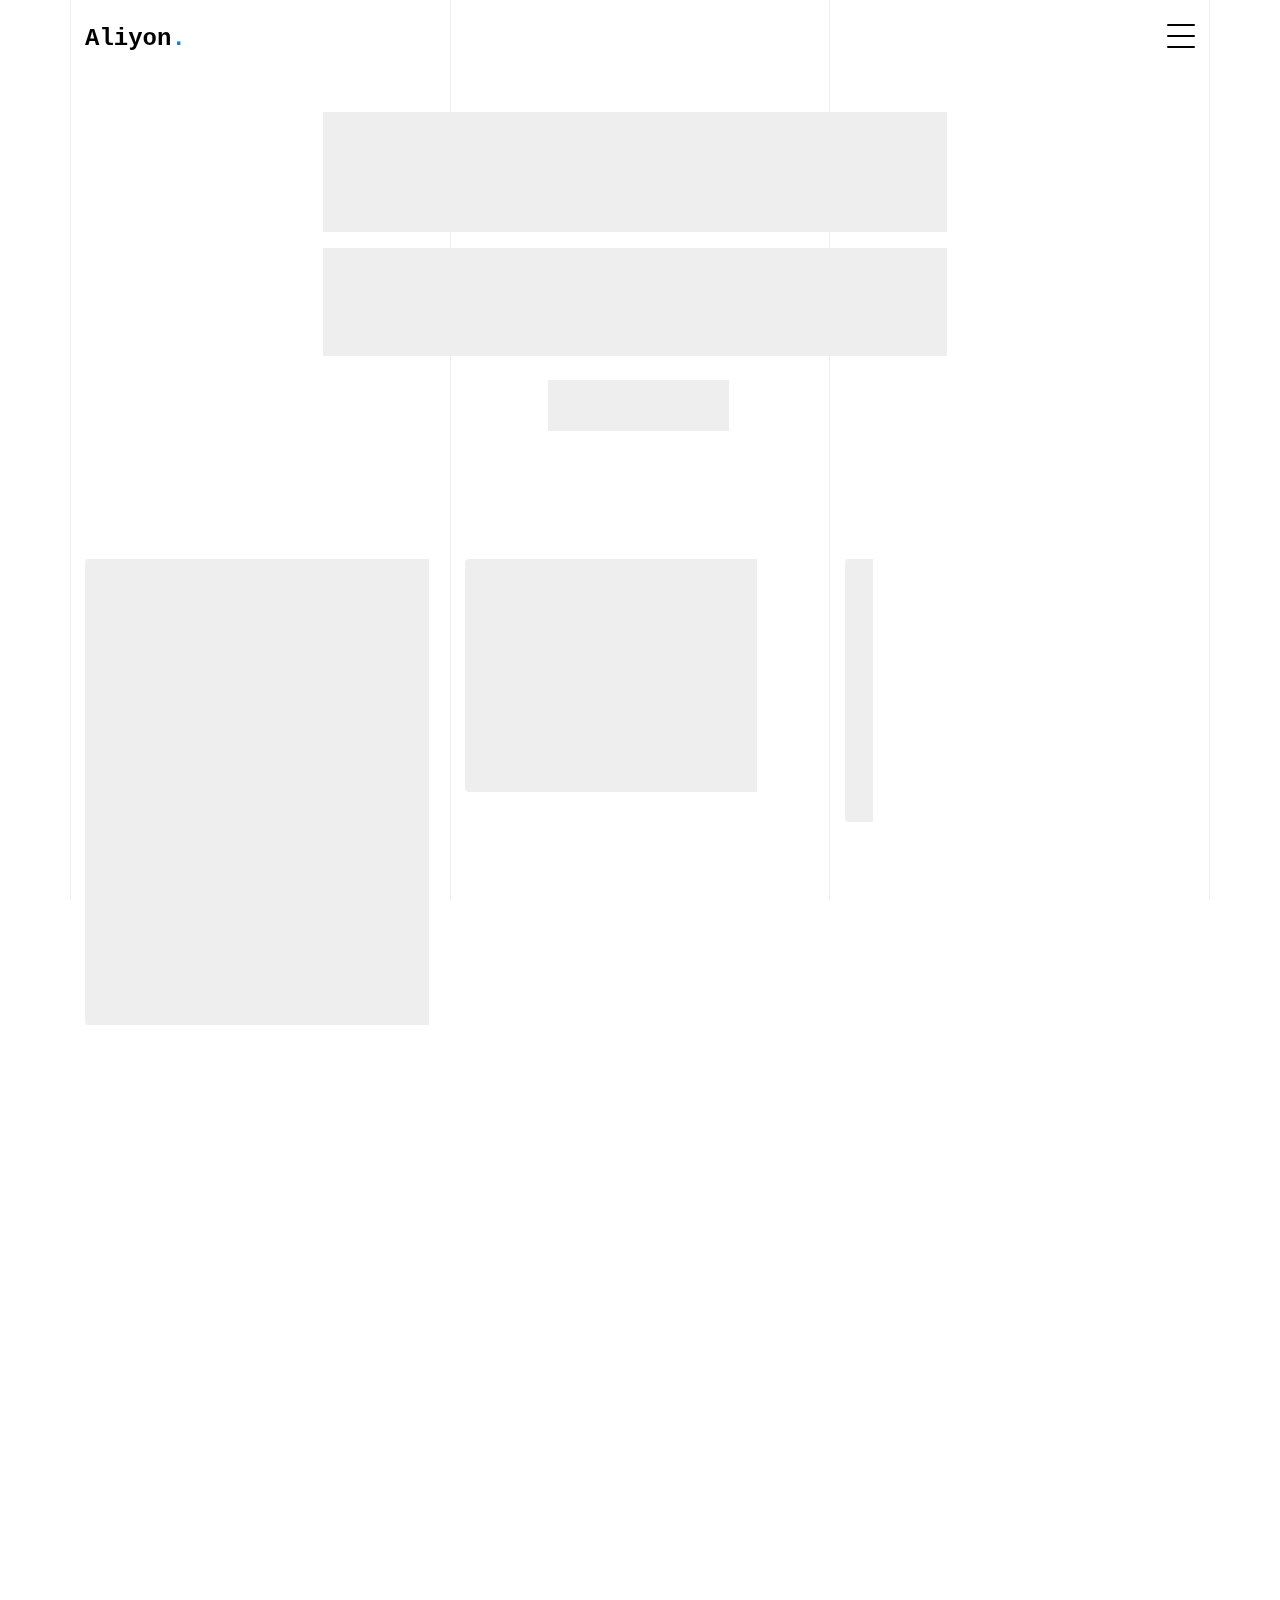
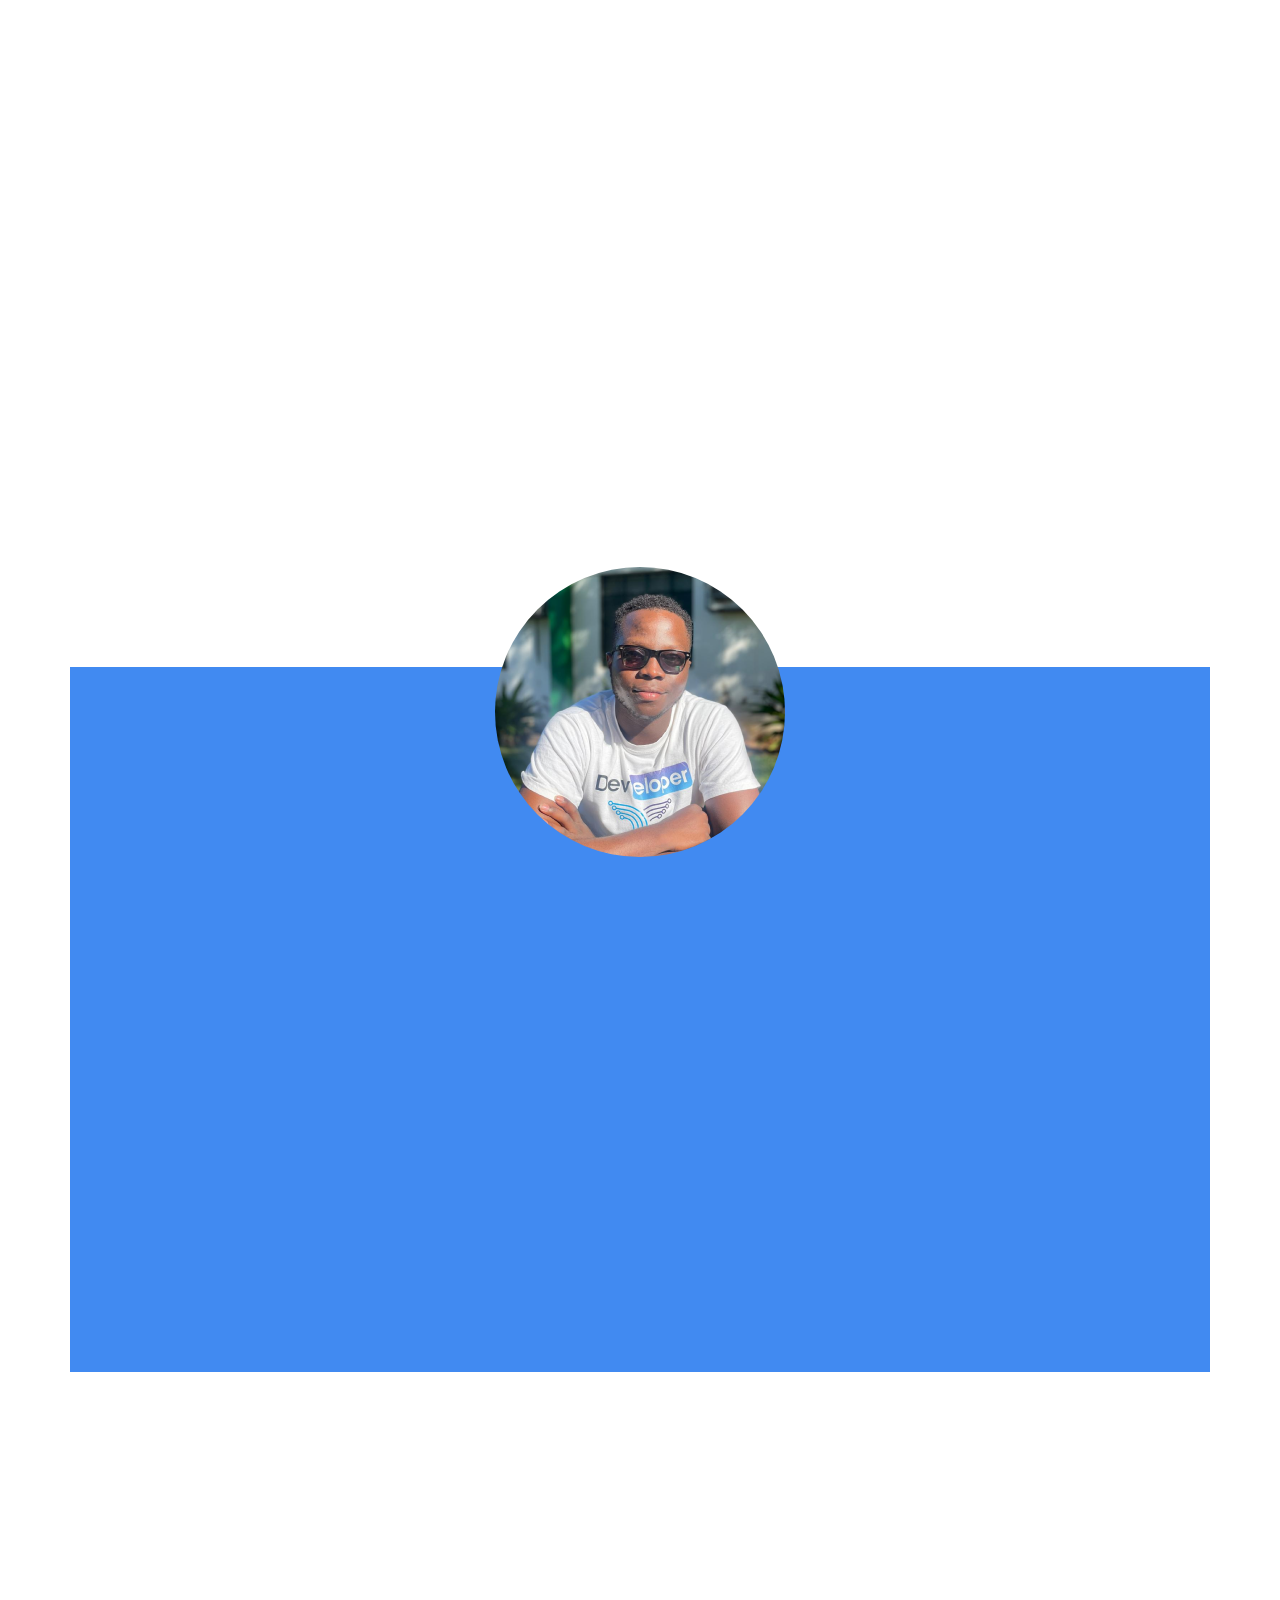
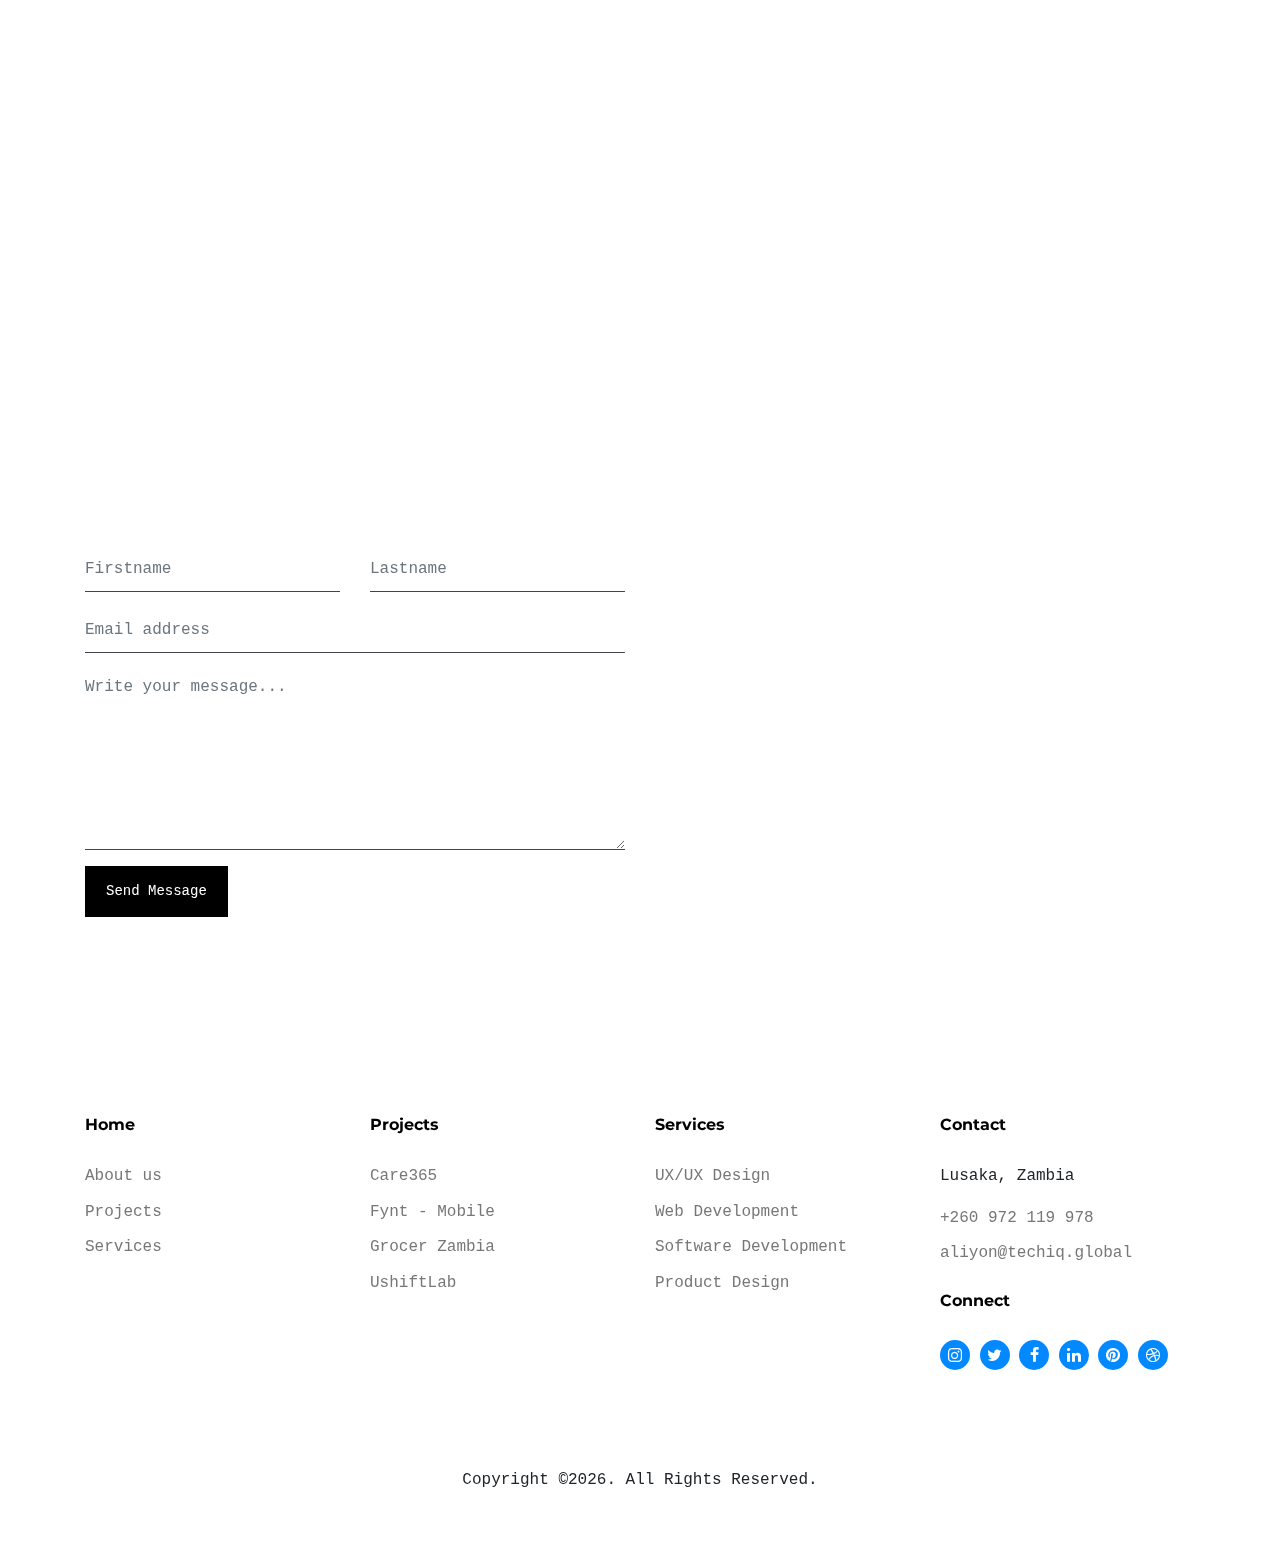
==== index.html @ d47679c3 "first commit" ====
<!-- /*
* Template Name: Minimal
* Template Author: Untree.co
* Author URI: https://untree.co/
* License: https://creativecommons.org/licenses/by/3.0/
*/ -->
<!doctype html>
<html lang="en">

<head>
  <meta charset="utf-8">
  <meta name="viewport" content="width=device-width, initial-scale=1, shrink-to-fit=no">
  <meta name="author" content="Untree.co">
  <link rel="shortcut icon" href="favicon.png">

  <meta name="description" content="" />
  <meta name="keywords" content="" />

  <link rel="preconnect" href="https://fonts.googleapis.com">
  <link rel="preconnect" href="https://fonts.gstatic.com" crossorigin>
  <link href="https://fonts.googleapis.com/css2?family=Montserrat:wght@400;700&family=PT+Mono&display=swap" rel="stylesheet">

  <link rel="stylesheet" href="css/bootstrap.min.css">
  <link rel="stylesheet" href="css/owl.carousel.min.css">
  <link rel="stylesheet" href="css/owl.theme.default.min.css">
  <link rel="stylesheet" href="css/jquery.fancybox.min.css">
  <link rel="stylesheet" href="fonts/icomoon/style.css">
  <link rel="stylesheet" href="fonts/flaticon/font/flaticon.css">
  <link rel="stylesheet" href="css/aos.css">
  <link rel="stylesheet" href="css/style.css">

  <title>Aliyon's Portfolio</title>
</head>

<body data-spy="scroll" data-target=".site-navbar-target" data-offset="100">

  <div class="lines-wrap">
    <div class="lines-inner">
      <div class="lines"></div>
    </div>
  </div>
  <!-- END lines -->

  <div class="site-mobile-menu site-navbar-target">
    <div class="site-mobile-menu-header">
      <div class="site-mobile-menu-close">
        <span class="icofont-close js-menu-toggle"></span>
      </div>
    </div>
    <div class="site-mobile-menu-body"></div>
  </div>
  
  <nav class="site-nav dark mb-5 site-navbar-target">
    <div class="container">
      <div class="site-navigation">
        <a href="index.html" class="logo m-0">Aliyon<span class="text-primary">.</span></a>

        <ul class="js-clone-nav d-none d-lg-inline-none site-menu float-right site-nav-wrap">
          <li><a href="#home-section" class="nav-link active">Home</a></li>
          <li><a href="#portfolio-section" class="nav-link">Portfolio</a></li>
          <li class="has-children">
            <a href="#about-section" class="nav-link">About</a>
            <ul class="dropdown">
              <li><a href="elements.html" class="nav-link">Elements</a></li>
              <li class="has-children">
                <a href="#">Menu Two</a>
                <ul class="dropdown">
                  <li><a href="#" class="nav-link">Sub Menu One</a></li>
                  <li><a href="#" class="nav-link">Sub Menu Two</a></li>
                  <li><a href="#" class="nav-link">Sub Menu Three</a></li>
                </ul>
              </li>
              <li><a href="#" class="nav-link">Menu Three</a></li>
            </ul>
          </li>
          <li><a href="#services-section" class="nav-link">Services</a></li>

          <li><a href="#contact-section" class="nav-link">Contact us</a></li>
        </ul>

        <a href="#" class="burger ml-auto float-right site-menu-toggle js-menu-toggle d-inline-block d-lg-inline-block" data-toggle="collapse" data-target="#main-navbar">
          <span></span>
        </a>

      </div>
    </div>
  </nav>



  <div class="untree_co-section pb-0" id="home-section">
    <div class="container">
      <div class="row justify-content-center text-center">
        <div class="col-md-7">
          <h1 class="heading gsap-reveal-hero mb-3"><strong>Hi I'm Aliyon, your friendly <span class="text-primary">.</span>neighborhood design wizard!</strong></h1>
          <h2 class="subheading gsap-reveal-hero mb-4">
            Tired of ordinary designs? Let's craft something exceptional together. From websites to apps, I'll help you create a digital presence that resonates with your audience.
          </h2>
          <p class="gsap-reveal-hero"><a href="https://untree.co/" target="_blank" class="btn btn-outline-black">Let's get started</a></p>    
        </div>
      </div>
      
    </div>
  </div>


  <div class="untree_co-section untree_co-section-4 pb-0"  id="portfolio-section">
    <div class="container">


      <div class="relative"><div class="loader-portfolio-wrap"><div class="loader-portfolio"></div></div> </div>
      <div id="portfolio-single-holder"></div>

      <div class="portfolio-wrapper">

        <div id="posts" class="row">

          <div class="item web branding col-sm-6 col-md-6 col-lg-4 isotope-mb-2">
            <a href="portfolio-single-1.html" class="portfolio-item ajax-load-page isotope-item gsap-reveal-img" data-id="1">
              <div class="overlay">
                <span class="wrap-icon icon-link2"></span>
                <div class="portfolio-item-content">
                  <h3>Grocer Zambia</h3>
                  <p>Food Delivery Service</p>
                </div>
              </div>
              <img src="images/Grocer.jpg" class="lazyload  img-fluid" alt="Images" />
            </a>
          </div>

          <div class="item web branding col-sm-6 col-md-6 col-lg-4 isotope-mb-2">
            <a href="portfolio-single-2.html" class="portfolio-item ajax-load-page isotope-item gsap-reveal-img" data-id="2">
              <div class="overlay">
                <span class="wrap-icon icon-link2"></span>
                <div class="portfolio-item-content">
                  <h3>Smart Cast</h3>
                  <p>E-voting application</p>
                </div>
              </div>
              <img src="images/smart-cast.jpg" class="lazyload  img-fluid" alt="Images" />
            </a>
          </div>

          <div class="item web branding col-sm-6 col-md-6 col-lg-4 isotope-mb-2">
            <a href="portfolio-single-3.html" class="portfolio-item ajax-load-page isotope-item gsap-reveal-img" data-id="3">
              <div class="overlay">
                <span class="wrap-icon icon-link2"></span>
                <div class="portfolio-item-content">
                  <h3>ZedBag</h3>
                  <p>ZedBag, Zambia</p>
                </div>
              </div>
              <img src="images/wayfarer.jpg" class="lazyload  img-fluid" alt="Images" />
            </a>
          </div>

          <div class="item web branding col-sm-6 col-md-6 col-lg-4 isotope-mb-2">
            <a href="portfolio-single-3.html" class="portfolio-item ajax-load-page isotope-item gsap-reveal-img" data-id="3">
              <div class="overlay">
                <span class="wrap-icon icon-link2"></span>
                <div class="portfolio-item-content">
                  <h3>Fynt</h3>
                  <p>FinTech Platform</p>
                </div>
              </div>
              <img src="images/Fynt.jpg" class="lazyload  img-fluid" alt="Images" />
            </a>
          </div>

          <div class="item web branding col-sm-6 col-md-6 col-lg-4 isotope-mb-2">
            <a href="portfolio-single-3.html" class="portfolio-item ajax-load-page isotope-item gsap-reveal-img" data-id="3">
              <div class="overlay">
                <span class="wrap-icon icon-link2"></span>
                <div class="portfolio-item-content">
                  <h3>Sankapo</h3>
                  <p>E-Commerce PLatform</p>
                </div>
              </div>
              <img src="images/sankapo.jpg" class="lazyload  img-fluid" alt="Images" />
            </a>
          </div>


          <div class="item web branding col-sm-6 col-md-6 col-lg-4 isotope-mb-2">
            <a href="portfolio-single-1.html" class="portfolio-item ajax-load-page isotope-item gsap-reveal-img" data-id="1">
              <div class="overlay">
                <span class="wrap-icon icon-link2"></span>
                <div class="portfolio-item-content">
                  <h3>Care365</h3>
                  <p>Tele-Med Platform</p>
                </div>
              </div>
              <img src="images/Care365.jpg" class="lazyload  img-fluid" alt="Images" />
            </a>
          </div>

          <div class="item web branding col-sm-6 col-md-6 col-lg-4 isotope-mb-2">
            <a href="portfolio-single-2.html" class="portfolio-item ajax-load-page isotope-item gsap-reveal-img" data-id="2">
              <div class="overlay">
                <span class="wrap-icon icon-link2"></span>
                <div class="portfolio-item-content">
                  <h3>Nike Shoe</h3>
                  <p>illustration, application</p>
                </div>
              </div>
              <img src="images/zedBag.jpg" class="lazyload  img-fluid" alt="Images" />
            </a>
          </div>

          <div class="item web branding col-sm-6 col-md-6 col-lg-4 isotope-mb-2">
            <a href="portfolio-single-3.html" class="portfolio-item ajax-load-page isotope-item gsap-reveal-img" data-id="3">
              <div class="overlay">
                <span class="wrap-icon icon-link2"></span>
                <div class="portfolio-item-content">
                  <h3>UshiftLab</h3>
                  <p>The instagram of learning</p>
                </div>
              </div>
              <img src="images/ushiftlab.jpg" class="lazyload  img-fluid" alt="Images" />
            </a>
          </div>

          <div class="item web branding col-sm-6 col-md-6 col-lg-4 isotope-mb-2">
            <a href="portfolio-single-3.html" class="portfolio-item ajax-load-page isotope-item gsap-reveal-img" data-id="3">
              <div class="overlay">
                <span class="wrap-icon icon-link2"></span>
                <div class="portfolio-item-content">
                  <h3>Zesco App Concept</h3>
                  <p>Design Concept</p>
                </div>
              </div>
              <img src="images/Zesco Mobile.jpg" class="lazyload  img-fluid" alt="Images" />
            </a>
          </div>

          <div class="item web branding col-sm-6 col-md-6 col-lg-4 isotope-mb-2">
            <a href="portfolio-single-3.html" class="portfolio-item ajax-load-page isotope-item gsap-reveal-img" data-id="3">
              <div class="overlay">
                <span class="wrap-icon icon-link2"></span>
                <div class="portfolio-item-content">
                  <h3>Wayfarer Travel Website</h3>
                  <p>web, branding</p>
                </div>
              </div>
              <img src="images/Wayfarer-web.jpg" class="lazyload  img-fluid" alt="Images" />
            </a>
          </div>
<!--
          <div class="item web branding col-sm-6 col-md-6 col-lg-4 isotope-mb-2">
            <a href="portfolio-single-3.html" class="portfolio-item ajax-load-page isotope-item gsap-reveal-img" data-id="3">
              <div class="overlay">
                <span class="wrap-icon icon-link2"></span>
                <div class="portfolio-item-content">
                  <h3>The Dog</h3>
                  <p>web, branding</p>
                </div>
              </div>
              <img src="images/img_11.jpg" class="lazyload  img-fluid" alt="Images" />
            </a>
          </div>

          <div class="item web branding col-sm-6 col-md-6 col-lg-4 isotope-mb-2">
            <a href="portfolio-single-3.html" class="portfolio-item ajax-load-page isotope-item gsap-reveal-img" data-id="3">
              <div class="overlay">
                <span class="wrap-icon icon-link2"></span>
                <div class="portfolio-item-content">
                  <h3>Beautiful Woman</h3>
                  <p>web, branding</p>
                </div>
              </div>
              <img src="images/img_12.jpg" class="lazyload  img-fluid" alt="Images" />
            </a>
          </div>

          <div class="item web branding col-sm-6 col-md-6 col-lg-4 isotope-mb-2">
            <a href="portfolio-single-3.html" class="portfolio-item ajax-load-page isotope-item gsap-reveal-img" data-id="3">
              <div class="overlay">
                <span class="wrap-icon icon-link2"></span>
                <div class="portfolio-item-content">
                  <h3>Book Binding</h3>
                  <p>web, branding</p>
                </div>
              </div>
              <img src="images/img_2.jpg" class="lazyload  img-fluid" alt="Images" />
            </a>
          </div>
        -->


        </div>
      </div>


        <!-- </div>
        </div> -->
      </div>
    </div>


    <div class="untree_co-section pb-0" id="about-section">
      <div class="container">
        <div class="row justify-content-center mb-3">
          <div class="col-lg-7 mx-auto text-center author-wrap">
            <img src="images/avatar.jpg" alt="Image" class="img-fluid rounded-circle mb-3">
            <h3 class="text-black h5 font-weight-bold mb-2 gsap-reveal-hero">Aliyon Tembo</h3>
            <p class="gsap-reveal-hero">Product Designer and Developer</p>
          </div>
        </div>

        <div class="row justify-content-center">
          <div class="col-lg-7">


            <p class="gsap-reveal-hero">Far, far away, in the world of digital design, there's a passionate soul who loves crafting user experiences. I'm that person. My goal? To create designs that make a difference, no matter where you're from.</p>

            <p class="gsap-reveal-hero">I'm all about solving problems creatively and always learning something new. I believe in the power of design to impact lives positively.</p>

            <p class="gsap-reveal-hero">Born and raised in Zambia, my designs reflect my roots while addressing global challenges. Let's team up and make a difference through design!</p>
            
            <p class="gsap-reveal-hero text-center"><a href="https://untree.co/" target="_blank" class="btn btn-outline-black">Hire Me at Untree.co</a></p>    
          </div>
        </div>
      </div>
    </div>


    <div class="untree_co-section pb-0" id="services-section">
      <div class="container">
        <div class="row mb-4">
          <div class="col-lg-7 text-center mx-auto">
            <h2 class="section-heading gsap-reveal-hero mb-0"><strong>Services? Got You Covered!</strong></h2>
            <p class="gsap-reveal-hero">From snazzy web designs to user-friendly UX, I offer tailor-made solutions to boost your online game!.</p>
            <div class="wave gsap-reveal-hero" >
              <svg>
                <path d="M10,10 L50,100 L90,50" stroke="#0389ff"></path>
              </svg>
            </div>
          </div>
        </div>

        <div class="row">

          <div class="col-6 col-sm-6 col-md-6 col-lg-4 mb-4">
            <div class="service text-center">
              <div class="gsap-reveal-hero mb-3">
                <span class="icon-service"><img src="images/svg/service-icon-7.svg" alt="Image" class="img-fluid"></span>
              </div>
              <h3 class="gsap-reveal-hero">UI/UX Design</h3>
              <p class="gsap-reveal-hero">Craft user-friendly interfaces that blend beauty with functionality.</p>
            </div>
          </div>
          <div class="col-6 col-sm-6 col-md-6 col-lg-4 mb-4">
            <div class="service text-center">
              <div class="gsap-reveal-hero mb-3">
                <span class="icon-service"><img src="images/svg/service-icon-6.svg" alt="Image" class="img-fluid"></span>
              </div>
              <h3 class="gsap-reveal-hero">User Research and Testing</h3>
              <p class="gsap-reveal-hero">Gather insights to refine designs effectively..</p>
            </div>
          </div>

          <div class="col-6 col-sm-6 col-md-6 col-lg-4 mb-4">
            <div class="service text-center">
              <div class="gsap-reveal-hero mb-3">
                <span class="icon-service"><img src="images/svg/service-icon-1.svg" alt="Image" class="img-fluid"></span>
              </div>
              <h3 class="gsap-reveal-hero">Web Design</h3>
              <p class="gsap-reveal-hero">Create visually appealing and functional websites tailored to your brand and audience.</p>
            </div>
          </div>

<!--
          <div class="col-6 col-sm-6 col-md-6 col-lg-4 mb-4">
            <div class="service text-center">
              <div class="gsap-reveal-hero mb-3">
                <span class="icon-service"><img src="images/svg/service-icon-8.svg" alt="Image" class="img-fluid"></span>
              </div>
              <h3 class="gsap-reveal-hero">App Development</h3>
              <p class="gsap-reveal-hero">Far far away, behind the word mountains, far from the countries Vokalia and Consonantia, there live the blind texts.</p>
            </div>
          </div>

          <div class="col-6 col-sm-6 col-md-6 col-lg-4 mb-4">
            <div class="service text-center">
              <div class="gsap-reveal-hero mb-3">
                <span class="icon-service"><img src="images/svg/service-icon-4.svg" alt="Image" class="img-fluid"></span>
              </div>
              <h3 class="gsap-reveal-hero">Search Ranking</h3>
              <p class="gsap-reveal-hero">Far far away, behind the word mountains, far from the countries Vokalia and Consonantia, there live the blind texts.</p>
            </div>
          </div>

          <div class="col-6 col-sm-6 col-md-6 col-lg-4 mb-4">
            <div class="service text-center">
              <div class="gsap-reveal-hero mb-3">
                <span class="icon-service"><img src="images/svg/service-icon-5.svg" alt="Image" class="img-fluid"></span>
              </div>
              <h3 class="gsap-reveal-hero">Branding</h3>
              <p class="gsap-reveal-hero">Far far away, behind the word mountains, far from the countries Vokalia and Consonantia, there live the blind texts.</p>
            </div>
          </div>

            -->

        </div>
      </div>
    </div>


<!--
    <div class="untree_co-section pb-0">
      <div class="container">
        <div class="row mb-4">
          <div class="col-lg-7 text-center mx-auto">
            <h2 class="section-heading gsap-reveal-hero mb-0"><strong>My Skillset</strong></h2>
            <p class="gsap-reveal-hero">The Big Oxmox advised her not to do so, because there were thousands of bad Commas.</p>
            <div class="wave gsap-reveal-hero" >
              <svg>
                <path d="M10,10 L50,100 L90,50" stroke="#0389ff"></path>
              </svg>
            </div>
          </div>
        </div>
        <div class="row">
          <div class="col-6 col-sm-6 col-md-6 col-lg-3 text-center" data-aos="fade-up" data-aos-delay="0">
            <div class="progressbar" data-animate="false">
              <div class="circle" data-percent="98">
                <div class="number"></div>
                <p class="caption">WordPress</p>
              </div>
            </div>
          </div>
          <div class="col-6 col-sm-6 col-md-6 col-lg-3 text-center" data-aos="fade-up" data-aos-delay="100">
            <div class="progressbar" data-animate="false">
              <div class="circle" data-percent="95">
                <div class="number"></div>
                <p class="caption">Web Design</p>
              </div>
            </div>
          </div>
          <div class="col-6 col-sm-6 col-md-6 col-lg-3 text-center" data-aos="fade-up" data-aos-delay="200">
            <div class="progressbar" data-animate="false">
              <div class="circle" data-percent="89">
                <div class="number"></div>
                <p class="caption">Web/Mobile App</p>
              </div>
            </div>
          </div>
          <div class="col-6 col-sm-6 col-md-6 col-lg-3 text-center" data-aos="fade-up" data-aos-delay="300">
            <div class="progressbar" data-animate="false">
              <div class="circle" data-percent="85">
                <div class="number"></div>
                <p class="caption">Photoshop</p>
              </div>
            </div>

          </div>
        </div>
      </div>
    </div>

    <div class="untree_co-section testimonial-wrap">
      <div class="container">
        <div class="row mb-5">
          <div class="col-lg-7 text-center mx-auto">
            <h2 class="section-heading gsap-reveal-hero mb-0"><strong>Testimonials</strong></h2>
            <p class="gsap-reveal-hero">What clients say...</p>

            <div class="wave gsap-reveal-hero" >
              <svg>
                <path d="M10,10 L50,100 L90,50" stroke="#0389ff"></path>
              </svg>
            </div>
          </div>
        </div>


        <div data-aos="fade-left" data-aos-delay="200">



          <div class="owl-carousel owl-3-slider">
            <div class="item">
              <div class="testimonial-v1">
                <img src="images/person_1.jpg" alt="Image" class="img-fluid">
                <div class="mb-4">
                  <h3>James Smith</h3>
                  <span class="caption">CEO &amp; Co-Founder</span>
                </div>
                <blockquote>
                  <p>Far far away, behind the word mountains, far from the countries Vokalia and Consonantia, there live the blind texts. Separated they live in Bookmarksgrove right at the coast of the Semantics, a large language ocean.</p>
                </blockquote>
              </div>
            </div>

          -->
            <!-- END .item -->
<!--
            <div class="item">
              <div class="testimonial-v1">
                <img src="images/person_2.jpg" alt="Image" class="img-fluid">
                <div class="mb-4">
                  <h3>Jenny Wilson</h3>
                  <span class="caption">CEO &amp; Co-Founder</span>
                </div>
                <blockquote>
                  <p>Far far away, behind the word mountains, far from the countries Vokalia and Consonantia, there live the blind texts. Separated they live in Bookmarksgrove right at the coast of the Semantics, a large language ocean.</p>
                </blockquote>
              </div>
            </div>
            -->
            <!-- END .item -->
<!--
            <div class="item">
              <div class="testimonial-v1">
                <img src="images/person_3.jpg" alt="Image" class="img-fluid">
                <div class="mb-4">
                  <h3>Dan Anderson</h3>
                  <span class="caption">CEO &amp; Co-Founder</span>
                </div>
                <blockquote>
                  <p>Far far away, behind the word mountains, far from the countries Vokalia and Consonantia, there live the blind texts. Separated they live in Bookmarksgrove right at the coast of the Semantics, a large language ocean.</p>
                </blockquote>
              </div>
            </div>
            -->
            <!-- END .item -->

<!--          
            <div class="item">
              <div class="testimonial-v1">
                <img src="images/person_1.jpg" alt="Image" class="img-fluid">
                <div class="mb-4">
                  <h3>James Smith</h3>
                  <span class="caption">CEO &amp; Co-Founder</span>
                </div>
                <blockquote>
                  <p>Far far away, behind the word mountains, far from the countries Vokalia and Consonantia, there live the blind texts. Separated they live in Bookmarksgrove right at the coast of the Semantics, a large language ocean.</p>
                </blockquote>
              </div>
            </div>

            -->  
            <!-- END .item -->
          </div>
        </div>
      </div>
    </div>
<!--
    <div class="untree_co-section">
      <div class="container">
        <div class="row mb-5">
          <div class="col-lg-7 text-center mx-auto">
            <h2 class="section-heading gsap-reveal-hero mb-0"><strong>Blog Posts</strong></h2>
            <p class="gsap-reveal-hero">News &amp; Updates</p>

            <div class="wave gsap-reveal-hero" >
              <svg>
                <path d="M10,10 L50,100 L90,50" stroke="#0389ff" stroke-width="2"></path>
              </svg>
            </div>
          </div>
        </div>
        <div class="row">
          <div class="col-6 col-sm-6 col-md-6 col-lg-3" data-aos="fade-up" data-aos-delay="0">
            <div class="post-entry">
              <a href="#" class="thumb"><img src="images/gal_1.jpg" alt="image" class="img-fluid"></a>
              <h3><a href="#">Separated they live in</a></h3>
              <div class="post-meta">
                Aug 4, 2020 by <a href="#">Admin</a> in <a href="#">Web Design</a>
              </div>
            </div>
          </div>
          <div class="col-6 col-sm-6 col-md-6 col-lg-3" data-aos="fade-up" data-aos-delay="100">
            <div class="post-entry">
              <a href="#" class="thumb"><img src="images/gal_2.jpg" alt="image" class="img-fluid"></a>
              <h3><a href="#">Separated they live in</a></h3>
              <div class="post-meta">
                Aug 4, 2020 by <a href="#">Admin</a> in <a href="#">Web Design</a>
              </div>
            </div>
          </div>
          <div class="col-6 col-sm-6 col-md-6 col-lg-3" data-aos="fade-up" data-aos-delay="200">
            <div class="post-entry">
              <a href="#" class="thumb"><img src="images/gal_3.jpg" alt="image" class="img-fluid"></a>
              <h3><a href="#">Separated they live in</a></h3>
              <div class="post-meta">
                Aug 4, 2020 by <a href="#">Admin</a> in <a href="#">Web Design</a>
              </div>
            </div>
          </div>
          <div class="col-6 col-sm-6 col-md-6 col-lg-3" data-aos="fade-up" data-aos-delay="300">
            <div class="post-entry">
              <a href="#" class="thumb"><img src="images/gal_4.jpg" alt="image" class="img-fluid"></a>
              <h3><a href="#">Separated they live in</a></h3>
              <div class="post-meta">
                Aug 4, 2020 by <a href="#">Admin</a> in <a href="#">Web Design</a>
              </div>
            </div>
          </div>
        </div>
      </div>
    </div>

-->
    <div class="untree_co-section" id="contact-section">
      <div class="container">
        <div class="row mb-5">
          <div class="col-lg-7 text-center mx-auto">
            <h2 class="section-heading gsap-reveal-hero mb-0"><strong>Contact</strong></h2>
            <p class="gsap-reveal-hero">Available for work. Get in touch</p>

            <div class="wave gsap-reveal-hero" >
              <svg>
                <path d="M10,10 L50,100 L90,50" stroke="#0389ff"></path>
              </svg>
            </div>
          </div>
        </div>

        <div class="row">
          <div class="col-lg-6">
            <form action="#">
              <div class="row">
                <div class="col-lg-6 form-group">
                  <input type="text" class="form-control" placeholder="Firstname">
                </div>
                <div class="col-lg-6 form-group">
                  <input type="text" class="form-control" placeholder="Lastname">
                </div>
              </div>
              <div class="row">
                <div class="col-lg-12 form-group">
                  <input type="email" class="form-control" placeholder="Email address">
                </div>
              </div>
              <div class="row">
                <div class="col-lg-12 form-group">
                  <textarea name="" id="" cols="30" rows="7" class="form-control" placeholder="Write your message..."></textarea>
                </div>
              </div>
              <div class="row">
                <div class="col-12 form-group">
                  <input type="submit" class="btn btn-black" value="Send Message">
                </div>
              </div>
            </form>
          </div>
          <div class="col-lg-6">
            <div id="map">
              <iframe src="https://maps.google.com/maps?width=100%25&amp;height=600&amp;hl=en&amp;q=Lusaka+(My%20Business%20Name)&amp;t=&amp;z=14&amp;ie=UTF8&amp;iwloc=B&amp;output=embed"  frameborder="0" style="border:0;" allowfullscreen="" aria-hidden="false" tabindex="0"></iframe>
            </div>
          </div>
        </div>
      </div>
    </div>

    <div class="site-footer">
      <div class="container">

        <div class="row">
          <div class="col-lg-3">
            <div class="widget">
              <h3>Home</h3>
              <ul class="list-unstyled float-left links">
                <li><a href="#">About us</a></li>
                <li><a href="#">Projects</a></li>
                <li><a href="#">Services</a></li>
              </ul>
            </div> <!-- /.widget -->
          </div> <!-- /.col-lg-3 -->

          <div class="col-lg-3">
            <div class="widget">
              <h3>Projects</h3>
              <ul class="list-unstyled float-left links">
                <li><a href="#">Care365</a></li>
                <li><a href="#">Fynt - Mobile</a></li>
                <li><a href="#">Grocer Zambia</a></li>
                <li><a href="#">UshiftLab</a></li>

              </ul>
            </div> <!-- /.widget -->
          </div> <!-- /.col-lg-3 -->

          <div class="col-lg-3">
            <div class="widget">
              <h3>Services</h3>
              <ul class="list-unstyled float-left links">
                <li><a href="#">UX/UX Design</a></li>
                <li><a href="#">Web Development</a></li>
                <li><a href="#">Software Development</a></li>
                <li><a href="#">Product Design</a></li>
              </ul>
            </div> <!-- /.widget -->
          </div> <!-- /.col-lg-3 -->


          <div class="col-lg-3">
            <div class="widget">
              <h3>Contact</h3>
              <address>Lusaka, Zambia</address>
              <ul class="list-unstyled links mb-4">
                <li><a href="tel://11234567890">+260 972 119 978</a></li>
                <li><a href="mailto:aliyon@techiq.global">aliyon@techiq.global</a></li>
              </ul>

              <h3>Connect</h3>
              <ul class="list-unstyled social">
                <li><a href="#"><span class="icon-instagram"></span></a></li>
                <li><a href="#"><span class="icon-twitter"></span></a></li>
                <li><a href="#"><span class="icon-facebook"></span></a></li>
                <li><a href="#"><span class="icon-linkedin"></span></a></li>
                <li><a href="#"><span class="icon-pinterest"></span></a></li>
                <li><a href="#"><span class="icon-dribbble"></span></a></li>
              </ul>

            </div> <!-- /.widget -->
          </div> <!-- /.col-lg-3 -->

        </div> <!-- /.row -->





        <div class="row mt-5">
          <div class="col-12 text-center">
            <!-- 
              **==========
              NOTE: 
              Please don't remove this copyright link unless you buy the license here https://untree.co/license/  

              **==========
            -->
            <p class="mb-0">Copyright &copy;<script>document.write(new Date().getFullYear());</script>. All Rights Reserved.<!-- License information: https://untree.co/license/ -->
            </p>
          </div>
        </div>
      </div> <!-- /.container -->
    </div> <!-- /.site-footer -->

    <div id="overlayer"></div>
    <div class="loader">
      <div class="spinner-border" role="status">
        <span class="sr-only">Loading...</span>
      </div>
    </div>

    <script src="js/jquery-3.4.1.min.js"></script>
    <script src="js/popper.min.js"></script>
    <script src="js/bootstrap.min.js"></script>
    <script src="js/owl.carousel.min.js"></script>
    <script src="js/jquery.animateNumber.min.js"></script>
    <script src="js/jquery.waypoints.min.js"></script>
    <script src="js/jquery.fancybox.min.js"></script>
    <script src="js/aos.js"></script>
    <script src="js/wave-animate.js"></script>
    <script src="js/circle-progress.js"></script>
    <script src="js/imagesloaded.pkgd.js"></script>
    <script src="js/isotope.pkgd.min.js"></script>
    <script src="js/jquery.easing.1.3.js"></script>
    <script src="js/TweenMax.min.js"></script>
    <script src="js/ScrollMagic.min.js"></script>
    <script src="js/scrollmagic.animation.gsap.min.js"></script>


    <script src="js/custom.js"></script>
    
  </body>

  </html>
---- fonts/icomoon/style.css ----
@font-face {
  font-family: 'icomoon';
  src:  url('fonts/icomoon.eot?10si43');
  src:  url('fonts/icomoon.eot?10si43#iefix') format('embedded-opentype'),
    url('fonts/icomoon.ttf?10si43') format('truetype'),
    url('fonts/icomoon.woff?10si43') format('woff'),
    url('fonts/icomoon.svg?10si43#icomoon') format('svg');
  font-weight: normal;
  font-style: normal;
}

[class^="icon-"], [class*=" icon-"] {
  /* use !important to prevent issues with browser extensions that change fonts */
  font-family: 'icomoon' !important;
  speak: none;
  font-style: normal;
  font-weight: normal;
  font-variant: normal;
  text-transform: none;
  line-height: 1;

  /* Better Font Rendering =========== */
  -webkit-font-smoothing: antialiased;
  -moz-osx-font-smoothing: grayscale;
}

.icon-asterisk:before {
  content: "\f069";
}
.icon-plus:before {
  content: "\f067";
}
.icon-question:before {
  content: "\f128";
}
.icon-minus:before {
  content: "\f068";
}
.icon-glass:before {
  content: "\f000";
}
.icon-music:before {
  content: "\f001";
}
.icon-search:before {
  content: "\f002";
}
.icon-envelope-o:before {
  content: "\f003";
}
.icon-heart:before {
  content: "\f004";
}
.icon-star:before {
  content: "\f005";
}
.icon-star-o:before {
  content: "\f006";
}
.icon-user:before {
  content: "\f007";
}
.icon-film:before {
  content: "\f008";
}
.icon-th-large:before {
  content: "\f009";
}
.icon-th:before {
  content: "\f00a";
}
.icon-th-list:before {
  content: "\f00b";
}
.icon-check:before {
  content: "\f00c";
}
.icon-close:before {
  content: "\f00d";
}
.icon-remove:before {
  content: "\f00d";
}
.icon-times:before {
  content: "\f00d";
}
.icon-search-plus:before {
  content: "\f00e";
}
.icon-search-minus:before {
  content: "\f010";
}
.icon-power-off:before {
  content: "\f011";
}
.icon-signal:before {
  content: "\f012";
}
.icon-cog:before {
  content: "\f013";
}
.icon-gear:before {
  content: "\f013";
}
.icon-trash-o:before {
  content: "\f014";
}
.icon-home:before {
  content: "\f015";
}
.icon-file-o:before {
  content: "\f016";
}
.icon-clock-o:before {
  content: "\f017";
}
.icon-road:before {
  content: "\f018";
}
.icon-download:before {
  content: "\f019";
}
.icon-arrow-circle-o-down:before {
  content: "\f01a";
}
.icon-arrow-circle-o-up:before {
  content: "\f01b";
}
.icon-inbox:before {
  content: "\f01c";
}
.icon-play-circle-o:before {
  content: "\f01d";
}
.icon-repeat:before {
  content: "\f01e";
}
.icon-rotate-right:before {
  content: "\f01e";
}
.icon-refresh:before {
  content: "\f021";
}
.icon-list-alt:before {
  content: "\f022";
}
.icon-lock:before {
  content: "\f023";
}
.icon-flag:before {
  content: "\f024";
}
.icon-headphones:before {
  content: "\f025";
}
.icon-volume-off:before {
  content: "\f026";
}
.icon-volume-down:before {
  content: "\f027";
}
.icon-volume-up:before {
  content: "\f028";
}
.icon-qrcode:before {
  content: "\f029";
}
.icon-barcode:before {
  content: "\f02a";
}
.icon-tag:before {
  content: "\f02b";
}
.icon-tags:before {
  content: "\f02c";
}
.icon-book:before {
  content: "\f02d";
}
.icon-bookmark:before {
  content: "\f02e";
}
.icon-print:before {
  content: "\f02f";
}
.icon-camera:before {
  content: "\f030";
}
.icon-font:before {
  content: "\f031";
}
.icon-bold:before {
  content: "\f032";
}
.icon-italic:before {
  content: "\f033";
}
.icon-text-height:before {
  content: "\f034";
}
.icon-text-width:before {
  content: "\f035";
}
.icon-align-left:before {
  content: "\f036";
}
.icon-align-center:before {
  content: "\f037";
}
.icon-align-right:before {
  content: "\f038";
}
.icon-align-justify:before {
  content: "\f039";
}
.icon-list:before {
  content: "\f03a";
}
.icon-dedent:before {
  content: "\f03b";
}
.icon-outdent:before {
  content: "\f03b";
}
.icon-indent:before {
  content: "\f03c";
}
.icon-video-camera:before {
  content: "\f03d";
}
.icon-image:before {
  content: "\f03e";
}
.icon-photo:before {
  content: "\f03e";
}
.icon-picture-o:before {
  content: "\f03e";
}
.icon-pencil:before {
  content: "\f040";
}
.icon-map-marker:before {
  content: "\f041";
}
.icon-adjust:before {
  content: "\f042";
}
.icon-tint:before {
  content: "\f043";
}
.icon-edit:before {
  content: "\f044";
}
.icon-pencil-square-o:before {
  content: "\f044";
}
.icon-share-square-o:before {
  content: "\f045";
}
.icon-check-square-o:before {
  content: "\f046";
}
.icon-arrows:before {
  content: "\f047";
}
.icon-step-backward:before {
  content: "\f048";
}
.icon-fast-backward:before {
  content: "\f049";
}
.icon-backward:before {
  content: "\f04a";
}
.icon-play:before {
  content: "\f04b";
}
.icon-pause:before {
  content: "\f04c";
}
.icon-stop:before {
  content: "\f04d";
}
.icon-forward:before {
  content: "\f04e";
}
.icon-fast-forward:before {
  content: "\f050";
}
.icon-step-forward:before {
  content: "\f051";
}
.icon-eject:before {
  content: "\f052";
}
.icon-chevron-left:before {
  content: "\f053";
}
.icon-chevron-right:before {
  content: "\f054";
}
.icon-plus-circle:before {
  content: "\f055";
}
.icon-minus-circle:before {
  content: "\f056";
}
.icon-times-circle:before {
  content: "\f057";
}
.icon-check-circle:before {
  content: "\f058";
}
.icon-question-circle:before {
  content: "\f059";
}
.icon-info-circle:before {
  content: "\f05a";
}
.icon-crosshairs:before {
  content: "\f05b";
}
.icon-times-circle-o:before {
  content: "\f05c";
}
.icon-check-circle-o:before {
  content: "\f05d";
}
.icon-ban:before {
  content: "\f05e";
}
.icon-arrow-left:before {
  content: "\f060";
}
.icon-arrow-right:before {
  content: "\f061";
}
.icon-arrow-up:before {
  content: "\f062";
}
.icon-arrow-down:before {
  content: "\f063";
}
.icon-mail-forward:before {
  content: "\f064";
}
.icon-share:before {
  content: "\f064";
}
.icon-expand:before {
  content: "\f065";
}
.icon-compress:before {
  content: "\f066";
}
.icon-exclamation-circle:before {
  content: "\f06a";
}
.icon-gift:before {
  content: "\f06b";
}
.icon-leaf:before {
  content: "\f06c";
}
.icon-fire:before {
  content: "\f06d";
}
.icon-eye:before {
  content: "\f06e";
}
.icon-eye-slash:before {
  content: "\f070";
}
.icon-exclamation-triangle:before {
  content: "\f071";
}
.icon-warning:before {
  content: "\f071";
}
.icon-plane:before {
  content: "\f072";
}
.icon-calendar:before {
  content: "\f073";
}
.icon-random:before {
  content: "\f074";
}
.icon-comment:before {
  content: "\f075";
}
.icon-magnet:before {
  content: "\f076";
}
.icon-chevron-up:before {
  content: "\f077";
}
.icon-chevron-down:before {
  content: "\f078";
}
.icon-retweet:before {
  content: "\f079";
}
.icon-shopping-cart:before {
  content: "\f07a";
}
.icon-folder:before {
  content: "\f07b";
}
.icon-folder-open:before {
  content: "\f07c";
}
.icon-arrows-v:before {
  content: "\f07d";
}
.icon-arrows-h:before {
  content: "\f07e";
}
.icon-bar-chart:before {
  content: "\f080";
}
.icon-bar-chart-o:before {
  content: "\f080";
}
.icon-twitter-square:before {
  content: "\f081";
}
.icon-facebook-square:before {
  content: "\f082";
}
.icon-camera-retro:before {
  content: "\f083";
}
.icon-key:before {
  content: "\f084";
}
.icon-cogs:before {
  content: "\f085";
}
.icon-gears:before {
  content: "\f085";
}
.icon-comments:before {
  content: "\f086";
}
.icon-thumbs-o-up:before {
  content: "\f087";
}
.icon-thumbs-o-down:before {
  content: "\f088";
}
.icon-star-half:before {
  content: "\f089";
}
.icon-heart-o:before {
  content: "\f08a";
}
.icon-sign-out:before {
  content: "\f08b";
}
.icon-linkedin-square:before {
  content: "\f08c";
}
.icon-thumb-tack:before {
  content: "\f08d";
}
.icon-external-link:before {
  content: "\f08e";
}
.icon-sign-in:before {
  content: "\f090";
}
.icon-trophy:before {
  content: "\f091";
}
.icon-github-square:before {
  content: "\f092";
}
.icon-upload:before {
  content: "\f093";
}
.icon-lemon-o:before {
  content: "\f094";
}
.icon-phone:before {
  content: "\f095";
}
.icon-square-o:before {
  content: "\f096";
}
.icon-bookmark-o:before {
  content: "\f097";
}
.icon-phone-square:before {
  content: "\f098";
}
.icon-twitter:before {
  content: "\f099";
}
.icon-facebook:before {
  content: "\f09a";
}
.icon-facebook-f:before {
  content: "\f09a";
}
.icon-github:before {
  content: "\f09b";
}
.icon-unlock:before {
  content: "\f09c";
}
.icon-credit-card:before {
  content: "\f09d";
}
.icon-feed:before {
  content: "\f09e";
}
.icon-rss:before {
  content: "\f09e";
}
.icon-hdd-o:before {
  content: "\f0a0";
}
.icon-bullhorn:before {
  content: "\f0a1";
}
.icon-bell-o:before {
  content: "\f0a2";
}
.icon-certificate:before {
  content: "\f0a3";
}
.icon-hand-o-right:before {
  content: "\f0a4";
}
.icon-hand-o-left:before {
  content: "\f0a5";
}
.icon-hand-o-up:before {
  content: "\f0a6";
}
.icon-hand-o-down:before {
  content: "\f0a7";
}
.icon-arrow-circle-left:before {
  content: "\f0a8";
}
.icon-arrow-circle-right:before {
  content: "\f0a9";
}
.icon-arrow-circle-up:before {
  content: "\f0aa";
}
.icon-arrow-circle-down:before {
  content: "\f0ab";
}
.icon-globe:before {
  content: "\f0ac";
}
.icon-wrench:before {
  content: "\f0ad";
}
.icon-tasks:before {
  content: "\f0ae";
}
.icon-filter:before {
  content: "\f0b0";
}
.icon-briefcase:before {
  content: "\f0b1";
}
.icon-arrows-alt:before {
  content: "\f0b2";
}
.icon-group:before {
  content: "\f0c0";
}
.icon-users:before {
  content: "\f0c0";
}
.icon-chain:before {
  content: "\f0c1";
}
.icon-link:before {
  content: "\f0c1";
}
.icon-cloud:before {
  content: "\f0c2";
}
.icon-flask:before {
  content: "\f0c3";
}
.icon-cut:before {
  content: "\f0c4";
}
.icon-scissors:before {
  content: "\f0c4";
}
.icon-copy:before {
  content: "\f0c5";
}
.icon-files-o:before {
  content: "\f0c5";
}
.icon-paperclip:before {
  content: "\f0c6";
}
.icon-floppy-o:before {
  content: "\f0c7";
}
.icon-save:before {
  content: "\f0c7";
}
.icon-square:before {
  content: "\f0c8";
}
.icon-bars:before {
  content: "\f0c9";
}
.icon-navicon:before {
  content: "\f0c9";
}
.icon-reorder:before {
  content: "\f0c9";
}
.icon-list-ul:before {
  content: "\f0ca";
}
.icon-list-ol:before {
  content: "\f0cb";
}
.icon-strikethrough:before {
  content: "\f0cc";
}
.icon-underline:before {
  content: "\f0cd";
}
.icon-table:before {
  content: "\f0ce";
}
.icon-magic:before {
  content: "\f0d0";
}
.icon-truck:before {
  content: "\f0d1";
}
.icon-pinterest:before {
  content: "\f0d2";
}
.icon-pinterest-square:before {
  content: "\f0d3";
}
.icon-google-plus-square:before {
  content: "\f0d4";
}
.icon-google-plus:before {
  content: "\f0d5";
}
.icon-money:before {
  content: "\f0d6";
}
.icon-caret-down:before {
  content: "\f0d7";
}
.icon-caret-up:before {
  content: "\f0d8";
}
.icon-caret-left:before {
  content: "\f0d9";
}
.icon-caret-right:before {
  content: "\f0da";
}
.icon-columns:before {
  content: "\f0db";
}
.icon-sort:before {
  content: "\f0dc";
}
.icon-unsorted:before {
  content: "\f0dc";
}
.icon-sort-desc:before {
  content: "\f0dd";
}
.icon-sort-down:before {
  content: "\f0dd";
}
.icon-sort-asc:before {
  content: "\f0de";
}
.icon-sort-up:before {
  content: "\f0de";
}
.icon-envelope:before {
  content: "\f0e0";
}
.icon-linkedin:before {
  content: "\f0e1";
}
.icon-rotate-left:before {
  content: "\f0e2";
}
.icon-undo:before {
  content: "\f0e2";
}
.icon-gavel:before {
  content: "\f0e3";
}
.icon-legal:before {
  content: "\f0e3";
}
.icon-dashboard:before {
  content: "\f0e4";
}
.icon-tachometer:before {
  content: "\f0e4";
}
.icon-comment-o:before {
  content: "\f0e5";
}
.icon-comments-o:before {
  content: "\f0e6";
}
.icon-bolt:before {
  content: "\f0e7";
}
.icon-flash:before {
  content: "\f0e7";
}
.icon-sitemap:before {
  content: "\f0e8";
}
.icon-umbrella:before {
  content: "\f0e9";
}
.icon-clipboard:before {
  content: "\f0ea";
}
.icon-paste:before {
  content: "\f0ea";
}
.icon-lightbulb-o:before {
  content: "\f0eb";
}
.icon-exchange:before {
  content: "\f0ec";
}
.icon-cloud-download:before {
  content: "\f0ed";
}
.icon-cloud-upload:before {
  content: "\f0ee";
}
.icon-user-md:before {
  content: "\f0f0";
}
.icon-stethoscope:before {
  content: "\f0f1";
}
.icon-suitcase:before {
  content: "\f0f2";
}
.icon-bell:before {
  content: "\f0f3";
}
.icon-coffee:before {
  content: "\f0f4";
}
.icon-cutlery:before {
  content: "\f0f5";
}
.icon-file-text-o:before {
  content: "\f0f6";
}
.icon-building-o:before {
  content: "\f0f7";
}
.icon-hospital-o:before {
  content: "\f0f8";
}
.icon-ambulance:before {
  content: "\f0f9";
}
.icon-medkit:before {
  content: "\f0fa";
}
.icon-fighter-jet:before {
  content: "\f0fb";
}
.icon-beer:before {
  content: "\f0fc";
}
.icon-h-square:before {
  content: "\f0fd";
}
.icon-plus-square:before {
  content: "\f0fe";
}
.icon-angle-double-left:before {
  content: "\f100";
}
.icon-angle-double-right:before {
  content: "\f101";
}
.icon-angle-double-up:before {
  content: "\f102";
}
.icon-angle-double-down:before {
  content: "\f103";
}
.icon-angle-left:before {
  content: "\f104";
}
.icon-angle-right:before {
  content: "\f105";
}
.icon-angle-up:before {
  content: "\f106";
}
.icon-angle-down:before {
  content: "\f107";
}
.icon-desktop:before {
  content: "\f108";
}
.icon-laptop:before {
  content: "\f109";
}
.icon-tablet:before {
  content: "\f10a";
}
.icon-mobile:before {
  content: "\f10b";
}
.icon-mobile-phone:before {
  content: "\f10b";
}
.icon-circle-o:before {
  content: "\f10c";
}
.icon-quote-left:before {
  content: "\f10d";
}
.icon-quote-right:before {
  content: "\f10e";
}
.icon-spinner:before {
  content: "\f110";
}
.icon-circle:before {
  content: "\f111";
}
.icon-mail-reply:before {
  content: "\f112";
}
.icon-reply:before {
  content: "\f112";
}
.icon-github-alt:before {
  content: "\f113";
}
.icon-folder-o:before {
  content: "\f114";
}
.icon-folder-open-o:before {
  content: "\f115";
}
.icon-smile-o:before {
  content: "\f118";
}
.icon-frown-o:before {
  content: "\f119";
}
.icon-meh-o:before {
  content: "\f11a";
}
.icon-gamepad:before {
  content: "\f11b";
}
.icon-keyboard-o:before {
  content: "\f11c";
}
.icon-flag-o:before {
  content: "\f11d";
}
.icon-flag-checkered:before {
  content: "\f11e";
}
.icon-terminal:before {
  content: "\f120";
}
.icon-code:before {
  content: "\f121";
}
.icon-mail-reply-all:before {
  content: "\f122";
}
.icon-reply-all:before {
  content: "\f122";
}
.icon-star-half-empty:before {
  content: "\f123";
}
.icon-star-half-full:before {
  content: "\f123";
}
.icon-star-half-o:before {
  content: "\f123";
}
.icon-location-arrow:before {
  content: "\f124";
}
.icon-crop:before {
  content: "\f125";
}
.icon-code-fork:before {
  content: "\f126";
}
.icon-chain-broken:before {
  content: "\f127";
}
.icon-unlink:before {
  content: "\f127";
}
.icon-info:before {
  content: "\f129";
}
.icon-exclamation:before {
  content: "\f12a";
}
.icon-superscript:before {
  content: "\f12b";
}
.icon-subscript:before {
  content: "\f12c";
}
.icon-eraser:before {
  content: "\f12d";
}
.icon-puzzle-piece:before {
  content: "\f12e";
}
.icon-microphone:before {
  content: "\f130";
}
.icon-microphone-slash:before {
  content: "\f131";
}
.icon-shield:before {
  content: "\f132";
}
.icon-calendar-o:before {
  content: "\f133";
}
.icon-fire-extinguisher:before {
  content: "\f134";
}
.icon-rocket:before {
  content: "\f135";
}
.icon-maxcdn:before {
  content: "\f136";
}
.icon-chevron-circle-left:before {
  content: "\f137";
}
.icon-chevron-circle-right:before {
  content: "\f138";
}
.icon-chevron-circle-up:before {
  content: "\f139";
}
.icon-chevron-circle-down:before {
  content: "\f13a";
}
.icon-html5:before {
  content: "\f13b";
}
.icon-css3:before {
  content: "\f13c";
}
.icon-anchor:before {
  content: "\f13d";
}
.icon-unlock-alt:before {
  content: "\f13e";
}
.icon-bullseye:before {
  content: "\f140";
}
.icon-ellipsis-h:before {
  content: "\f141";
}
.icon-ellipsis-v:before {
  content: "\f142";
}
.icon-rss-square:before {
  content: "\f143";
}
.icon-play-circle:before {
  content: "\f144";
}
.icon-ticket:before {
  content: "\f145";
}
.icon-minus-square:before {
  content: "\f146";
}
.icon-minus-square-o:before {
  content: "\f147";
}
.icon-level-up:before {
  content: "\f148";
}
.icon-level-down:before {
  content: "\f149";
}
.icon-check-square:before {
  content: "\f14a";
}
.icon-pencil-square:before {
  content: "\f14b";
}
.icon-external-link-square:before {
  content: "\f14c";
}
.icon-share-square:before {
  content: "\f14d";
}
.icon-compass:before {
  content: "\f14e";
}
.icon-caret-square-o-down:before {
  content: "\f150";
}
.icon-toggle-down:before {
  content: "\f150";
}
.icon-caret-square-o-up:before {
  content: "\f151";
}
.icon-toggle-up:before {
  content: "\f151";
}
.icon-caret-square-o-right:before {
  content: "\f152";
}
.icon-toggle-right:before {
  content: "\f152";
}
.icon-eur:before {
  content: "\f153";
}
.icon-euro:before {
  content: "\f153";
}
.icon-gbp:before {
  content: "\f154";
}
.icon-dollar:before {
  content: "\f155";
}
.icon-usd:before {
  content: "\f155";
}
.icon-inr:before {
  content: "\f156";
}
.icon-rupee:before {
  content: "\f156";
}
.icon-cny:before {
  content: "\f157";
}
.icon-jpy:before {
  content: "\f157";
}
.icon-rmb:before {
  content: "\f157";
}
.icon-yen:before {
  content: "\f157";
}
.icon-rouble:before {
  content: "\f158";
}
.icon-rub:before {
  content: "\f158";
}
.icon-ruble:before {
  content: "\f158";
}
.icon-krw:before {
  content: "\f159";
}
.icon-won:before {
  content: "\f159";
}
.icon-bitcoin:before {
  content: "\f15a";
}
.icon-btc:before {
  content: "\f15a";
}
.icon-file:before {
  content: "\f15b";
}
.icon-file-text:before {
  content: "\f15c";
}
.icon-sort-alpha-asc:before {
  content: "\f15d";
}
.icon-sort-alpha-desc:before {
  content: "\f15e";
}
.icon-sort-amount-asc:before {
  content: "\f160";
}
.icon-sort-amount-desc:before {
  content: "\f161";
}
.icon-sort-numeric-asc:before {
  content: "\f162";
}
.icon-sort-numeric-desc:before {
  content: "\f163";
}
.icon-thumbs-up:before {
  content: "\f164";
}
.icon-thumbs-down:before {
  content: "\f165";
}
.icon-youtube-square:before {
  content: "\f166";
}
.icon-youtube:before {
  content: "\f167";
}
.icon-xing:before {
  content: "\f168";
}
.icon-xing-square:before {
  content: "\f169";
}
.icon-youtube-play:before {
  content: "\f16a";
}
.icon-dropbox:before {
  content: "\f16b";
}
.icon-stack-overflow:before {
  content: "\f16c";
}
.icon-instagram:before {
  content: "\f16d";
}
.icon-flickr:before {
  content: "\f16e";
}
.icon-adn:before {
  content: "\f170";
}
.icon-bitbucket:before {
  content: "\f171";
}
.icon-bitbucket-square:before {
  content: "\f172";
}
.icon-tumblr:before {
  content: "\f173";
}
.icon-tumblr-square:before {
  content: "\f174";
}
.icon-long-arrow-down:before {
  content: "\f175";
}
.icon-long-arrow-up:before {
  content: "\f176";
}
.icon-long-arrow-left:before {
  content: "\f177";
}
.icon-long-arrow-right:before {
  content: "\f178";
}
.icon-apple:before {
  content: "\f179";
}
.icon-windows:before {
  content: "\f17a";
}
.icon-android:before {
  content: "\f17b";
}
.icon-linux:before {
  content: "\f17c";
}
.icon-dribbble:before {
  content: "\f17d";
}
.icon-skype:before {
  content: "\f17e";
}
.icon-foursquare:before {
  content: "\f180";
}
.icon-trello:before {
  content: "\f181";
}
.icon-female:before {
  content: "\f182";
}
.icon-male:before {
  content: "\f183";
}
.icon-gittip:before {
  content: "\f184";
}
.icon-gratipay:before {
  content: "\f184";
}
.icon-sun-o:before {
  content: "\f185";
}
.icon-moon-o:before {
  content: "\f186";
}
.icon-archive:before {
  content: "\f187";
}
.icon-bug:before {
  content: "\f188";
}
.icon-vk:before {
  content: "\f189";
}
.icon-weibo:before {
  content: "\f18a";
}
.icon-renren:before {
  content: "\f18b";
}
.icon-pagelines:before {
  content: "\f18c";
}
.icon-stack-exchange:before {
  content: "\f18d";
}
.icon-arrow-circle-o-right:before {
  content: "\f18e";
}
.icon-arrow-circle-o-left:before {
  content: "\f190";
}
.icon-caret-square-o-left:before {
  content: "\f191";
}
.icon-toggle-left:before {
  content: "\f191";
}
.icon-dot-circle-o:before {
  content: "\f192";
}
.icon-wheelchair:before {
  content: "\f193";
}
.icon-vimeo-square:before {
  content: "\f194";
}
.icon-try:before {
  content: "\f195";
}
.icon-turkish-lira:before {
  content: "\f195";
}
.icon-plus-square-o:before {
  content: "\f196";
}
.icon-space-shuttle:before {
  content: "\f197";
}
.icon-slack:before {
  content: "\f198";
}
.icon-envelope-square:before {
  content: "\f199";
}
.icon-wordpress:before {
  content: "\f19a";
}
.icon-openid:before {
  content: "\f19b";
}
.icon-bank:before {
  content: "\f19c";
}
.icon-institution:before {
  content: "\f19c";
}
.icon-university:before {
  content: "\f19c";
}
.icon-graduation-cap:before {
  content: "\f19d";
}
.icon-mortar-board:before {
  content: "\f19d";
}
.icon-yahoo:before {
  content: "\f19e";
}
.icon-google:before {
  content: "\f1a0";
}
.icon-reddit:before {
  content: "\f1a1";
}
.icon-reddit-square:before {
  content: "\f1a2";
}
.icon-stumbleupon-circle:before {
  content: "\f1a3";
}
.icon-stumbleupon:before {
  content: "\f1a4";
}
.icon-delicious:before {
  content: "\f1a5";
}
.icon-digg:before {
  content: "\f1a6";
}
.icon-pied-piper-pp:before {
  content: "\f1a7";
}
.icon-pied-piper-alt:before {
  content: "\f1a8";
}
.icon-drupal:before {
  content: "\f1a9";
}
.icon-joomla:before {
  content: "\f1aa";
}
.icon-language:before {
  content: "\f1ab";
}
.icon-fax:before {
  content: "\f1ac";
}
.icon-building:before {
  content: "\f1ad";
}
.icon-child:before {
  content: "\f1ae";
}
.icon-paw:before {
  content: "\f1b0";
}
.icon-spoon:before {
  content: "\f1b1";
}
.icon-cube:before {
  content: "\f1b2";
}
.icon-cubes:before {
  content: "\f1b3";
}
.icon-behance:before {
  content: "\f1b4";
}
.icon-behance-square:before {
  content: "\f1b5";
}
.icon-steam:before {
  content: "\f1b6";
}
.icon-steam-square:before {
  content: "\f1b7";
}
.icon-recycle:before {
  content: "\f1b8";
}
.icon-automobile:before {
  content: "\f1b9";
}
.icon-car:before {
  content: "\f1b9";
}
.icon-cab:before {
  content: "\f1ba";
}
.icon-taxi:before {
  content: "\f1ba";
}
.icon-tree:before {
  content: "\f1bb";
}
.icon-spotify:before {
  content: "\f1bc";
}
.icon-deviantart:before {
  content: "\f1bd";
}
.icon-soundcloud:before {
  content: "\f1be";
}
.icon-database:before {
  content: "\f1c0";
}
.icon-file-pdf-o:before {
  content: "\f1c1";
}
.icon-file-word-o:before {
  content: "\f1c2";
}
.icon-file-excel-o:before {
  content: "\f1c3";
}
.icon-file-powerpoint-o:before {
  content: "\f1c4";
}
.icon-file-image-o:before {
  content: "\f1c5";
}
.icon-file-photo-o:before {
  content: "\f1c5";
}
.icon-file-picture-o:before {
  content: "\f1c5";
}
.icon-file-archive-o:before {
  content: "\f1c6";
}
.icon-file-zip-o:before {
  content: "\f1c6";
}
.icon-file-audio-o:before {
  content: "\f1c7";
}
.icon-file-sound-o:before {
  content: "\f1c7";
}
.icon-file-movie-o:before {
  content: "\f1c8";
}
.icon-file-video-o:before {
  content: "\f1c8";
}
.icon-file-code-o:before {
  content: "\f1c9";
}
.icon-vine:before {
  content: "\f1ca";
}
.icon-codepen:before {
  content: "\f1cb";
}
.icon-jsfiddle:before {
  content: "\f1cc";
}
.icon-life-bouy:before {
  content: "\f1cd";
}
.icon-life-buoy:before {
  content: "\f1cd";
}
.icon-life-ring:before {
  content: "\f1cd";
}
.icon-life-saver:before {
  content: "\f1cd";
}
.icon-support:before {
  content: "\f1cd";
}
.icon-circle-o-notch:before {
  content: "\f1ce";
}
.icon-ra:before {
  content: "\f1d0";
}
.icon-rebel:before {
  content: "\f1d0";
}
.icon-resistance:before {
  content: "\f1d0";
}
.icon-empire:before {
  content: "\f1d1";
}
.icon-ge:before {
  content: "\f1d1";
}
.icon-git-square:before {
  content: "\f1d2";
}
.icon-git:before {
  content: "\f1d3";
}
.icon-hacker-news:before {
  content: "\f1d4";
}
.icon-y-combinator-square:before {
  content: "\f1d4";
}
.icon-yc-square:before {
  content: "\f1d4";
}
.icon-tencent-weibo:before {
  content: "\f1d5";
}
.icon-qq:before {
  content: "\f1d6";
}
.icon-wechat:before {
  content: "\f1d7";
}
.icon-weixin:before {
  content: "\f1d7";
}
.icon-paper-plane:before {
  content: "\f1d8";
}
.icon-send:before {
  content: "\f1d8";
}
.icon-paper-plane-o:before {
  content: "\f1d9";
}
.icon-send-o:before {
  content: "\f1d9";
}
.icon-history:before {
  content: "\f1da";
}
.icon-circle-thin:before {
  content: "\f1db";
}
.icon-header:before {
  content: "\f1dc";
}
.icon-paragraph:before {
  content: "\f1dd";
}
.icon-sliders:before {
  content: "\f1de";
}
.icon-share-alt:before {
  content: "\f1e0";
}
.icon-share-alt-square:before {
  content: "\f1e1";
}
.icon-bomb:before {
  content: "\f1e2";
}
.icon-futbol-o:before {
  content: "\f1e3";
}
.icon-soccer-ball-o:before {
  content: "\f1e3";
}
.icon-tty:before {
  content: "\f1e4";
}
.icon-binoculars:before {
  content: "\f1e5";
}
.icon-plug:before {
  content: "\f1e6";
}
.icon-slideshare:before {
  content: "\f1e7";
}
.icon-twitch:before {
  content: "\f1e8";
}
.icon-yelp:before {
  content: "\f1e9";
}
.icon-newspaper-o:before {
  content: "\f1ea";
}
.icon-wifi:before {
  content: "\f1eb";
}
.icon-calculator:before {
  content: "\f1ec";
}
.icon-paypal:before {
  content: "\f1ed";
}
.icon-google-wallet:before {
  content: "\f1ee";
}
.icon-cc-visa:before {
  content: "\f1f0";
}
.icon-cc-mastercard:before {
  content: "\f1f1";
}
.icon-cc-discover:before {
  content: "\f1f2";
}
.icon-cc-amex:before {
  content: "\f1f3";
}
.icon-cc-paypal:before {
  content: "\f1f4";
}
.icon-cc-stripe:before {
  content: "\f1f5";
}
.icon-bell-slash:before {
  content: "\f1f6";
}
.icon-bell-slash-o:before {
  content: "\f1f7";
}
.icon-trash:before {
  content: "\f1f8";
}
.icon-copyright:before {
  content: "\f1f9";
}
.icon-at:before {
  content: "\f1fa";
}
.icon-eyedropper:before {
  content: "\f1fb";
}
.icon-paint-brush:before {
  content: "\f1fc";
}
.icon-birthday-cake:before {
  content: "\f1fd";
}
.icon-area-chart:before {
  content: "\f1fe";
}
.icon-pie-chart:before {
  content: "\f200";
}
.icon-line-chart:before {
  content: "\f201";
}
.icon-lastfm:before {
  content: "\f202";
}
.icon-lastfm-square:before {
  content: "\f203";
}
.icon-toggle-off:before {
  content: "\f204";
}
.icon-toggle-on:before {
  content: "\f205";
}
.icon-bicycle:before {
  content: "\f206";
}
.icon-bus:before {
  content: "\f207";
}
.icon-ioxhost:before {
  content: "\f208";
}
.icon-angellist:before {
  content: "\f209";
}
.icon-cc:before {
  content: "\f20a";
}
.icon-ils:before {
  content: "\f20b";
}
.icon-shekel:before {
  content: "\f20b";
}
.icon-sheqel:before {
  content: "\f20b";
}
.icon-meanpath:before {
  content: "\f20c";
}
.icon-buysellads:before {
  content: "\f20d";
}
.icon-connectdevelop:before {
  content: "\f20e";
}
.icon-dashcube:before {
  content: "\f210";
}
.icon-forumbee:before {
  content: "\f211";
}
.icon-leanpub:before {
  content: "\f212";
}
.icon-sellsy:before {
  content: "\f213";
}
.icon-shirtsinbulk:before {
  content: "\f214";
}
.icon-simplybuilt:before {
  content: "\f215";
}
.icon-skyatlas:before {
  content: "\f216";
}
.icon-cart-plus:before {
  content: "\f217";
}
.icon-cart-arrow-down:before {
  content: "\f218";
}
.icon-diamond:before {
  content: "\f219";
}
.icon-ship:before {
  content: "\f21a";
}
.icon-user-secret:before {
  content: "\f21b";
}
.icon-motorcycle:before {
  content: "\f21c";
}
.icon-street-view:before {
  content: "\f21d";
}
.icon-heartbeat:before {
  content: "\f21e";
}
.icon-venus:before {
  content: "\f221";
}
.icon-mars:before {
  content: "\f222";
}
.icon-mercury:before {
  content: "\f223";
}
.icon-intersex:before {
  content: "\f224";
}
.icon-transgender:before {
  content: "\f224";
}
.icon-transgender-alt:before {
  content: "\f225";
}
.icon-venus-double:before {
  content: "\f226";
}
.icon-mars-double:before {
  content: "\f227";
}
.icon-venus-mars:before {
  content: "\f228";
}
.icon-mars-stroke:before {
  content: "\f229";
}
.icon-mars-stroke-v:before {
  content: "\f22a";
}
.icon-mars-stroke-h:before {
  content: "\f22b";
}
.icon-neuter:before {
  content: "\f22c";
}
.icon-genderless:before {
  content: "\f22d";
}
.icon-facebook-official:before {
  content: "\f230";
}
.icon-pinterest-p:before {
  content: "\f231";
}
.icon-whatsapp:before {
  content: "\f232";
}
.icon-server:before {
  content: "\f233";
}
.icon-user-plus:before {
  content: "\f234";
}
.icon-user-times:before {
  content: "\f235";
}
.icon-bed:before {
  content: "\f236";
}
.icon-hotel:before {
  content: "\f236";
}
.icon-viacoin:before {
  content: "\f237";
}
.icon-train:before {
  content: "\f238";
}
.icon-subway:before {
  content: "\f239";
}
.icon-medium:before {
  content: "\f23a";
}
.icon-y-combinator:before {
  content: "\f23b";
}
.icon-yc:before {
  content: "\f23b";
}
.icon-optin-monster:before {
  content: "\f23c";
}
.icon-opencart:before {
  content: "\f23d";
}
.icon-expeditedssl:before {
  content: "\f23e";
}
.icon-battery:before {
  content: "\f240";
}
.icon-battery-4:before {
  content: "\f240";
}
.icon-battery-full:before {
  content: "\f240";
}
.icon-battery-3:before {
  content: "\f241";
}
.icon-battery-three-quarters:before {
  content: "\f241";
}
.icon-battery-2:before {
  content: "\f242";
}
.icon-battery-half:before {
  content: "\f242";
}
.icon-battery-1:before {
  content: "\f243";
}
.icon-battery-quarter:before {
  content: "\f243";
}
.icon-battery-0:before {
  content: "\f244";
}
.icon-battery-empty:before {
  content: "\f244";
}
.icon-mouse-pointer:before {
  content: "\f245";
}
.icon-i-cursor:before {
  content: "\f246";
}
.icon-object-group:before {
  content: "\f247";
}
.icon-object-ungroup:before {
  content: "\f248";
}
.icon-sticky-note:before {
  content: "\f249";
}
.icon-sticky-note-o:before {
  content: "\f24a";
}
.icon-cc-jcb:before {
  content: "\f24b";
}
.icon-cc-diners-club:before {
  content: "\f24c";
}
.icon-clone:before {
  content: "\f24d";
}
.icon-balance-scale:before {
  content: "\f24e";
}
.icon-hourglass-o:before {
  content: "\f250";
}
.icon-hourglass-1:before {
  content: "\f251";
}
.icon-hourglass-start:before {
  content: "\f251";
}
.icon-hourglass-2:before {
  content: "\f252";
}
.icon-hourglass-half:before {
  content: "\f252";
}
.icon-hourglass-3:before {
  content: "\f253";
}
.icon-hourglass-end:before {
  content: "\f253";
}
.icon-hourglass:before {
  content: "\f254";
}
.icon-hand-grab-o:before {
  content: "\f255";
}
.icon-hand-rock-o:before {
  content: "\f255";
}
.icon-hand-paper-o:before {
  content: "\f256";
}
.icon-hand-stop-o:before {
  content: "\f256";
}
.icon-hand-scissors-o:before {
  content: "\f257";
}
.icon-hand-lizard-o:before {
  content: "\f258";
}
.icon-hand-spock-o:before {
  content: "\f259";
}
.icon-hand-pointer-o:before {
  content: "\f25a";
}
.icon-hand-peace-o:before {
  content: "\f25b";
}
.icon-trademark:before {
  content: "\f25c";
}
.icon-registered:before {
  content: "\f25d";
}
.icon-creative-commons:before {
  content: "\f25e";
}
.icon-gg:before {
  content: "\f260";
}
.icon-gg-circle:before {
  content: "\f261";
}
.icon-tripadvisor:before {
  content: "\f262";
}
.icon-odnoklassniki:before {
  content: "\f263";
}
.icon-odnoklassniki-square:before {
  content: "\f264";
}
.icon-get-pocket:before {
  content: "\f265";
}
.icon-wikipedia-w:before {
  content: "\f266";
}
.icon-safari:before {
  content: "\f267";
}
.icon-chrome:before {
  content: "\f268";
}
.icon-firefox:before {
  content: "\f269";
}
.icon-opera:before {
  content: "\f26a";
}
.icon-internet-explorer:before {
  content: "\f26b";
}
.icon-television:before {
  content: "\f26c";
}
.icon-tv:before {
  content: "\f26c";
}
.icon-contao:before {
  content: "\f26d";
}
.icon-500px:before {
  content: "\f26e";
}
.icon-amazon:before {
  content: "\f270";
}
.icon-calendar-plus-o:before {
  content: "\f271";
}
.icon-calendar-minus-o:before {
  content: "\f272";
}
.icon-calendar-times-o:before {
  content: "\f273";
}
.icon-calendar-check-o:before {
  content: "\f274";
}
.icon-industry:before {
  content: "\f275";
}
.icon-map-pin:before {
  content: "\f276";
}
.icon-map-signs:before {
  content: "\f277";
}
.icon-map-o:before {
  content: "\f278";
}
.icon-map:before {
  content: "\f279";
}
.icon-commenting:before {
  content: "\f27a";
}
.icon-commenting-o:before {
  content: "\f27b";
}
.icon-houzz:before {
  content: "\f27c";
}
.icon-vimeo:before {
  content: "\f27d";
}
.icon-black-tie:before {
  content: "\f27e";
}
.icon-fonticons:before {
  content: "\f280";
}
.icon-reddit-alien:before {
  content: "\f281";
}
.icon-edge:before {
  content: "\f282";
}
.icon-credit-card-alt:before {
  content: "\f283";
}
.icon-codiepie:before {
  content: "\f284";
}
.icon-modx:before {
  content: "\f285";
}
.icon-fort-awesome:before {
  content: "\f286";
}
.icon-usb:before {
  content: "\f287";
}
.icon-product-hunt:before {
  content: "\f288";
}
.icon-mixcloud:before {
  content: "\f289";
}
.icon-scribd:before {
  content: "\f28a";
}
.icon-pause-circle:before {
  content: "\f28b";
}
.icon-pause-circle-o:before {
  content: "\f28c";
}
.icon-stop-circle:before {
  content: "\f28d";
}
.icon-stop-circle-o:before {
  content: "\f28e";
}
.icon-shopping-bag:before {
  content: "\f290";
}
.icon-shopping-basket:before {
  content: "\f291";
}
.icon-hashtag:before {
  content: "\f292";
}
.icon-bluetooth:before {
  content: "\f293";
}
.icon-bluetooth-b:before {
  content: "\f294";
}
.icon-percent:before {
  content: "\f295";
}
.icon-gitlab:before {
  content: "\f296";
}
.icon-wpbeginner:before {
  content: "\f297";
}
.icon-wpforms:before {
  content: "\f298";
}
.icon-envira:before {
  content: "\f299";
}
.icon-universal-access:before {
  content: "\f29a";
}
.icon-wheelchair-alt:before {
  content: "\f29b";
}
.icon-question-circle-o:before {
  content: "\f29c";
}
.icon-blind:before {
  content: "\f29d";
}
.icon-audio-description:before {
  content: "\f29e";
}
.icon-volume-control-phone:before {
  content: "\f2a0";
}
.icon-braille:before {
  content: "\f2a1";
}
.icon-assistive-listening-systems:before {
  content: "\f2a2";
}
.icon-american-sign-language-interpreting:before {
  content: "\f2a3";
}
.icon-asl-interpreting:before {
  content: "\f2a3";
}
.icon-deaf:before {
  content: "\f2a4";
}
.icon-deafness:before {
  content: "\f2a4";
}
.icon-hard-of-hearing:before {
  content: "\f2a4";
}
.icon-glide:before {
  content: "\f2a5";
}
.icon-glide-g:before {
  content: "\f2a6";
}
.icon-sign-language:before {
  content: "\f2a7";
}
.icon-signing:before {
  content: "\f2a7";
}
.icon-low-vision:before {
  content: "\f2a8";
}
.icon-viadeo:before {
  content: "\f2a9";
}
.icon-viadeo-square:before {
  content: "\f2aa";
}
.icon-snapchat:before {
  content: "\f2ab";
}
.icon-snapchat-ghost:before {
  content: "\f2ac";
}
.icon-snapchat-square:before {
  content: "\f2ad";
}
.icon-pied-piper:before {
  content: "\f2ae";
}
.icon-first-order:before {
  content: "\f2b0";
}
.icon-yoast:before {
  content: "\f2b1";
}
.icon-themeisle:before {
  content: "\f2b2";
}
.icon-google-plus-circle:before {
  content: "\f2b3";
}
.icon-google-plus-official:before {
  content: "\f2b3";
}
.icon-fa:before {
  content: "\f2b4";
}
.icon-font-awesome:before {
  content: "\f2b4";
}
.icon-handshake-o:before {
  content: "\f2b5";
}
.icon-envelope-open:before {
  content: "\f2b6";
}
.icon-envelope-open-o:before {
  content: "\f2b7";
}
.icon-linode:before {
  content: "\f2b8";
}
.icon-address-book:before {
  content: "\f2b9";
}
.icon-address-book-o:before {
  content: "\f2ba";
}
.icon-address-card:before {
  content: "\f2bb";
}
.icon-vcard:before {
  content: "\f2bb";
}
.icon-address-card-o:before {
  content: "\f2bc";
}
.icon-vcard-o:before {
  content: "\f2bc";
}
.icon-user-circle:before {
  content: "\f2bd";
}
.icon-user-circle-o:before {
  content: "\f2be";
}
.icon-user-o:before {
  content: "\f2c0";
}
.icon-id-badge:before {
  content: "\f2c1";
}
.icon-drivers-license:before {
  content: "\f2c2";
}
.icon-id-card:before {
  content: "\f2c2";
}
.icon-drivers-license-o:before {
  content: "\f2c3";
}
.icon-id-card-o:before {
  content: "\f2c3";
}
.icon-quora:before {
  content: "\f2c4";
}
.icon-free-code-camp:before {
  content: "\f2c5";
}
.icon-telegram:before {
  content: "\f2c6";
}
.icon-thermometer:before {
  content: "\f2c7";
}
.icon-thermometer-4:before {
  content: "\f2c7";
}
.icon-thermometer-full:before {
  content: "\f2c7";
}
.icon-thermometer-3:before {
  content: "\f2c8";
}
.icon-thermometer-three-quarters:before {
  content: "\f2c8";
}
.icon-thermometer-2:before {
  content: "\f2c9";
}
.icon-thermometer-half:before {
  content: "\f2c9";
}
.icon-thermometer-1:before {
  content: "\f2ca";
}
.icon-thermometer-quarter:before {
  content: "\f2ca";
}
.icon-thermometer-0:before {
  content: "\f2cb";
}
.icon-thermometer-empty:before {
  content: "\f2cb";
}
.icon-shower:before {
  content: "\f2cc";
}
.icon-bath:before {
  content: "\f2cd";
}
.icon-bathtub:before {
  content: "\f2cd";
}
.icon-s15:before {
  content: "\f2cd";
}
.icon-podcast:before {
  content: "\f2ce";
}
.icon-window-maximize:before {
  content: "\f2d0";
}
.icon-window-minimize:before {
  content: "\f2d1";
}
.icon-window-restore:before {
  content: "\f2d2";
}
.icon-times-rectangle:before {
  content: "\f2d3";
}
.icon-window-close:before {
  content: "\f2d3";
}
.icon-times-rectangle-o:before {
  content: "\f2d4";
}
.icon-window-close-o:before {
  content: "\f2d4";
}
.icon-bandcamp:before {
  content: "\f2d5";
}
.icon-grav:before {
  content: "\f2d6";
}
.icon-etsy:before {
  content: "\f2d7";
}
.icon-imdb:before {
  content: "\f2d8";
}
.icon-ravelry:before {
  content: "\f2d9";
}
.icon-eercast:before {
  content: "\f2da";
}
.icon-microchip:before {
  content: "\f2db";
}
.icon-snowflake-o:before {
  content: "\f2dc";
}
.icon-superpowers:before {
  content: "\f2dd";
}
.icon-wpexplorer:before {
  content: "\f2de";
}
.icon-meetup:before {
  content: "\f2e0";
}
.icon-3d_rotation:before {
  content: "\e84d";
}
.icon-ac_unit:before {
  content: "\eb3b";
}
.icon-alarm:before {
  content: "\e855";
}
.icon-access_alarms:before {
  content: "\e191";
}
.icon-schedule:before {
  content: "\e8b5";
}
.icon-accessibility:before {
  content: "\e84e";
}
.icon-accessible:before {
  content: "\e914";
}
.icon-account_balance:before {
  content: "\e84f";
}
.icon-account_balance_wallet:before {
  content: "\e850";
}
.icon-account_box:before {
  content: "\e851";
}
.icon-account_circle:before {
  content: "\e853";
}
.icon-adb:before {
  content: "\e60e";
}
.icon-add:before {
  content: "\e145";
}
.icon-add_a_photo:before {
  content: "\e439";
}
.icon-alarm_add:before {
  content: "\e856";
}
.icon-add_alert:before {
  content: "\e003";
}
.icon-add_box:before {
  content: "\e146";
}
.icon-add_circle:before {
  content: "\e147";
}
.icon-control_point:before {
  content: "\e3ba";
}
.icon-add_location:before {
  content: "\e567";
}
.icon-add_shopping_cart:before {
  content: "\e854";
}
.icon-queue:before {
  content: "\e03c";
}
.icon-add_to_queue:before {
  content: "\e05c";
}
.icon-adjust2:before {
  content: "\e39e";
}
.icon-airline_seat_flat:before {
  content: "\e630";
}
.icon-airline_seat_flat_angled:before {
  content: "\e631";
}
.icon-airline_seat_individual_suite:before {
  content: "\e632";
}
.icon-airline_seat_legroom_extra:before {
  content: "\e633";
}
.icon-airline_seat_legroom_normal:before {
  content: "\e634";
}
.icon-airline_seat_legroom_reduced:before {
  content: "\e635";
}
.icon-airline_seat_recline_extra:before {
  content: "\e636";
}
.icon-airline_seat_recline_normal:before {
  content: "\e637";
}
.icon-flight:before {
  content: "\e539";
}
.icon-airplanemode_inactive:before {
  content: "\e194";
}
.icon-airplay:before {
  content: "\e055";
}
.icon-airport_shuttle:before {
  content: "\eb3c";
}
.icon-alarm_off:before {
  content: "\e857";
}
.icon-alarm_on:before {
  content: "\e858";
}
.icon-album:before {
  content: "\e019";
}
.icon-all_inclusive:before {
  content: "\eb3d";
}
.icon-all_out:before {
  content: "\e90b";
}
.icon-android2:before {
  content: "\e859";
}
.icon-announcement:before {
  content: "\e85a";
}
.icon-apps:before {
  content: "\e5c3";
}
.icon-archive2:before {
  content: "\e149";
}
.icon-arrow_back:before {
  content: "\e5c4";
}
.icon-arrow_downward:before {
  content: "\e5db";
}
.icon-arrow_drop_down:before {
  content: "\e5c5";
}
.icon-arrow_drop_down_circle:before {
  content: "\e5c6";
}
.icon-arrow_drop_up:before {
  content: "\e5c7";
}
.icon-arrow_forward:before {
  content: "\e5c8";
}
.icon-arrow_upward:before {
  content: "\e5d8";
}
.icon-art_track:before {
  content: "\e060";
}
.icon-aspect_ratio:before {
  content: "\e85b";
}
.icon-poll:before {
  content: "\e801";
}
.icon-assignment:before {
  content: "\e85d";
}
.icon-assignment_ind:before {
  content: "\e85e";
}
.icon-assignment_late:before {
  content: "\e85f";
}
.icon-assignment_return:before {
  content: "\e860";
}
.icon-assignment_returned:before {
  content: "\e861";
}
.icon-assignment_turned_in:before {
  content: "\e862";
}
.icon-assistant:before {
  content: "\e39f";
}
.icon-flag2:before {
  content: "\e153";
}
.icon-attach_file:before {
  content: "\e226";
}
.icon-attach_money:before {
  content: "\e227";
}
.icon-attachment:before {
  content: "\e2bc";
}
.icon-audiotrack:before {
  content: "\e3a1";
}
.icon-autorenew:before {
  content: "\e863";
}
.icon-av_timer:before {
  content: "\e01b";
}
.icon-backspace:before {
  content: "\e14a";
}
.icon-cloud_upload:before {
  content: "\e2c3";
}
.icon-battery_alert:before {
  content: "\e19c";
}
.icon-battery_charging_full:before {
  content: "\e1a3";
}
.icon-battery_std:before {
  content: "\e1a5";
}
.icon-battery_unknown:before {
  content: "\e1a6";
}
.icon-beach_access:before {
  content: "\eb3e";
}
.icon-beenhere:before {
  content: "\e52d";
}
.icon-block:before {
  content: "\e14b";
}
.icon-bluetooth2:before {
  content: "\e1a7";
}
.icon-bluetooth_searching:before {
  content: "\e1aa";
}
.icon-bluetooth_connected:before {
  content: "\e1a8";
}
.icon-bluetooth_disabled:before {
  content: "\e1a9";
}
.icon-blur_circular:before {
  content: "\e3a2";
}
.icon-blur_linear:before {
  content: "\e3a3";
}
.icon-blur_off:before {
  content: "\e3a4";
}
.icon-blur_on:before {
  content: "\e3a5";
}
.icon-class:before {
  content: "\e86e";
}
.icon-turned_in:before {
  content: "\e8e6";
}
.icon-turned_in_not:before {
  content: "\e8e7";
}
.icon-border_all:before {
  content: "\e228";
}
.icon-border_bottom:before {
  content: "\e229";
}
.icon-border_clear:before {
  content: "\e22a";
}
.icon-border_color:before {
  content: "\e22b";
}
.icon-border_horizontal:before {
  content: "\e22c";
}
.icon-border_inner:before {
  content: "\e22d";
}
.icon-border_left:before {
  content: "\e22e";
}
.icon-border_outer:before {
  content: "\e22f";
}
.icon-border_right:before {
  content: "\e230";
}
.icon-border_style:before {
  content: "\e231";
}
.icon-border_top:before {
  content: "\e232";
}
.icon-border_vertical:before {
  content: "\e233";
}
.icon-branding_watermark:before {
  content: "\e06b";
}
.icon-brightness_1:before {
  content: "\e3a6";
}
.icon-brightness_2:before {
  content: "\e3a7";
}
.icon-brightness_3:before {
  content: "\e3a8";
}
.icon-brightness_4:before {
  content: "\e3a9";
}
.icon-brightness_low:before {
  content: "\e1ad";
}
.icon-brightness_medium:before {
  content: "\e1ae";
}
.icon-brightness_high:before {
  content: "\e1ac";
}
.icon-brightness_auto:before {
  content: "\e1ab";
}
.icon-broken_image:before {
  content: "\e3ad";
}
.icon-brush:before {
  content: "\e3ae";
}
.icon-bubble_chart:before {
  content: "\e6dd";
}
.icon-bug_report:before {
  content: "\e868";
}
.icon-build:before {
  content: "\e869";
}
.icon-burst_mode:before {
  content: "\e43c";
}
.icon-domain:before {
  content: "\e7ee";
}
.icon-business_center:before {
  content: "\eb3f";
}
.icon-cached:before {
  content: "\e86a";
}
.icon-cake:before {
  content: "\e7e9";
}
.icon-phone2:before {
  content: "\e0cd";
}
.icon-call_end:before {
  content: "\e0b1";
}
.icon-call_made:before {
  content: "\e0b2";
}
.icon-merge_type:before {
  content: "\e252";
}
.icon-call_missed:before {
  content: "\e0b4";
}
.icon-call_missed_outgoing:before {
  content: "\e0e4";
}
.icon-call_received:before {
  content: "\e0b5";
}
.icon-call_split:before {
  content: "\e0b6";
}
.icon-call_to_action:before {
  content: "\e06c";
}
.icon-camera2:before {
  content: "\e3af";
}
.icon-photo_camera:before {
  content: "\e412";
}
.icon-camera_enhance:before {
  content: "\e8fc";
}
.icon-camera_front:before {
  content: "\e3b1";
}
.icon-camera_rear:before {
  content: "\e3b2";
}
.icon-camera_roll:before {
  content: "\e3b3";
}
.icon-cancel:before {
  content: "\e5c9";
}
.icon-redeem:before {
  content: "\e8b1";
}
.icon-card_membership:before {
  content: "\e8f7";
}
.icon-card_travel:before {
  content: "\e8f8";
}
.icon-casino:before {
  content: "\eb40";
}
.icon-cast:before {
  content: "\e307";
}
.icon-cast_connected:before {
  content: "\e308";
}
.icon-center_focus_strong:before {
  content: "\e3b4";
}
.icon-center_focus_weak:before {
  content: "\e3b5";
}
.icon-change_history:before {
  content: "\e86b";
}
.icon-chat:before {
  content: "\e0b7";
}
.icon-chat_bubble:before {
  content: "\e0ca";
}
.icon-chat_bubble_outline:before {
  content: "\e0cb";
}
.icon-check2:before {
  content: "\e5ca";
}
.icon-check_box:before {
  content: "\e834";
}
.icon-check_box_outline_blank:before {
  content: "\e835";
}
.icon-check_circle:before {
  content: "\e86c";
}
.icon-navigate_before:before {
  content: "\e408";
}
.icon-navigate_next:before {
  content: "\e409";
}
.icon-child_care:before {
  content: "\eb41";
}
.icon-child_friendly:before {
  content: "\eb42";
}
.icon-chrome_reader_mode:before {
  content: "\e86d";
}
.icon-close2:before {
  content: "\e5cd";
}
.icon-clear_all:before {
  content: "\e0b8";
}
.icon-closed_caption:before {
  content: "\e01c";
}
.icon-wb_cloudy:before {
  content: "\e42d";
}
.icon-cloud_circle:before {
  content: "\e2be";
}
.icon-cloud_done:before {
  content: "\e2bf";
}
.icon-cloud_download:before {
  content: "\e2c0";
}
.icon-cloud_off:before {
  content: "\e2c1";
}
.icon-cloud_queue:before {
  content: "\e2c2";
}
.icon-code2:before {
  content: "\e86f";
}
.icon-photo_library:before {
  content: "\e413";
}
.icon-collections_bookmark:before {
  content: "\e431";
}
.icon-palette:before {
  content: "\e40a";
}
.icon-colorize:before {
  content: "\e3b8";
}
.icon-comment2:before {
  content: "\e0b9";
}
.icon-compare:before {
  content: "\e3b9";
}
.icon-compare_arrows:before {
  content: "\e915";
}
.icon-laptop2:before {
  content: "\e31e";
}
.icon-confirmation_number:before {
  content: "\e638";
}
.icon-contact_mail:before {
  content: "\e0d0";
}
.icon-contact_phone:before {
  content: "\e0cf";
}
.icon-contacts:before {
  content: "\e0ba";
}
.icon-content_copy:before {
  content: "\e14d";
}
.icon-content_cut:before {
  content: "\e14e";
}
.icon-content_paste:before {
  content: "\e14f";
}
.icon-control_point_duplicate:before {
  content: "\e3bb";
}
.icon-copyright2:before {
  content: "\e90c";
}
.icon-mode_edit:before {
  content: "\e254";
}
.icon-create_new_folder:before {
  content: "\e2cc";
}
.icon-payment:before {
  content: "\e8a1";
}
.icon-crop2:before {
  content: "\e3be";
}
.icon-crop_16_9:before {
  content: "\e3bc";
}
.icon-crop_3_2:before {
  content: "\e3bd";
}
.icon-crop_landscape:before {
  content: "\e3c3";
}
.icon-crop_7_5:before {
  content: "\e3c0";
}
.icon-crop_din:before {
  content: "\e3c1";
}
.icon-crop_free:before {
  content: "\e3c2";
}
.icon-crop_original:before {
  content: "\e3c4";
}
.icon-crop_portrait:before {
  content: "\e3c5";
}
.icon-crop_rotate:before {
  content: "\e437";
}
.icon-crop_square:before {
  content: "\e3c6";
}
.icon-dashboard2:before {
  content: "\e871";
}
.icon-data_usage:before {
  content: "\e1af";
}
.icon-date_range:before {
  content: "\e916";
}
.icon-dehaze:before {
  content: "\e3c7";
}
.icon-delete:before {
  content: "\e872";
}
.icon-delete_forever:before {
  content: "\e92b";
}
.icon-delete_sweep:before {
  content: "\e16c";
}
.icon-description:before {
  content: "\e873";
}
.icon-desktop_mac:before {
  content: "\e30b";
}
.icon-desktop_windows:before {
  content: "\e30c";
}
.icon-details:before {
  content: "\e3c8";
}
.icon-developer_board:before {
  content: "\e30d";
}
.icon-developer_mode:before {
  content: "\e1b0";
}
.icon-device_hub:before {
  content: "\e335";
}
.icon-phonelink:before {
  content: "\e326";
}
.icon-devices_other:before {
  content: "\e337";
}
.icon-dialer_sip:before {
  content: "\e0bb";
}
.icon-dialpad:before {
  content: "\e0bc";
}
.icon-directions:before {
  content: "\e52e";
}
.icon-directions_bike:before {
  content: "\e52f";
}
.icon-directions_boat:before {
  content: "\e532";
}
.icon-directions_bus:before {
  content: "\e530";
}
.icon-directions_car:before {
  content: "\e531";
}
.icon-directions_railway:before {
  content: "\e534";
}
.icon-directions_run:before {
  content: "\e566";
}
.icon-directions_transit:before {
  content: "\e535";
}
.icon-directions_walk:before {
  content: "\e536";
}
.icon-disc_full:before {
  content: "\e610";
}
.icon-dns:before {
  content: "\e875";
}
.icon-not_interested:before {
  content: "\e033";
}
.icon-do_not_disturb_alt:before {
  content: "\e611";
}
.icon-do_not_disturb_off:before {
  content: "\e643";
}
.icon-remove_circle:before {
  content: "\e15c";
}
.icon-dock:before {
  content: "\e30e";
}
.icon-done:before {
  content: "\e876";
}
.icon-done_all:before {
  content: "\e877";
}
.icon-donut_large:before {
  content: "\e917";
}
.icon-donut_small:before {
  content: "\e918";
}
.icon-drafts:before {
  content: "\e151";
}
.icon-drag_handle:before {
  content: "\e25d";
}
.icon-time_to_leave:before {
  content: "\e62c";
}
.icon-dvr:before {
  content: "\e1b2";
}
.icon-edit_location:before {
  content: "\e568";
}
.icon-eject2:before {
  content: "\e8fb";
}
.icon-markunread:before {
  content: "\e159";
}
.icon-enhanced_encryption:before {
  content: "\e63f";
}
.icon-equalizer:before {
  content: "\e01d";
}
.icon-error:before {
  content: "\e000";
}
.icon-error_outline:before {
  content: "\e001";
}
.icon-euro_symbol:before {
  content: "\e926";
}
.icon-ev_station:before {
  content: "\e56d";
}
.icon-insert_invitation:before {
  content: "\e24f";
}
.icon-event_available:before {
  content: "\e614";
}
.icon-event_busy:before {
  content: "\e615";
}
.icon-event_note:before {
  content: "\e616";
}
.icon-event_seat:before {
  content: "\e903";
}
.icon-exit_to_app:before {
  content: "\e879";
}
.icon-expand_less:before {
  content: "\e5ce";
}
.icon-expand_more:before {
  content: "\e5cf";
}
.icon-explicit:before {
  content: "\e01e";
}
.icon-explore:before {
  content: "\e87a";
}
.icon-exposure:before {
  content: "\e3ca";
}
.icon-exposure_neg_1:before {
  content: "\e3cb";
}
.icon-exposure_neg_2:before {
  content: "\e3cc";
}
.icon-exposure_plus_1:before {
  content: "\e3cd";
}
.icon-exposure_plus_2:before {
  content: "\e3ce";
}
.icon-exposure_zero:before {
  content: "\e3cf";
}
.icon-extension:before {
  content: "\e87b";
}
.icon-face:before {
  content: "\e87c";
}
.icon-fast_forward:before {
  content: "\e01f";
}
.icon-fast_rewind:before {
  content: "\e020";
}
.icon-favorite:before {
  content: "\e87d";
}
.icon-favorite_border:before {
  content: "\e87e";
}
.icon-featured_play_list:before {
  content: "\e06d";
}
.icon-featured_video:before {
  content: "\e06e";
}
.icon-sms_failed:before {
  content: "\e626";
}
.icon-fiber_dvr:before {
  content: "\e05d";
}
.icon-fiber_manual_record:before {
  content: "\e061";
}
.icon-fiber_new:before {
  content: "\e05e";
}
.icon-fiber_pin:before {
  content: "\e06a";
}
.icon-fiber_smart_record:before {
  content: "\e062";
}
.icon-get_app:before {
  content: "\e884";
}
.icon-file_upload:before {
  content: "\e2c6";
}
.icon-filter2:before {
  content: "\e3d3";
}
.icon-filter_1:before {
  content: "\e3d0";
}
.icon-filter_2:before {
  content: "\e3d1";
}
.icon-filter_3:before {
  content: "\e3d2";
}
.icon-filter_4:before {
  content: "\e3d4";
}
.icon-filter_5:before {
  content: "\e3d5";
}
.icon-filter_6:before {
  content: "\e3d6";
}
.icon-filter_7:before {
  content: "\e3d7";
}
.icon-filter_8:before {
  content: "\e3d8";
}
.icon-filter_9:before {
  content: "\e3d9";
}
.icon-filter_9_plus:before {
  content: "\e3da";
}
.icon-filter_b_and_w:before {
  content: "\e3db";
}
.icon-filter_center_focus:before {
  content: "\e3dc";
}
.icon-filter_drama:before {
  content: "\e3dd";
}
.icon-filter_frames:before {
  content: "\e3de";
}
.icon-terrain:before {
  content: "\e564";
}
.icon-filter_list:before {
  content: "\e152";
}
.icon-filter_none:before {
  content: "\e3e0";
}
.icon-filter_tilt_shift:before {
  content: "\e3e2";
}
.icon-filter_vintage:before {
  content: "\e3e3";
}
.icon-find_in_page:before {
  content: "\e880";
}
.icon-find_replace:before {
  content: "\e881";
}
.icon-fingerprint:before {
  content: "\e90d";
}
.icon-first_page:before {
  content: "\e5dc";
}
.icon-fitness_center:before {
  content: "\eb43";
}
.icon-flare:before {
  content: "\e3e4";
}
.icon-flash_auto:before {
  content: "\e3e5";
}
.icon-flash_off:before {
  content: "\e3e6";
}
.icon-flash_on:before {
  content: "\e3e7";
}
.icon-flight_land:before {
  content: "\e904";
}
.icon-flight_takeoff:before {
  content: "\e905";
}
.icon-flip:before {
  content: "\e3e8";
}
.icon-flip_to_back:before {
  content: "\e882";
}
.icon-flip_to_front:before {
  content: "\e883";
}
.icon-folder2:before {
  content: "\e2c7";
}
.icon-folder_open:before {
  content: "\e2c8";
}
.icon-folder_shared:before {
  content: "\e2c9";
}
.icon-folder_special:before {
  content: "\e617";
}
.icon-font_download:before {
  content: "\e167";
}
.icon-format_align_center:before {
  content: "\e234";
}
.icon-format_align_justify:before {
  content: "\e235";
}
.icon-format_align_left:before {
  content: "\e236";
}
.icon-format_align_right:before {
  content: "\e237";
}
.icon-format_bold:before {
  content: "\e238";
}
.icon-format_clear:before {
  content: "\e239";
}
.icon-format_color_fill:before {
  content: "\e23a";
}
.icon-format_color_reset:before {
  content: "\e23b";
}
.icon-format_color_text:before {
  content: "\e23c";
}
.icon-format_indent_decrease:before {
  content: "\e23d";
}
.icon-format_indent_increase:before {
  content: "\e23e";
}
.icon-format_italic:before {
  content: "\e23f";
}
.icon-format_line_spacing:before {
  content: "\e240";
}
.icon-format_list_bulleted:before {
  content: "\e241";
}
.icon-format_list_numbered:before {
  content: "\e242";
}
.icon-format_paint:before {
  content: "\e243";
}
.icon-format_quote:before {
  content: "\e244";
}
.icon-format_shapes:before {
  content: "\e25e";
}
.icon-format_size:before {
  content: "\e245";
}
.icon-format_strikethrough:before {
  content: "\e246";
}
.icon-format_textdirection_l_to_r:before {
  content: "\e247";
}
.icon-format_textdirection_r_to_l:before {
  content: "\e248";
}
.icon-format_underlined:before {
  content: "\e249";
}
.icon-question_answer:before {
  content: "\e8af";
}
.icon-forward2:before {
  content: "\e154";
}
.icon-forward_10:before {
  content: "\e056";
}
.icon-forward_30:before {
  content: "\e057";
}
.icon-forward_5:before {
  content: "\e058";
}
.icon-free_breakfast:before {
  content: "\eb44";
}
.icon-fullscreen:before {
  content: "\e5d0";
}
.icon-fullscreen_exit:before {
  content: "\e5d1";
}
.icon-functions:before {
  content: "\e24a";
}
.icon-g_translate:before {
  content: "\e927";
}
.icon-games:before {
  content: "\e021";
}
.icon-gavel2:before {
  content: "\e90e";
}
.icon-gesture:before {
  content: "\e155";
}
.icon-gif:before {
  content: "\e908";
}
.icon-goat:before {
  content: "\e900";
}
.icon-golf_course:before {
  content: "\eb45";
}
.icon-my_location:before {
  content: "\e55c";
}
.icon-location_searching:before {
  content: "\e1b7";
}
.icon-location_disabled:before {
  content: "\e1b6";
}
.icon-star2:before {
  content: "\e838";
}
.icon-gradient:before {
  content: "\e3e9";
}
.icon-grain:before {
  content: "\e3ea";
}
.icon-graphic_eq:before {
  content: "\e1b8";
}
.icon-grid_off:before {
  content: "\e3eb";
}
.icon-grid_on:before {
  content: "\e3ec";
}
.icon-people:before {
  content: "\e7fb";
}
.icon-group_add:before {
  content: "\e7f0";
}
.icon-group_work:before {
  content: "\e886";
}
.icon-hd:before {
  content: "\e052";
}
.icon-hdr_off:before {
  content: "\e3ed";
}
.icon-hdr_on:before {
  content: "\e3ee";
}
.icon-hdr_strong:before {
  content: "\e3f1";
}
.icon-hdr_weak:before {
  content: "\e3f2";
}
.icon-headset:before {
  content: "\e310";
}
.icon-headset_mic:before {
  content: "\e311";
}
.icon-healing:before {
  content: "\e3f3";
}
.icon-hearing:before {
  content: "\e023";
}
.icon-help:before {
  content: "\e887";
}
.icon-help_outline:before {
  content: "\e8fd";
}
.icon-high_quality:before {
  content: "\e024";
}
.icon-highlight:before {
  content: "\e25f";
}
.icon-highlight_off:before {
  content: "\e888";
}
.icon-restore:before {
  content: "\e8b3";
}
.icon-home2:before {
  content: "\e88a";
}
.icon-hot_tub:before {
  content: "\eb46";
}
.icon-local_hotel:before {
  content: "\e549";
}
.icon-hourglass_empty:before {
  content: "\e88b";
}
.icon-hourglass_full:before {
  content: "\e88c";
}
.icon-http:before {
  content: "\e902";
}
.icon-lock2:before {
  content: "\e897";
}
.icon-photo2:before {
  content: "\e410";
}
.icon-image_aspect_ratio:before {
  content: "\e3f5";
}
.icon-import_contacts:before {
  content: "\e0e0";
}
.icon-import_export:before {
  content: "\e0c3";
}
.icon-important_devices:before {
  content: "\e912";
}
.icon-inbox2:before {
  content: "\e156";
}
.icon-indeterminate_check_box:before {
  content: "\e909";
}
.icon-info2:before {
  content: "\e88e";
}
.icon-info_outline:before {
  content: "\e88f";
}
.icon-input:before {
  content: "\e890";
}
.icon-insert_comment:before {
  content: "\e24c";
}
.icon-insert_drive_file:before {
  content: "\e24d";
}
.icon-tag_faces:before {
  content: "\e420";
}
.icon-link2:before {
  content: "\e157";
}
.icon-invert_colors:before {
  content: "\e891";
}
.icon-invert_colors_off:before {
  content: "\e0c4";
}
.icon-iso:before {
  content: "\e3f6";
}
.icon-keyboard:before {
  content: "\e312";
}
.icon-keyboard_arrow_down:before {
  content: "\e313";
}
.icon-keyboard_arrow_left:before {
  content: "\e314";
}
.icon-keyboard_arrow_right:before {
  content: "\e315";
}
.icon-keyboard_arrow_up:before {
  content: "\e316";
}
.icon-keyboard_backspace:before {
  content: "\e317";
}
.icon-keyboard_capslock:before {
  content: "\e318";
}
.icon-keyboard_hide:before {
  content: "\e31a";
}
.icon-keyboard_return:before {
  content: "\e31b";
}
.icon-keyboard_tab:before {
  content: "\e31c";
}
.icon-keyboard_voice:before {
  content: "\e31d";
}
.icon-kitchen:before {
  content: "\eb47";
}
.icon-label:before {
  content: "\e892";
}
.icon-label_outline:before {
  content: "\e893";
}
.icon-language2:before {
  content: "\e894";
}
.icon-laptop_chromebook:before {
  content: "\e31f";
}
.icon-laptop_mac:before {
  content: "\e320";
}
.icon-laptop_windows:before {
  content: "\e321";
}
.icon-last_page:before {
  content: "\e5dd";
}
.icon-open_in_new:before {
  content: "\e89e";
}
.icon-layers:before {
  content: "\e53b";
}
.icon-layers_clear:before {
  content: "\e53c";
}
.icon-leak_add:before {
  content: "\e3f8";
}
.icon-leak_remove:before {
  content: "\e3f9";
}
.icon-lens:before {
  content: "\e3fa";
}
.icon-library_books:before {
  content: "\e02f";
}
.icon-library_music:before {
  content: "\e030";
}
.icon-lightbulb_outline:before {
  content: "\e90f";
}
.icon-line_style:before {
  content: "\e919";
}
.icon-line_weight:before {
  content: "\e91a";
}
.icon-linear_scale:before {
  content: "\e260";
}
.icon-linked_camera:before {
  content: "\e438";
}
.icon-list2:before {
  content: "\e896";
}
.icon-live_help:before {
  content: "\e0c6";
}
.icon-live_tv:before {
  content: "\e639";
}
.icon-local_play:before {
  content: "\e553";
}
.icon-local_airport:before {
  content: "\e53d";
}
.icon-local_atm:before {
  content: "\e53e";
}
.icon-local_bar:before {
  content: "\e540";
}
.icon-local_cafe:before {
  content: "\e541";
}
.icon-local_car_wash:before {
  content: "\e542";
}
.icon-local_convenience_store:before {
  content: "\e543";
}
.icon-restaurant_menu:before {
  content: "\e561";
}
.icon-local_drink:before {
  content: "\e544";
}
.icon-local_florist:before {
  content: "\e545";
}
.icon-local_gas_station:before {
  content: "\e546";
}
.icon-shopping_cart:before {
  content: "\e8cc";
}
.icon-local_hospital:before {
  content: "\e548";
}
.icon-local_laundry_service:before {
  content: "\e54a";
}
.icon-local_library:before {
  content: "\e54b";
}
.icon-local_mall:before {
  content: "\e54c";
}
.icon-theaters:before {
  content: "\e8da";
}
.icon-local_offer:before {
  content: "\e54e";
}
.icon-local_parking:before {
  content: "\e54f";
}
.icon-local_pharmacy:before {
  content: "\e550";
}
.icon-local_pizza:before {
  content: "\e552";
}
.icon-print2:before {
  content: "\e8ad";
}
.icon-local_shipping:before {
  content: "\e558";
}
.icon-local_taxi:before {
  content: "\e559";
}
.icon-location_city:before {
  content: "\e7f1";
}
.icon-location_off:before {
  content: "\e0c7";
}
.icon-room:before {
  content: "\e8b4";
}
.icon-lock_open:before {
  content: "\e898";
}
.icon-lock_outline:before {
  content: "\e899";
}
.icon-looks:before {
  content: "\e3fc";
}
.icon-looks_3:before {
  content: "\e3fb";
}
.icon-looks_4:before {
  content: "\e3fd";
}
.icon-looks_5:before {
  content: "\e3fe";
}
.icon-looks_6:before {
  content: "\e3ff";
}
.icon-looks_one:before {
  content: "\e400";
}
.icon-looks_two:before {
  content: "\e401";
}
.icon-sync:before {
  content: "\e627";
}
.icon-loupe:before {
  content: "\e402";
}
.icon-low_priority:before {
  content: "\e16d";
}
.icon-loyalty:before {
  content: "\e89a";
}
.icon-mail_outline:before {
  content: "\e0e1";
}
.icon-map2:before {
  content: "\e55b";
}
.icon-markunread_mailbox:before {
  content: "\e89b";
}
.icon-memory:before {
  content: "\e322";
}
.icon-menu:before {
  content: "\e5d2";
}
.icon-message:before {
  content: "\e0c9";
}
.icon-mic:before {
  content: "\e029";
}
.icon-mic_none:before {
  content: "\e02a";
}
.icon-mic_off:before {
  content: "\e02b";
}
.icon-mms:before {
  content: "\e618";
}
.icon-mode_comment:before {
  content: "\e253";
}
.icon-monetization_on:before {
  content: "\e263";
}
.icon-money_off:before {
  content: "\e25c";
}
.icon-monochrome_photos:before {
  content: "\e403";
}
.icon-mood_bad:before {
  content: "\e7f3";
}
.icon-more:before {
  content: "\e619";
}
.icon-more_horiz:before {
  content: "\e5d3";
}
.icon-more_vert:before {
  content: "\e5d4";
}
.icon-motorcycle2:before {
  content: "\e91b";
}
.icon-mouse:before {
  content: "\e323";
}
.icon-move_to_inbox:before {
  content: "\e168";
}
.icon-movie_creation:before {
  content: "\e404";
}
.icon-movie_filter:before {
  content: "\e43a";
}
.icon-multiline_chart:before {
  content: "\e6df";
}
.icon-music_note:before {
  content: "\e405";
}
.icon-music_video:before {
  content: "\e063";
}
.icon-nature:before {
  content: "\e406";
}
.icon-nature_people:before {
  content: "\e407";
}
.icon-navigation:before {
  content: "\e55d";
}
.icon-near_me:before {
  content: "\e569";
}
.icon-network_cell:before {
  content: "\e1b9";
}
.icon-network_check:before {
  content: "\e640";
}
.icon-network_locked:before {
  content: "\e61a";
}
.icon-network_wifi:before {
  content: "\e1ba";
}
.icon-new_releases:before {
  content: "\e031";
}
.icon-next_week:before {
  content: "\e16a";
}
.icon-nfc:before {
  content: "\e1bb";
}
.icon-no_encryption:before {
  content: "\e641";
}
.icon-signal_cellular_no_sim:before {
  content: "\e1ce";
}
.icon-note:before {
  content: "\e06f";
}
.icon-note_add:before {
  content: "\e89c";
}
.icon-notifications:before {
  content: "\e7f4";
}
.icon-notifications_active:before {
  content: "\e7f7";
}
.icon-notifications_none:before {
  content: "\e7f5";
}
.icon-notifications_off:before {
  content: "\e7f6";
}
.icon-notifications_paused:before {
  content: "\e7f8";
}
.icon-offline_pin:before {
  content: "\e90a";
}
.icon-ondemand_video:before {
  content: "\e63a";
}
.icon-opacity:before {
  content: "\e91c";
}
.icon-open_in_browser:before {
  content: "\e89d";
}
.icon-open_with:before {
  content: "\e89f";
}
.icon-pages:before {
  content: "\e7f9";
}
.icon-pageview:before {
  content: "\e8a0";
}
.icon-pan_tool:before {
  content: "\e925";
}
.icon-panorama:before {
  content: "\e40b";
}
.icon-radio_button_unchecked:before {
  content: "\e836";
}
.icon-panorama_horizontal:before {
  content: "\e40d";
}
.icon-panorama_vertical:before {
  content: "\e40e";
}
.icon-panorama_wide_angle:before {
  content: "\e40f";
}
.icon-party_mode:before {
  content: "\e7fa";
}
.icon-pause2:before {
  content: "\e034";
}
.icon-pause_circle_filled:before {
  content: "\e035";
}
.icon-pause_circle_outline:before {
  content: "\e036";
}
.icon-people_outline:before {
  content: "\e7fc";
}
.icon-perm_camera_mic:before {
  content: "\e8a2";
}
.icon-perm_contact_calendar:before {
  content: "\e8a3";
}
.icon-perm_data_setting:before {
  content: "\e8a4";
}
.icon-perm_device_information:before {
  content: "\e8a5";
}
.icon-person_outline:before {
  content: "\e7ff";
}
.icon-perm_media:before {
  content: "\e8a7";
}
.icon-perm_phone_msg:before {
  content: "\e8a8";
}
.icon-perm_scan_wifi:before {
  content: "\e8a9";
}
.icon-person:before {
  content: "\e7fd";
}
.icon-person_add:before {
  content: "\e7fe";
}
.icon-person_pin:before {
  content: "\e55a";
}
.icon-person_pin_circle:before {
  content: "\e56a";
}
.icon-personal_video:before {
  content: "\e63b";
}
.icon-pets:before {
  content: "\e91d";
}
.icon-phone_android:before {
  content: "\e324";
}
.icon-phone_bluetooth_speaker:before {
  content: "\e61b";
}
.icon-phone_forwarded:before {
  content: "\e61c";
}
.icon-phone_in_talk:before {
  content: "\e61d";
}
.icon-phone_iphone:before {
  content: "\e325";
}
.icon-phone_locked:before {
  content: "\e61e";
}
.icon-phone_missed:before {
  content: "\e61f";
}
.icon-phone_paused:before {
  content: "\e620";
}
.icon-phonelink_erase:before {
  content: "\e0db";
}
.icon-phonelink_lock:before {
  content: "\e0dc";
}
.icon-phonelink_off:before {
  content: "\e327";
}
.icon-phonelink_ring:before {
  content: "\e0dd";
}
.icon-phonelink_setup:before {
  content: "\e0de";
}
.icon-photo_album:before {
  content: "\e411";
}
.icon-photo_filter:before {
  content: "\e43b";
}
.icon-photo_size_select_actual:before {
  content: "\e432";
}
.icon-photo_size_select_large:before {
  content: "\e433";
}
.icon-photo_size_select_small:before {
  content: "\e434";
}
.icon-picture_as_pdf:before {
  content: "\e415";
}
.icon-picture_in_picture:before {
  content: "\e8aa";
}
.icon-picture_in_picture_alt:before {
  content: "\e911";
}
.icon-pie_chart:before {
  content: "\e6c4";
}
.icon-pie_chart_outlined:before {
  content: "\e6c5";
}
.icon-pin_drop:before {
  content: "\e55e";
}
.icon-play_arrow:before {
  content: "\e037";
}
.icon-play_circle_filled:before {
  content: "\e038";
}
.icon-play_circle_outline:before {
  content: "\e039";
}
.icon-play_for_work:before {
  content: "\e906";
}
.icon-playlist_add:before {
  content: "\e03b";
}
.icon-playlist_add_check:before {
  content: "\e065";
}
.icon-playlist_play:before {
  content: "\e05f";
}
.icon-plus_one:before {
  content: "\e800";
}
.icon-polymer:before {
  content: "\e8ab";
}
.icon-pool:before {
  content: "\eb48";
}
.icon-portable_wifi_off:before {
  content: "\e0ce";
}
.icon-portrait:before {
  content: "\e416";
}
.icon-power:before {
  content: "\e63c";
}
.icon-power_input:before {
  content: "\e336";
}
.icon-power_settings_new:before {
  content: "\e8ac";
}
.icon-pregnant_woman:before {
  content: "\e91e";
}
.icon-present_to_all:before {
  content: "\e0df";
}
.icon-priority_high:before {
  content: "\e645";
}
.icon-public:before {
  content: "\e80b";
}
.icon-publish:before {
  content: "\e255";
}
.icon-queue_music:before {
  content: "\e03d";
}
.icon-queue_play_next:before {
  content: "\e066";
}
.icon-radio:before {
  content: "\e03e";
}
.icon-radio_button_checked:before {
  content: "\e837";
}
.icon-rate_review:before {
  content: "\e560";
}
.icon-receipt:before {
  content: "\e8b0";
}
.icon-recent_actors:before {
  content: "\e03f";
}
.icon-record_voice_over:before {
  content: "\e91f";
}
.icon-redo:before {
  content: "\e15a";
}
.icon-refresh2:before {
  content: "\e5d5";
}
.icon-remove2:before {
  content: "\e15b";
}
.icon-remove_circle_outline:before {
  content: "\e15d";
}
.icon-remove_from_queue:before {
  content: "\e067";
}
.icon-visibility:before {
  content: "\e8f4";
}
.icon-remove_shopping_cart:before {
  content: "\e928";
}
.icon-reorder2:before {
  content: "\e8fe";
}
.icon-repeat2:before {
  content: "\e040";
}
.icon-repeat_one:before {
  content: "\e041";
}
.icon-replay:before {
  content: "\e042";
}
.icon-replay_10:before {
  content: "\e059";
}
.icon-replay_30:before {
  content: "\e05a";
}
.icon-replay_5:before {
  content: "\e05b";
}
.icon-reply2:before {
  content: "\e15e";
}
.icon-reply_all:before {
  content: "\e15f";
}
.icon-report:before {
  content: "\e160";
}
.icon-warning2:before {
  content: "\e002";
}
.icon-restaurant:before {
  content: "\e56c";
}
.icon-restore_page:before {
  content: "\e929";
}
.icon-ring_volume:before {
  content: "\e0d1";
}
.icon-room_service:before {
  content: "\eb49";
}
.icon-rotate_90_degrees_ccw:before {
  content: "\e418";
}
.icon-rotate_left:before {
  content: "\e419";
}
.icon-rotate_right:before {
  content: "\e41a";
}
.icon-rounded_corner:before {
  content: "\e920";
}
.icon-router:before {
  content: "\e328";
}
.icon-rowing:before {
  content: "\e921";
}
.icon-rss_feed:before {
  content: "\e0e5";
}
.icon-rv_hookup:before {
  content: "\e642";
}
.icon-satellite:before {
  content: "\e562";
}
.icon-save2:before {
  content: "\e161";
}
.icon-scanner:before {
  content: "\e329";
}
.icon-school:before {
  content: "\e80c";
}
.icon-screen_lock_landscape:before {
  content: "\e1be";
}
.icon-screen_lock_portrait:before {
  content: "\e1bf";
}
.icon-screen_lock_rotation:before {
  content: "\e1c0";
}
.icon-screen_rotation:before {
  content: "\e1c1";
}
.icon-screen_share:before {
  content: "\e0e2";
}
.icon-sd_storage:before {
  content: "\e1c2";
}
.icon-search2:before {
  content: "\e8b6";
}
.icon-security:before {
  content: "\e32a";
}
.icon-select_all:before {
  content: "\e162";
}
.icon-send2:before {
  content: "\e163";
}
.icon-sentiment_dissatisfied:before {
  content: "\e811";
}
.icon-sentiment_neutral:before {
  content: "\e812";
}
.icon-sentiment_satisfied:before {
  content: "\e813";
}
.icon-sentiment_very_dissatisfied:before {
  content: "\e814";
}
.icon-sentiment_very_satisfied:before {
  content: "\e815";
}
.icon-settings:before {
  content: "\e8b8";
}
.icon-settings_applications:before {
  content: "\e8b9";
}
.icon-settings_backup_restore:before {
  content: "\e8ba";
}
.icon-settings_bluetooth:before {
  content: "\e8bb";
}
.icon-settings_brightness:before {
  content: "\e8bd";
}
.icon-settings_cell:before {
  content: "\e8bc";
}
.icon-settings_ethernet:before {
  content: "\e8be";
}
.icon-settings_input_antenna:before {
  content: "\e8bf";
}
.icon-settings_input_composite:before {
  content: "\e8c1";
}
.icon-settings_input_hdmi:before {
  content: "\e8c2";
}
.icon-settings_input_svideo:before {
  content: "\e8c3";
}
.icon-settings_overscan:before {
  content: "\e8c4";
}
.icon-settings_phone:before {
  content: "\e8c5";
}
.icon-settings_power:before {
  content: "\e8c6";
}
.icon-settings_remote:before {
  content: "\e8c7";
}
.icon-settings_system_daydream:before {
  content: "\e1c3";
}
.icon-settings_voice:before {
  content: "\e8c8";
}
.icon-share2:before {
  content: "\e80d";
}
.icon-shop:before {
  content: "\e8c9";
}
.icon-shop_two:before {
  content: "\e8ca";
}
.icon-shopping_basket:before {
  content: "\e8cb";
}
.icon-short_text:before {
  content: "\e261";
}
.icon-show_chart:before {
  content: "\e6e1";
}
.icon-shuffle:before {
  content: "\e043";
}
.icon-signal_cellular_4_bar:before {
  content: "\e1c8";
}
.icon-signal_cellular_connected_no_internet_4_bar:before {
  content: "\e1cd";
}
.icon-signal_cellular_null:before {
  content: "\e1cf";
}
.icon-signal_cellular_off:before {
  content: "\e1d0";
}
.icon-signal_wifi_4_bar:before {
  content: "\e1d8";
}
.icon-signal_wifi_4_bar_lock:before {
  content: "\e1d9";
}
.icon-signal_wifi_off:before {
  content: "\e1da";
}
.icon-sim_card:before {
  content: "\e32b";
}
.icon-sim_card_alert:before {
  content: "\e624";
}
.icon-skip_next:before {
  content: "\e044";
}
.icon-skip_previous:before {
  content: "\e045";
}
.icon-slideshow:before {
  content: "\e41b";
}
.icon-slow_motion_video:before {
  content: "\e068";
}
.icon-stay_primary_portrait:before {
  content: "\e0d6";
}
.icon-smoke_free:before {
  content: "\eb4a";
}
.icon-smoking_rooms:before {
  content: "\eb4b";
}
.icon-textsms:before {
  content: "\e0d8";
}
.icon-snooze:before {
  content: "\e046";
}
.icon-sort2:before {
  content: "\e164";
}
.icon-sort_by_alpha:before {
  content: "\e053";
}
.icon-spa:before {
  content: "\eb4c";
}
.icon-space_bar:before {
  content: "\e256";
}
.icon-speaker:before {
  content: "\e32d";
}
.icon-speaker_group:before {
  content: "\e32e";
}
.icon-speaker_notes:before {
  content: "\e8cd";
}
.icon-speaker_notes_off:before {
  content: "\e92a";
}
.icon-speaker_phone:before {
  content: "\e0d2";
}
.icon-spellcheck:before {
  content: "\e8ce";
}
.icon-star_border:before {
  content: "\e83a";
}
.icon-star_half:before {
  content: "\e839";
}
.icon-stars:before {
  content: "\e8d0";
}
.icon-stay_primary_landscape:before {
  content: "\e0d5";
}
.icon-stop2:before {
  content: "\e047";
}
.icon-stop_screen_share:before {
  content: "\e0e3";
}
.icon-storage:before {
  content: "\e1db";
}
.icon-store_mall_directory:before {
  content: "\e563";
}
.icon-straighten:before {
  content: "\e41c";
}
.icon-streetview:before {
  content: "\e56e";
}
.icon-strikethrough_s:before {
  content: "\e257";
}
.icon-style:before {
  content: "\e41d";
}
.icon-subdirectory_arrow_left:before {
  content: "\e5d9";
}
.icon-subdirectory_arrow_right:before {
  content: "\e5da";
}
.icon-subject:before {
  content: "\e8d2";
}
.icon-subscriptions:before {
  content: "\e064";
}
.icon-subtitles:before {
  content: "\e048";
}
.icon-subway2:before {
  content: "\e56f";
}
.icon-supervisor_account:before {
  content: "\e8d3";
}
.icon-surround_sound:before {
  content: "\e049";
}
.icon-swap_calls:before {
  content: "\e0d7";
}
.icon-swap_horiz:before {
  content: "\e8d4";
}
.icon-swap_vert:before {
  content: "\e8d5";
}
.icon-swap_vertical_circle:before {
  content: "\e8d6";
}
.icon-switch_camera:before {
  content: "\e41e";
}
.icon-switch_video:before {
  content: "\e41f";
}
.icon-sync_disabled:before {
  content: "\e628";
}
.icon-sync_problem:before {
  content: "\e629";
}
.icon-system_update:before {
  content: "\e62a";
}
.icon-system_update_alt:before {
  content: "\e8d7";
}
.icon-tab:before {
  content: "\e8d8";
}
.icon-tab_unselected:before {
  content: "\e8d9";
}
.icon-tablet2:before {
  content: "\e32f";
}
.icon-tablet_android:before {
  content: "\e330";
}
.icon-tablet_mac:before {
  content: "\e331";
}
.icon-tap_and_play:before {
  content: "\e62b";
}
.icon-text_fields:before {
  content: "\e262";
}
.icon-text_format:before {
  content: "\e165";
}
.icon-texture:before {
  content: "\e421";
}
.icon-thumb_down:before {
  content: "\e8db";
}
.icon-thumb_up:before {
  content: "\e8dc";
}
.icon-thumbs_up_down:before {
  content: "\e8dd";
}
.icon-timelapse:before {
  content: "\e422";
}
.icon-timeline:before {
  content: "\e922";
}
.icon-timer:before {
  content: "\e425";
}
.icon-timer_10:before {
  content: "\e423";
}
.icon-timer_3:before {
  content: "\e424";
}
.icon-timer_off:before {
  content: "\e426";
}
.icon-title:before {
  content: "\e264";
}
.icon-toc:before {
  content: "\e8de";
}
.icon-today:before {
  content: "\e8df";
}
.icon-toll:before {
  content: "\e8e0";
}
.icon-tonality:before {
  content: "\e427";
}
.icon-touch_app:before {
  content: "\e913";
}
.icon-toys:before {
  content: "\e332";
}
.icon-track_changes:before {
  content: "\e8e1";
}
.icon-traffic:before {
  content: "\e565";
}
.icon-train2:before {
  content: "\e570";
}
.icon-tram:before {
  content: "\e571";
}
.icon-transfer_within_a_station:before {
  content: "\e572";
}
.icon-transform:before {
  content: "\e428";
}
.icon-translate:before {
  content: "\e8e2";
}
.icon-trending_down:before {
  content: "\e8e3";
}
.icon-trending_flat:before {
  content: "\e8e4";
}
.icon-trending_up:before {
  content: "\e8e5";
}
.icon-tune:before {
  content: "\e429";
}
.icon-tv2:before {
  content: "\e333";
}
.icon-unarchive:before {
  content: "\e169";
}
.icon-undo2:before {
  content: "\e166";
}
.icon-unfold_less:before {
  content: "\e5d6";
}
.icon-unfold_more:before {
  content: "\e5d7";
}
.icon-update:before {
  content: "\e923";
}
.icon-usb2:before {
  content: "\e1e0";
}
.icon-verified_user:before {
  content: "\e8e8";
}
.icon-vertical_align_bottom:before {
  content: "\e258";
}
.icon-vertical_align_center:before {
  content: "\e259";
}
.icon-vertical_align_top:before {
  content: "\e25a";
}
.icon-vibration:before {
  content: "\e62d";
}
.icon-video_call:before {
  content: "\e070";
}
.icon-video_label:before {
  content: "\e071";
}
.icon-video_library:before {
  content: "\e04a";
}
.icon-videocam:before {
  content: "\e04b";
}
.icon-videocam_off:before {
  content: "\e04c";
}
.icon-videogame_asset:before {
  content: "\e338";
}
.icon-view_agenda:before {
  content: "\e8e9";
}
.icon-view_array:before {
  content: "\e8ea";
}
.icon-view_carousel:before {
  content: "\e8eb";
}
.icon-view_column:before {
  content: "\e8ec";
}
.icon-view_comfy:before {
  content: "\e42a";
}
.icon-view_compact:before {
  content: "\e42b";
}
.icon-view_day:before {
  content: "\e8ed";
}
.icon-view_headline:before {
  content: "\e8ee";
}
.icon-view_list:before {
  content: "\e8ef";
}
.icon-view_module:before {
  content: "\e8f0";
}
.icon-view_quilt:before {
  content: "\e8f1";
}
.icon-view_stream:before {
  content: "\e8f2";
}
.icon-view_week:before {
  content: "\e8f3";
}
.icon-vignette:before {
  content: "\e435";
}
.icon-visibility_off:before {
  content: "\e8f5";
}
.icon-voice_chat:before {
  content: "\e62e";
}
.icon-voicemail:before {
  content: "\e0d9";
}
.icon-volume_down:before {
  content: "\e04d";
}
.icon-volume_mute:before {
  content: "\e04e";
}
.icon-volume_off:before {
  content: "\e04f";
}
.icon-volume_up:before {
  content: "\e050";
}
.icon-vpn_key:before {
  content: "\e0da";
}
.icon-vpn_lock:before {
  content: "\e62f";
}
.icon-wallpaper:before {
  content: "\e1bc";
}
.icon-watch:before {
  content: "\e334";
}
.icon-watch_later:before {
  content: "\e924";
}
.icon-wb_auto:before {
  content: "\e42c";
}
.icon-wb_incandescent:before {
  content: "\e42e";
}
.icon-wb_iridescent:before {
  content: "\e436";
}
.icon-wb_sunny:before {
  content: "\e430";
}
.icon-wc:before {
  content: "\e63d";
}
.icon-web:before {
  content: "\e051";
}
.icon-web_asset:before {
  content: "\e069";
}
.icon-weekend:before {
  content: "\e16b";
}
.icon-whatshot:before {
  content: "\e80e";
}
.icon-widgets:before {
  content: "\e1bd";
}
.icon-wifi2:before {
  content: "\e63e";
}
.icon-wifi_lock:before {
  content: "\e1e1";
}
.icon-wifi_tethering:before {
  content: "\e1e2";
}
.icon-work:before {
  content: "\e8f9";
}
.icon-wrap_text:before {
  content: "\e25b";
}
.icon-youtube_searched_for:before {
  content: "\e8fa";
}
.icon-zoom_in:before {
  content: "\e8ff";
}
.icon-zoom_out:before {
  content: "\e901";
}
.icon-zoom_out_map:before {
  content: "\e56b";
}
---- fonts/flaticon/font/flaticon.css ----
/*
  	Flaticon icon font: Flaticon
  	Creation date: 02/08/2020 11:53
  	*/

    @font-face {
      font-family: "Flaticon";
      src: url("./Flaticon.eot");
      src: url("./Flaticon.eot?#iefix") format("embedded-opentype"),
      url("./Flaticon.woff2") format("woff2"),
      url("./Flaticon.woff") format("woff"),
      url("./Flaticon.ttf") format("truetype"),
      url("./Flaticon.svg#Flaticon") format("svg");
      font-weight: normal;
      font-style: normal;
    }

    @media screen and (-webkit-min-device-pixel-ratio:0) {
      @font-face {
        font-family: "Flaticon";
        src: url("./Flaticon.svg#Flaticon") format("svg");
      }
    }

    [class^="flaticon-"]:before, [class*=" flaticon-"]:before,
    [class^="flaticon-"]:after, [class*=" flaticon-"]:after {   
      font-family: Flaticon;
      speak: none;
      font-style: normal;
      font-weight: normal;
      font-variant: normal;
      text-transform: none;
      line-height: 1;

      /* Better Font Rendering =========== */
      -webkit-font-smoothing: antialiased;
      -moz-osx-font-smoothing: grayscale;
    }

    .flaticon-architect-6:before { content: "\f100"; }
    .flaticon-architect:before { content: "\f101"; }
    .flaticon-architecture:before { content: "\f102"; }
    .flaticon-architect-1:before { content: "\f103"; }
    .flaticon-architect-2:before { content: "\f104"; }
    .flaticon-presentation:before { content: "\f105"; }
    .flaticon-architect-3:before { content: "\f106"; }
    .flaticon-architect-4:before { content: "\f107"; }
    .flaticon-architect-5:before { content: "\f108"; }
    .flaticon-architect-7:before { content: "\f109"; }
---- css/style.css ----
/*
* Template Name: Space
* Template Author: Untree.co
* Author URI: https://untree.co/
* License: https://creativecommons.org/licenses/by/3.0/
*/
body {
  font-family: "PT Mono", monospace;
  line-height: 1.6;
  background: #ffffff;
  overflow-x: hidden;
  font-size: 16px; }
  body:before {
    content: "";
    position: fixed;
    top: 0;
    left: 0;
    z-index: 99;
    right: 0;
    bottom: 0;
    background: rgba(0, 0, 0, 0.2);
    opacity: 0;
    visibility: hidden;
    -webkit-transition: .3s all ease;
    -o-transition: .3s all ease;
    transition: .3s all ease; }
  body.offcanvas-menu:before {
    opacity: 1;
    visibility: visible; }

.text-black {
  color: #000000 !important; }

.text-secondary {
  color: #000000 !important; }

.bg-primary-light {
  background-color: rgba(3, 137, 255, 0.05); }

.bg-secondary-light {
  background-color: rgba(0, 0, 0, 0.05); }

a {
  color: #0389ff;
  -webkit-transition: .3s all ease;
  -o-transition: .3s all ease;
  transition: .3s all ease; }
  a:hover {
    color: #0389ff;
    text-decoration: none; }

::-moz-selection {
  background: #000000;
  color: #ffffff; }

::selection {
  background: #000000;
  color: #ffffff; }

.text-primary {
  color: #0389ff !important; }

a.text-primary {
  color: #0389ff !important; }
  a.text-primary:hover {
    color: #0389ff !important; }

h1, .h1, h2, .h2, h3, .h3, h4, .h4 {
  font-family: "Montserrat", sans-serif;
  color: #dddde6; }

.btn {
  padding-top: 14px;
  padding-bottom: 14px;
  padding-left: 20px;
  padding-right: 20px;
  border-radius: 0px;
  font-size: 14px;
  border: 1px solid transparent; }
  .btn:active, .btn:focus {
    outline: none;
    -webkit-box-shadow: none;
    box-shadow: none; }
  .btn.btn-primary {
    background: #0389ff;
    border-color: #0389ff; }
    .btn.btn-primary:hover {
      border-color: #1793ff;
      background: #1793ff; }
  .btn.btn-black {
    background: #000000;
    color: #ffffff; }
    .btn.btn-black:hover {
      border-color: #000000;
      background: transparent;
      color: #000000; }
  .btn.btn-outline-black {
    background: transparent;
    color: #000000;
    border-color: #000000; }
    .btn.btn-outline-black:hover {
      border-color: #000000;
      background: #000000;
      color: #ffffff; }
  .btn.btn-secondary {
    background: #000000;
    border-color: #000000; }
    .btn.btn-secondary:hover {
      background: #0a0a0a;
      border-color: #0a0a0a; }

.form-control, .custom-select {
  border: none;
  font-size: 16px;
  height: 45px;
  padding-left: 0;
  padding-right: 0;
  background: transparent;
  border-bottom: 1px solid #43434d;
  border-radius: 0; }
  .form-control:active, .form-control:focus, .custom-select:active, .custom-select:focus {
    border-color: #0389ff;
    -webkit-box-shadow: none;
    box-shadow: none;
    background: transparent; }

.gutter-v1 {
  margin-right: -20px;
  margin-left: -20px; }
  @media (max-width: 991.98px) {
    .gutter-v1 {
      margin-left: -15px;
      margin-right: -15px; } }
  .gutter-v1 > .col,
  .gutter-v1 > [class*="col-"] {
    padding-right: 20px;
    padding-left: 20px; }
    @media (max-width: 991.98px) {
      .gutter-v1 > .col,
      .gutter-v1 > [class*="col-"] {
        padding-right: 15px;
        padding-left: 15px; } }

.gutter-v2 {
  margin-right: -5px;
  margin-left: -5px; }
  @media (max-width: 991.98px) {
    .gutter-v2 {
      margin-left: -15px;
      margin-right: -15px; } }
  .gutter-v2 > .col,
  .gutter-v2 > [class*="col-"] {
    padding-right: 5px;
    padding-left: 5px; }
    @media (max-width: 991.98px) {
      .gutter-v2 > .col,
      .gutter-v2 > [class*="col-"] {
        padding-right: 15px;
        padding-left: 15px; } }

.gutter-v3 {
  margin-right: -40px;
  margin-left: -40px; }
  @media (max-width: 991.98px) {
    .gutter-v3 {
      margin-left: -15px;
      margin-right: -15px; } }
  .gutter-v3 > .col,
  .gutter-v3 > [class*="col-"] {
    padding-right: 40px;
    padding-left: 40px; }
    @media (max-width: 991.98px) {
      .gutter-v3 > .col,
      .gutter-v3 > [class*="col-"] {
        padding-right: 15px;
        padding-left: 15px; } }

.spinner-border {
  color: #0389ff; }

/*PRELOADING------------ */
#overlayer {
  width: 100%;
  height: 100%;
  position: fixed;
  z-index: 7100;
  background: #ffffff;
  top: 0;
  left: 0;
  right: 0;
  bottom: 0; }

.loader {
  z-index: 7700;
  position: fixed;
  top: 50%;
  left: 50%;
  -webkit-transform: translate(-50%, -50%);
  -ms-transform: translate(-50%, -50%);
  transform: translate(-50%, -50%); }

.logo {
  font-size: 24px;
  color: #ffffff;
  font-weight: 700; }
  .logo:hover {
    color: #ffffff; }

.site-nav {
  position: absolute;
  width: 100%;
  z-index: 7; }
  .site-nav a {
    position: relative;
    z-index: 9;
    cursor: pointer; }

.site-nav {
  padding-top: 20px;
  padding-bottom: 20px; }
  .site-nav h1 {
    margin: 0;
    padding: 0;
    font-size: 24px; }
  .site-nav .site-navigation .site-menu {
    margin-bottom: 0; }
    .site-nav .site-navigation .site-menu > li {
      display: inline-block; }
      .site-nav .site-navigation .site-menu > li > a {
        font-size: 14px;
        padding: 10px 15px;
        display: inline-block;
        text-decoration: none !important;
        color: rgba(255, 255, 255, 0.5);
        position: relative;
        font-weight: 700; }
        .site-nav .site-navigation .site-menu > li > a:hover {
          color: #ffffff; }
      .site-nav .site-navigation .site-menu > li.cta-button a {
        padding: 5px 22px;
        border: 1px solid rgba(0, 0, 0, 0.1);
        color: #000000;
        border-radius: 30px; }
        .site-nav .site-navigation .site-menu > li.cta-button a:hover {
          color: #ffffff;
          background: #ffffff;
          border-color: #ffffff; }
      .site-nav .site-navigation .site-menu > li.cta-button.active a {
        color: #000000;
        background: #ffffff;
        border-color: #ffffff; }
      .site-nav .site-navigation .site-menu > li.active > a {
        color: #ffffff; }
    .site-nav .site-navigation .site-menu .has-children {
      position: relative; }
      .site-nav .site-navigation .site-menu .has-children > a {
        position: relative;
        padding-right: 20px; }
        .site-nav .site-navigation .site-menu .has-children > a:before {
          position: absolute;
          content: "\e313";
          font-size: 14px;
          top: 50%;
          right: 0;
          -webkit-transform: translateY(-50%);
          -ms-transform: translateY(-50%);
          transform: translateY(-50%);
          font-family: 'icomoon'; }
      .site-nav .site-navigation .site-menu .has-children .dropdown {
        visibility: hidden;
        opacity: 0;
        top: 100%;
        z-index: 999;
        position: absolute;
        text-align: left;
        -webkit-box-shadow: 0 2px 10px -2px rgba(0, 0, 0, 0.1);
        box-shadow: 0 2px 10px -2px rgba(0, 0, 0, 0.1);
        padding: 20px 0;
        margin-top: 20px;
        margin-left: 0px;
        background: #ffffff;
        -webkit-transition: 0.2s 0s;
        -o-transition: 0.2s 0s;
        transition: 0.2s 0s; }
        .site-nav .site-navigation .site-menu .has-children .dropdown.arrow-top {
          position: absolute; }
          .site-nav .site-navigation .site-menu .has-children .dropdown.arrow-top:before {
            display: none;
            bottom: 100%;
            left: 20%;
            border: solid transparent;
            content: " ";
            height: 0;
            width: 0;
            position: absolute;
            pointer-events: none; }
          .site-nav .site-navigation .site-menu .has-children .dropdown.arrow-top:before {
            display: none;
            border-color: rgba(136, 183, 213, 0);
            border-bottom-color: #ffffff;
            border-width: 10px;
            margin-left: -10px; }
        .site-nav .site-navigation .site-menu .has-children .dropdown a {
          font-size: 14px;
          text-transform: none;
          letter-spacing: normal;
          -webkit-transition: 0s all;
          -o-transition: 0s all;
          transition: 0s all;
          color: #000000; }
        .site-nav .site-navigation .site-menu .has-children .dropdown .active {
          color: #0389ff !important; }
        .site-nav .site-navigation .site-menu .has-children .dropdown > li {
          list-style: none;
          padding: 0;
          margin: 0;
          min-width: 180px; }
          .site-nav .site-navigation .site-menu .has-children .dropdown > li > a {
            padding: 5px 20px;
            display: block; }
            .site-nav .site-navigation .site-menu .has-children .dropdown > li > a:hover {
              color: #0389ff; }
          .site-nav .site-navigation .site-menu .has-children .dropdown > li.active > a {
            color: #0389ff; }
          .site-nav .site-navigation .site-menu .has-children .dropdown > li.has-children > a:before {
            content: "\e315";
            right: 20px; }
          .site-nav .site-navigation .site-menu .has-children .dropdown > li.has-children > .dropdown, .site-nav .site-navigation .site-menu .has-children .dropdown > li.has-children > ul {
            left: 100%;
            top: 0; }
            .site-nav .site-navigation .site-menu .has-children .dropdown > li.has-children > .dropdown li a:hover, .site-nav .site-navigation .site-menu .has-children .dropdown > li.has-children > ul li a:hover {
              color: #0389ff; }
          .site-nav .site-navigation .site-menu .has-children .dropdown > li.has-children:hover > a, .site-nav .site-navigation .site-menu .has-children .dropdown > li.has-children:active > a, .site-nav .site-navigation .site-menu .has-children .dropdown > li.has-children:focus > a {
            color: #0389ff; }
      .site-nav .site-navigation .site-menu .has-children:hover > a, .site-nav .site-navigation .site-menu .has-children:focus > a, .site-nav .site-navigation .site-menu .has-children:active > a {
        color: #ffffff; }
      .site-nav .site-navigation .site-menu .has-children:hover, .site-nav .site-navigation .site-menu .has-children:focus, .site-nav .site-navigation .site-menu .has-children:active {
        cursor: pointer; }
        .site-nav .site-navigation .site-menu .has-children:hover > .dropdown, .site-nav .site-navigation .site-menu .has-children:focus > .dropdown, .site-nav .site-navigation .site-menu .has-children:active > .dropdown {
          -webkit-transition-delay: 0s;
          -o-transition-delay: 0s;
          transition-delay: 0s;
          margin-top: 0px;
          visibility: visible;
          opacity: 1; }
  .site-nav.dark a {
    color: #000000; }
  .site-nav.dark .site-navigation .site-menu > li > a {
    color: rgba(0, 0, 0, 0.5); }
    .site-nav.dark .site-navigation .site-menu > li > a:hover {
      color: #000000; }
  .site-nav.dark .site-navigation .site-menu > li.active > a {
    color: #000000; }
  .site-nav.dark .site-navigation .site-menu > li.has-children.dropdown:hover > a, .site-nav.dark .site-navigation .site-menu > li.has-children.dropdown:focus > a, .site-nav.dark .site-navigation .site-menu > li.has-children.dropdown:active > a {
    color: #0389ff; }
  .site-nav.dark .site-navigation .site-menu > li.has-children:hover > a, .site-nav.dark .site-navigation .site-menu > li.has-children:focus > a, .site-nav.dark .site-navigation .site-menu > li.has-children:active > a {
    color: #000000; }

.site-mobile-menu-close {
  display: block;
  position: relative;
  height: 30px;
  width: 30px;
  z-index: 99;
  cursor: pointer;
  top: -20px; }
  .site-mobile-menu-close > span {
    cursor: pointer;
    display: block;
    position: absolute;
    height: 30px;
    width: 30px; }
    .site-mobile-menu-close > span:before, .site-mobile-menu-close > span:after {
      position: absolute;
      content: "";
      width: 2px;
      height: 30px;
      background: #000000; }
    .site-mobile-menu-close > span:before {
      -webkit-transform: rotate(45deg);
      -ms-transform: rotate(45deg);
      transform: rotate(45deg); }
    .site-mobile-menu-close > span:after {
      -webkit-transform: rotate(-45deg);
      -ms-transform: rotate(-45deg);
      transform: rotate(-45deg); }

.site-mobile-menu {
  width: 300px;
  position: fixed;
  right: 0;
  z-index: 2000;
  padding-top: 20px;
  background: #ffffff;
  height: calc(100vh);
  -webkit-transform: translateX(100%);
  -ms-transform: translateX(100%);
  transform: translateX(100%);
  -webkit-transition: 0.8s all cubic-bezier(0.23, 1, 0.32, 1);
  -o-transition: 0.8s all cubic-bezier(0.23, 1, 0.32, 1);
  transition: 0.8s all cubic-bezier(0.23, 1, 0.32, 1); }
  .offcanvas-menu .site-mobile-menu {
    -webkit-box-shadow: -10px 0 20px -10px rgba(0, 0, 0, 0.1);
    box-shadow: -10px 0 20px -10px rgba(0, 0, 0, 0.1);
    -webkit-transform: translateX(0%);
    -ms-transform: translateX(0%);
    transform: translateX(0%); }
  .site-mobile-menu .site-mobile-menu-header {
    width: 100%;
    float: left;
    padding-left: 20px;
    padding-right: 20px; }
    .site-mobile-menu .site-mobile-menu-header .site-mobile-menu-close {
      float: right;
      margin-top: 8px; }
      .site-mobile-menu .site-mobile-menu-header .site-mobile-menu-close span {
        font-size: 30px;
        display: inline-block;
        padding-left: 10px;
        padding-right: 0px;
        line-height: 1;
        cursor: pointer;
        -webkit-transition: .3s all ease;
        -o-transition: .3s all ease;
        transition: .3s all ease; }
    .site-mobile-menu .site-mobile-menu-header .site-mobile-menu-logo {
      float: left;
      margin-top: 10px;
      margin-left: 0px; }
      .site-mobile-menu .site-mobile-menu-header .site-mobile-menu-logo a {
        display: inline-block;
        text-transform: uppercase; }
        .site-mobile-menu .site-mobile-menu-header .site-mobile-menu-logo a img {
          max-width: 70px; }
        .site-mobile-menu .site-mobile-menu-header .site-mobile-menu-logo a:hover {
          text-decoration: none; }
  .site-mobile-menu .site-mobile-menu-body {
    overflow-y: scroll;
    -webkit-overflow-scrolling: touch;
    position: relative;
    padding: 0 20px 20px 20px;
    height: calc(100vh - 52px);
    padding-bottom: 150px; }
  .site-mobile-menu .site-nav-wrap {
    padding: 0;
    margin: 0;
    list-style: none;
    position: relative; }
    .site-mobile-menu .site-nav-wrap a {
      padding: 5px 20px;
      display: block;
      position: relative;
      color: #000000; }
      .site-mobile-menu .site-nav-wrap a.active, .site-mobile-menu .site-nav-wrap a:hover {
        color: #0389ff; }
    .site-mobile-menu .site-nav-wrap li {
      position: relative;
      display: block; }
      .site-mobile-menu .site-nav-wrap li.active > a {
        color: #0389ff; }
    .site-mobile-menu .site-nav-wrap .arrow-collapse {
      position: absolute;
      right: 0px;
      top: 0px;
      z-index: 20;
      width: 36px;
      height: 36px;
      text-align: center;
      cursor: pointer;
      border-radius: 50%;
      border: 1px solid #f8f9fa; }
      .site-mobile-menu .site-nav-wrap .arrow-collapse:before {
        font-size: 14px;
        z-index: 20;
        font-family: "icomoon";
        content: "\e313";
        position: absolute;
        top: 50%;
        left: 50%;
        -webkit-transform: translate(-50%, -50%) rotate(-180deg);
        -ms-transform: translate(-50%, -50%) rotate(-180deg);
        transform: translate(-50%, -50%) rotate(-180deg);
        -webkit-transition: .3s all ease;
        -o-transition: .3s all ease;
        transition: .3s all ease; }
      .site-mobile-menu .site-nav-wrap .arrow-collapse.collapsed:before {
        -webkit-transform: translate(-50%, -50%);
        -ms-transform: translate(-50%, -50%);
        transform: translate(-50%, -50%); }
    .site-mobile-menu .site-nav-wrap > li {
      display: block;
      position: relative;
      float: left;
      width: 100%; }
      .site-mobile-menu .site-nav-wrap > li > a {
        padding-left: 20px;
        font-size: 14px; }
      .site-mobile-menu .site-nav-wrap > li > ul {
        padding: 0;
        margin: 0;
        list-style: none; }
        .site-mobile-menu .site-nav-wrap > li > ul > li {
          display: block; }
          .site-mobile-menu .site-nav-wrap > li > ul > li > a {
            padding-left: 40px;
            font-size: 14px; }
          .site-mobile-menu .site-nav-wrap > li > ul > li > ul {
            padding: 0;
            margin: 0; }
            .site-mobile-menu .site-nav-wrap > li > ul > li > ul > li {
              display: block; }
              .site-mobile-menu .site-nav-wrap > li > ul > li > ul > li > a {
                font-size: 14px;
                padding-left: 60px; }

.sticky-wrapper {
  position: absolute;
  z-index: 100;
  width: 100%; }
  .sticky-wrapper .site-navbar {
    -webkit-transition: .3s all ease;
    -o-transition: .3s all ease;
    transition: .3s all ease; }
  .sticky-wrapper .site-navbar .site-menu-toggle {
    color: #000000; }
  .sticky-wrapper .site-navbar .site-logo a {
    color: #000000; }
  .sticky-wrapper .site-navbar .site-menu > li > a {
    color: rgba(0, 0, 0, 0.8) !important; }
    .sticky-wrapper .site-navbar .site-menu > li > a:hover, .sticky-wrapper .site-navbar .site-menu > li > a.active {
      color: #000000 !important; }
  .sticky-wrapper.is-sticky .burger:before, .sticky-wrapper.is-sticky .burger span, .sticky-wrapper.is-sticky .burger:after {
    background: #000000;
    -webkit-transition: .0s all ease;
    -o-transition: .0s all ease;
    transition: .0s all ease; }
  .sticky-wrapper.is-sticky .site-navbar {
    background: #000000;
    border-bottom: 1px solid transparent;
    -webkit-box-shadow: 4px 0 20px -5px rgba(0, 0, 0, 0.1);
    box-shadow: 4px 0 20px -5px rgba(0, 0, 0, 0.1); }
    .sticky-wrapper.is-sticky .site-navbar .site-logo a {
      color: #000000 !important; }
    .sticky-wrapper.is-sticky .site-navbar .site-menu > li > a {
      color: #000000 !important; }
      .sticky-wrapper.is-sticky .site-navbar .site-menu > li > a:hover, .sticky-wrapper.is-sticky .site-navbar .site-menu > li > a.active {
        color: #0389ff !important; }
    .sticky-wrapper.is-sticky .site-navbar .site-menu > li.active a {
      color: #0389ff !important; }
  .sticky-wrapper .shrink {
    padding-top: 0px !important;
    padding-bottom: 0px !important; }

/* Burger */
.burger {
  width: 28px;
  height: 32px;
  cursor: pointer;
  position: relative; }
  .burger.light:before, .burger.light span, .burger.light:after {
    background: #ffffff; }

.burger:before, .burger span, .burger:after {
  width: 100%;
  height: 2px;
  display: block;
  background: #000;
  border-radius: 2px;
  position: absolute;
  opacity: 1; }

.burger:before, .burger:after {
  -webkit-transition: top 0.35s cubic-bezier(0.23, 1, 0.32, 1), opacity 0.35s cubic-bezier(0.23, 1, 0.32, 1), background-color 1.15s cubic-bezier(0.86, 0, 0.07, 1), -webkit-transform 0.35s cubic-bezier(0.23, 1, 0.32, 1);
  transition: top 0.35s cubic-bezier(0.23, 1, 0.32, 1), opacity 0.35s cubic-bezier(0.23, 1, 0.32, 1), background-color 1.15s cubic-bezier(0.86, 0, 0.07, 1), -webkit-transform 0.35s cubic-bezier(0.23, 1, 0.32, 1);
  -o-transition: top 0.35s cubic-bezier(0.23, 1, 0.32, 1), transform 0.35s cubic-bezier(0.23, 1, 0.32, 1), opacity 0.35s cubic-bezier(0.23, 1, 0.32, 1), background-color 1.15s cubic-bezier(0.86, 0, 0.07, 1);
  transition: top 0.35s cubic-bezier(0.23, 1, 0.32, 1), transform 0.35s cubic-bezier(0.23, 1, 0.32, 1), opacity 0.35s cubic-bezier(0.23, 1, 0.32, 1), background-color 1.15s cubic-bezier(0.86, 0, 0.07, 1);
  transition: top 0.35s cubic-bezier(0.23, 1, 0.32, 1), transform 0.35s cubic-bezier(0.23, 1, 0.32, 1), opacity 0.35s cubic-bezier(0.23, 1, 0.32, 1), background-color 1.15s cubic-bezier(0.86, 0, 0.07, 1), -webkit-transform 0.35s cubic-bezier(0.23, 1, 0.32, 1);
  -webkit-transition: top 0.35s cubic-bezier(0.23, 1, 0.32, 1), -webkit-transform 0.35s cubic-bezier(0.23, 1, 0.32, 1), opacity 0.35s cubic-bezier(0.23, 1, 0.32, 1), background-color 1.15s cubic-bezier(0.86, 0, 0.07, 1);
  content: ""; }

.burger:before {
  top: 4px; }

.burger span {
  top: 15px; }

.burger:after {
  top: 26px; }

/* Hover */
.burger:hover:before {
  top: 7px; }

.burger:hover:after {
  top: 23px; }

/* Click */
.burger.active span {
  opacity: 0; }

.burger.active:before, .burger.active:after {
  top: 40%; }

.burger.active:before {
  -webkit-transform: rotate(45deg);
  -moz-transform: rotate(45deg);
  filter: progid:DXImageTransform.Microsoft.BasicImage(rotation=5);
  /*for IE*/ }

.burger.active:after {
  -webkit-transform: rotate(-45deg);
  -moz-transform: rotate(-45deg);
  filter: progid:DXImageTransform.Microsoft.BasicImage(rotation=-5);
  /*for IE*/ }

.burger:focus {
  outline: none; }

.untree_co-section {
  padding: 7rem 0; }
  .untree_co-section .heading, .untree_co-section .subheading {
    color: #000000; }
    .untree_co-section .heading strong, .untree_co-section .subheading strong {
      font-weight: 700; }
  .untree_co-section .heading {
    font-size: 40px; }
  .untree_co-section .subheading {
    font-size: 18px;
    font-family: "PT Mono", monospace; }

.section-heading {
  font-size: 30px;
  color: #000000; }

.item {
  border: none;
  margin-bottom: 30px;
  border-radius: 4px; }
  .item a {
    display: block;
    overflow: hidden;
    position: relative;
    border-radius: 4px; }
    .item a img {
      position: relative;
      -webkit-transform: scale(1);
      -ms-transform: scale(1);
      transform: scale(1);
      -webkit-transition: .3s all ease-in-out;
      -o-transition: .3s all ease-in-out;
      transition: .3s all ease-in-out; }
  .item .item-wrap {
    display: block;
    position: relative; }
    .item .item-wrap:after {
      z-index: 2;
      position: absolute;
      content: "";
      top: 0;
      left: 0;
      right: 0;
      bottom: 0;
      background: rgba(0, 0, 0, 0.4);
      visibility: hidden;
      opacity: 0;
      -webkit-transition: .3s all ease-in-out;
      -o-transition: .3s all ease-in-out;
      transition: .3s all ease-in-out; }
    .item .item-wrap > span {
      position: absolute;
      top: 50%;
      left: 50%;
      z-index: 3;
      -webkit-transform: translate(-50%, -50%) scale(0);
      -ms-transform: translate(-50%, -50%) scale(0);
      transform: translate(-50%, -50%) scale(0);
      color: #ffffff;
      font-size: 1.7rem;
      opacity: 0;
      visibility: hidden;
      -webkit-transition: .3s all ease;
      -o-transition: .3s all ease;
      transition: .3s all ease; }
    .item .item-wrap:hover:after {
      opacity: 1;
      visibility: visible; }
    .item .item-wrap:hover span {
      margin-top: 0px;
      opacity: 1;
      visibility: visible;
      -webkit-transform: translate(-50%, -50%) scale(1);
      -ms-transform: translate(-50%, -50%) scale(1);
      transform: translate(-50%, -50%) scale(1); }
  .item:hover a img {
    -webkit-transform: scale(1.05);
    -ms-transform: scale(1.05);
    transform: scale(1.05);
    -webkit-transition: .3s all ease-in-out;
    -o-transition: .3s all ease-in-out;
    transition: .3s all ease-in-out; }

.gsap-reveal-img {
  line-height: 0; }
  .gsap-reveal-img .reveal-wrap {
    position: relative;
    overflow: hidden; }
    .gsap-reveal-img .reveal-wrap .cover {
      position: absolute;
      top: 0;
      left: 0;
      width: 100%;
      height: 100%;
      background: #eeeeee;
      margin-left: -100%;
      z-index: 9; }
    .gsap-reveal-img .reveal-wrap .reveal-content {
      opacity: 0;
      visibility: hidden; }
      .gsap-reveal-img .reveal-wrap .reveal-content .portfolio-item-content h3 {
        margin-bottom: 10px;
        font-size: 16px;
        font-weight: bold; }

.gsap-reveal {
  position: relative;
  display: inline-block;
  overflow: hidden; }
  @media (max-width: 991.98px) {
    .gsap-reveal.gsap-reveal-filter {
      overflow: visible !important; } }
  .gsap-reveal .cover {
    position: absolute;
    top: 0;
    left: 0;
    right: 0;
    bottom: 0;
    background: black; }

.gsap-reveal-hero {
  line-height: 0; }
  .gsap-reveal-hero .reveal-wrap {
    position: relative;
    overflow: hidden;
    display: inline-block; }
    .gsap-reveal-hero .reveal-wrap .cover {
      position: absolute;
      top: 0;
      left: 0;
      width: 100%;
      height: 100%;
      background: #eeeeee;
      margin-left: -100%;
      z-index: 2; }
    .gsap-reveal-hero .reveal-wrap .reveal-content {
      line-height: 1.5;
      z-index: 1;
      display: inline-block;
      -webkit-transform: translateX(-100%);
      -ms-transform: translateX(-100%);
      transform: translateX(-100%); }

/* circle progress bar*/
.progressbar {
  display: inline-block;
  margin: 25px; }
  .progressbar .caption {
    font-size: 14px; }
  .progressbar .number {
    font-size: 16px; }

.circle {
  width: 100%;
  margin: 0 auto;
  margin-top: 10px;
  display: inline-block;
  position: relative;
  text-align: center; }

.circle canvas {
  vertical-align: middle;
  margin-bottom: 20px; }

.circle div {
  position: absolute;
  top: 30px;
  left: 0;
  width: 100%;
  text-align: center;
  line-height: 40px;
  font-size: 20px; }

.circle strong i {
  font-style: normal;
  font-size: 0.6em;
  font-weight: normal; }

.circle span {
  display: block;
  margin-top: 12px; }

.wave {
  margin-bottom: 10px; }
  .wave svg {
    width: 90px;
    height: 20px; }
  .wave path {
    stroke: #0389ff;
    stroke-width: 2px;
    stroke-linecap: round;
    fill: none; }

.testimonial-wrap .owl-stage-outer {
  padding-top: 7rem;
  padding-bottom: 7rem; }

.testimonial-v1 {
  text-align: center;
  padding: 20px;
  border: 1px solid #f8f9fa;
  -webkit-transition: .3s all ease;
  -o-transition: .3s all ease;
  transition: .3s all ease;
  position: relative;
  border-radius: 10px; }
  .testimonial-v1 img {
    width: 80px !important;
    border-radius: 50%;
    margin: 0 auto 20px auto;
    margin-top: -70px; }
  .testimonial-v1 h3 {
    font-size: 16px;
    font-weight: 700;
    color: #000000;
    line-height: 1; }
  .testimonial-v1 p {
    font-size: 14px; }
  .testimonial-v1 .caption {
    font-size: 13px; }
  .testimonial-v1:hover {
    border-color: #0389ff; }

.owl-3-slider .owl-nav, .single-slider .owl-nav {
  position: absolute;
  top: 50%;
  width: 100%;
  -webkit-transform: translateY(-50%);
  -ms-transform: translateY(-50%);
  transform: translateY(-50%); }
  @media (max-width: 767.98px) {
    .owl-3-slider .owl-nav, .single-slider .owl-nav {
      display: none; } }
  .owl-3-slider .owl-nav .owl-next, .owl-3-slider .owl-nav .owl-prev, .single-slider .owl-nav .owl-next, .single-slider .owl-nav .owl-prev {
    position: absolute;
    top: 50%;
    -webkit-transform: translateY(-50%);
    -ms-transform: translateY(-50%);
    transform: translateY(-50%); }
    .owl-3-slider .owl-nav .owl-next span, .owl-3-slider .owl-nav .owl-prev span, .single-slider .owl-nav .owl-next span, .single-slider .owl-nav .owl-prev span {
      font-size: 1.2rem; }
  .owl-3-slider .owl-nav .owl-prev, .single-slider .owl-nav .owl-prev {
    -webkit-transition: .3s all ease;
    -o-transition: .3s all ease;
    transition: .3s all ease;
    left: -30px; }
    .owl-3-slider .owl-nav .owl-prev:hover, .single-slider .owl-nav .owl-prev:hover {
      left: -35px;
      color: #0389ff; }
  .owl-3-slider .owl-nav .owl-next, .single-slider .owl-nav .owl-next {
    right: -30px;
    -webkit-transition: .3s all ease;
    -o-transition: .3s all ease;
    transition: .3s all ease; }
    .owl-3-slider .owl-nav .owl-next span, .single-slider .owl-nav .owl-next span {
      display: block;
      -webkit-transform: rotate(-180deg);
      -ms-transform: rotate(-180deg);
      transform: rotate(-180deg); }
    .owl-3-slider .owl-nav .owl-next:hover, .single-slider .owl-nav .owl-next:hover {
      right: -35px;
      color: #0389ff; }

figure.dotted-bg {
  position: relative; }
  figure.dotted-bg:before {
    z-index: -1;
    content: "";
    position: absolute;
    top: -50px;
    right: -50px;
    width: 268px;
    height: 224px;
    background-image: url("../images/dots.png");
    background-repeat: no-repeat; }
    @media (max-width: 991.98px) {
      figure.dotted-bg:before {
        right: 0px; } }

.experience-wrap {
  position: absolute;
  top: 50%;
  right: 0;
  z-index: 2; }
  .experience-wrap .experience {
    background: #0389ff;
    padding: 20px;
    color: #ffffff;
    padding-left: 30px; }
    .experience-wrap .experience > span {
      font-size: 20px; }
    .experience-wrap .experience > a {
      display: block;
      color: #ffffff; }

.loader-portfolio-wrap {
  text-align: center;
  display: none;
  opacity: 0;
  visibility: hidden;
  left: 50%;
  top: 0px;
  -webkit-transform: translateX(-50%);
  -ms-transform: translateX(-50%);
  transform: translateX(-50%);
  position: absolute; }

.loader-portfolio, .site-loader {
  width: 2rem;
  height: 2rem;
  margin: 2rem auto;
  border-radius: 50%;
  border: 0.3rem solid rgba(255, 255, 255, 0.3);
  border-top-color: #ffffff;
  -webkit-animation: 1.5s spin infinite linear;
  animation: 1.5s spin infinite linear; }
  .loader-portfolio.dark, .site-loader.dark {
    border: 0.3rem solid rgba(0, 0, 0, 0.3);
    border-top-color: #000000; }

@-webkit-keyframes spin {
  to {
    -webkit-transform: rotate(360deg);
    transform: rotate(360deg); } }

@keyframes spin {
  to {
    -webkit-transform: rotate(360deg);
    transform: rotate(360deg); } }

.portfolio-single-inner .heading-portfolio-single-h2 {
  margin-bottom: 40px;
  font-weight: 900; }
  @media (max-width: 991.98px) {
    .portfolio-single-inner .heading-portfolio-single-h2 {
      font-size: 30px; } }

#portfolio-single-holder .portfolio-single-inner {
  position: relative;
  opacity: 0;
  display: none; }

.unslate_co--close-portfolio {
  position: absolute;
  top: -10px;
  cursor: pointer;
  z-index: 9;
  padding: 10px 10px 10px 10px;
  right: -10px;
  border: 2px solid transparent;
  border-radius: 30px;
  -webkit-transition: .3s all ease;
  -o-transition: .3s all ease;
  transition: .3s all ease; }
  .unslate_co--close-portfolio .close-portfolio-label {
    font-size: 14px;
    top: 25px;
    right: -10px;
    width: 150px;
    position: absolute;
    -webkit-transform: translateY(-50%);
    -ms-transform: translateY(-50%);
    transform: translateY(-50%);
    opacity: 0;
    visibility: hidden;
    -webkit-transition: .3s all ease;
    -o-transition: .3s all ease;
    transition: .3s all ease; }
  .unslate_co--close-portfolio .wrap-icon-close {
    font-size: 30px;
    position: relative;
    -webkit-transition: .3s all ease;
    -o-transition: .3s all ease;
    transition: .3s all ease; }
  .unslate_co--close-portfolio:hover .wrap-icon-close {
    -webkit-transform: rotate(90deg);
    -ms-transform: rotate(90deg);
    transform: rotate(90deg); }
  .unslate_co--close-portfolio:hover .close-portfolio-lanel {
    opacity: 1;
    left: -10px;
    visibility: visible; }
  .unslate_co--close-portfolio:hover .close-portfolio-label, .unslate_co--close-portfolio:focus .close-portfolio-label {
    right: 20px;
    opacity: 1;
    visibility: visible; }

.close-portfolio--content {
  right: 50%;
  -webkit-transform: translateX(50%);
  -ms-transform: translateX(50%);
  transform: translateX(50%); }
  .close-portfolio--content .close-portfolio-label {
    right: 50% !important;
    -webkit-transform: translateX(50%);
    -ms-transform: translateX(50%);
    transform: translateX(50%);
    top: 50px; }

.detail-v1 .detail-label {
  display: block;
  font-size: 11px;
  font-weight: 900;
  text-transform: uppercase;
  letter-spacing: .1rem; }

.detail-v1 .detail-val {
  font-size: 16px; }

.position-relative {
  position: relative; }

.work-experience {
  margin-bottom: 30px;
  position: relative;
  padding-left: 40px; }
  .work-experience:before {
    font-family: 'icomoon';
    content: "\e8f7";
    color: #ccc;
    font-size: 20px;
    position: absolute;
    left: 0;
    top: 0;
    line-height: 1.2;
    -webkit-transition: .3s all ease;
    -o-transition: .3s all ease;
    transition: .3s all ease; }
  .work-experience:hover:before {
    color: #0389ff; }
  .work-experience .position {
    font-size: 16px;
    font-weight: 700;
    color: #000000;
    margin-bottom: 0; }
  .work-experience .company {
    font-size: 16px; }
  .work-experience .year {
    display: block;
    font-size: 13px; }

.service [class*="icon-"] {
  font-size: 50px;
  position: relative;
  display: inline-block; }
  .service [class*="icon-"] img {
    width: 50px; }
  .service [class*="icon-"]:after {
    position: absolute;
    content: "";
    border-radius: 50%;
    width: 35px;
    height: 35px;
    background: rgba(3, 137, 255, 0.2);
    bottom: -0px;
    right: -0px;
    z-index: -1; }

.service h3 {
  font-size: 16px;
  font-weight: 700;
  color: #000000; }

#map {
  position: relative; }
  #map iframe {
    top: 0;
    left: 0;
    bottom: 0;
    right: 0;
    width: 100%;
    min-height: 400px;
    height: 100%;
    position: absolute; }
    @media (max-width: 991.98px) {
      #map iframe {
        position: relative; } }

.post-entry .thumb {
  display: block;
  margin-bottom: 30px;
  overflow: hidden;
  border-radius: 4px; }
  .post-entry .thumb img {
    -webkit-transition: .15s all ease;
    -o-transition: .15s all ease;
    transition: .15s all ease; }
  .post-entry .thumb:hover img {
    -webkit-transform: scale(1.02);
    -ms-transform: scale(1.02);
    transform: scale(1.02); }

.post-entry h3 {
  font-size: 18px;
  margin-bottom: 0;
  font-weight: 700; }
  .post-entry h3 a {
    color: #000000; }

.post-entry .post-meta {
  font-size: 14px; }
  .post-entry .post-meta a {
    color: #000000; }

.lines-wrap {
  position: fixed;
  z-index: -1;
  left: 0;
  top: 0;
  width: 100%;
  height: 100%;
  overflow: hidden; }
  @media (max-width: 767.98px) {
    .lines-wrap {
      display: none; } }
  .lines-wrap .lines-inner {
    position: absolute;
    width: 1140px;
    left: 50%;
    margin-left: -570px;
    top: 0;
    height: 100%;
    border-left: 1px solid #efefef;
    border-right: 1px solid #efefef; }
    .lines-wrap .lines-inner .lines {
      position: absolute;
      left: 33.333333%;
      right: 33.333333%;
      height: 100%;
      border-left: 1px solid #efefef;
      border-right: 1px solid #efefef; }

#about-section {
  margin-top: 7rem; }
  #about-section .container {
    background: #418AF1;
    padding-top: 50px;
    padding-bottom: 50px;
    padding-left: 50px;
    padding-right: 50px; }
    #about-section .container .author-wrap {
      margin-top: -150px; }

.grid-item {
  position: relative; }

.grid-item:before {
  content: '';
  display: inline-block;
  padding-top: 20rem; }

.grid-item img {
  position: absolute;
  top: 0;
  left: 0;
  width: 100%;
  height: 100%;
  display: block;
  -o-object-fit: cover;
  object-fit: cover; }

.blog-item {
  position: relative; }
  .blog-item img {
    position: absolute;
    top: 0;
    left: 0;
    width: 100%;
    height: 100%;
    display: block;
    -o-object-fit: cover;
    object-fit: cover; }

.portfolio-item {
  overflow: hidden; }
  .portfolio-item img {
    -webkit-transition: .3s all ease;
    -o-transition: .3s all ease;
    transition: .3s all ease;
    position: relative;
    -webkit-transform: scale(1);
    -ms-transform: scale(1);
    transform: scale(1); }
  .portfolio-item:hover img {
    -webkit-transform: scale(1.09);
    -ms-transform: scale(1.09);
    transform: scale(1.09); }

.portfolio-item, .blog-item {
  display: block;
  overflow: hidden;
  position: relative; }
  .portfolio-item .overlay, .blog-item .overlay {
    position: relative;
    z-index: 8;
    opacity: 0;
    visibility: hidden;
    -webkit-transition: .3s all ease;
    -o-transition: .3s all ease;
    transition: .3s all ease; }
    .portfolio-item .overlay, .portfolio-item .overlay:before, .blog-item .overlay, .blog-item .overlay:before {
      position: absolute;
      top: 0;
      left: 0;
      right: 0;
      bottom: 0; }
    .portfolio-item .overlay:before, .blog-item .overlay:before {
      background: rgba(0, 0, 0, 0.5);
      content: ""; }
  .portfolio-item .wrap-icon, .blog-item .wrap-icon {
    position: absolute;
    right: 20px;
    color: #ffffff;
    top: 20px; }
  .portfolio-item .portfolio-item-content, .blog-item .portfolio-item-content {
    position: absolute;
    bottom: 20px;
    left: 20px;
    right: 20px; }
    .portfolio-item .portfolio-item-content h3, .portfolio-item .portfolio-item-content p, .blog-item .portfolio-item-content h3, .blog-item .portfolio-item-content p {
      color: #ffffff;
      margin: 0;
      padding: 0; }
    .portfolio-item .portfolio-item-content h3, .blog-item .portfolio-item-content h3 {
      font-size: 18px; }
    .portfolio-item .portfolio-item-content p, .blog-item .portfolio-item-content p {
      font-size: 12px;
      color: rgba(255, 255, 255, 0.5); }
  .portfolio-item:hover .overlay, .blog-item:hover .overlay {
    opacity: 1;
    visibility: visible; }

.blog-item {
  margin-left: 0 !important; }
  .blog-item .overlay {
    opacity: 1;
    visibility: visible; }
  .blog-item:hover .overlay {
    opacity: 0;
    visibility: hidden; }

.filter-wrap {
  position: relative; }
  .filter-wrap .filter {
    font-size: 14px;
    color: #ffffff; }
    .filter-wrap .filter a {
      margin-left: 10px;
      color: rgba(255, 255, 255, 0.5); }
      .filter-wrap .filter a:hover {
        color: #ffffff; }
      .filter-wrap .filter a.active {
        color: #ffffff; }
    @media (max-width: 991.98px) {
      .filter-wrap .filter {
        background: #000000;
        z-index: 9;
        position: absolute;
        min-width: 150px;
        opacity: 0;
        visibility: hidden;
        -webkit-transition: .3s all ease;
        -o-transition: .3s all ease;
        transition: .3s all ease;
        right: 0;
        padding: 20px;
        top: 10px;
        -webkit-box-shadow: 0 2px 5px 0 rgba(0, 0, 0, 0.2);
        box-shadow: 0 2px 5px 0 rgba(0, 0, 0, 0.2);
        border-radius: 4px; }
        .filter-wrap .filter.active {
          opacity: 1;
          visibility: visible; }
        .filter-wrap .filter a {
          display: block; } }

/* Isotope Transitions
------------------------------- */
.isotope,
.isotope .item {
  -webkit-transition-duration: 0.8s;
  -moz-transition-duration: 0.8s;
  -ms-transition-duration: 0.8s;
  -o-transition-duration: 0.8s;
  transition-duration: 0.8s; }

.isotope {
  -webkit-transition-property: height, width;
  -moz-transition-property: height, width;
  -ms-transition-property: height, width;
  -o-transition-property: height, width;
  transition-property: height, width; }

.isotope .item {
  -webkit-transition-property: -webkit-transform, opacity;
  -moz-transition-property: -moz-transform, opacity;
  -ms-transition-property: -ms-transform, opacity;
  -o-transition-property: top, left, opacity;
  -webkit-transition-property: opacity, -webkit-transform;
  transition-property: opacity, -webkit-transform;
  -o-transition-property: transform, opacity;
  transition-property: transform, opacity;
  transition-property: transform, opacity, -webkit-transform; }

.custom-block {
  margin-bottom: 30px; }
  .custom-block .section-title {
    font-size: 18px;
    font-weight: 700; }

.custom-accordion .accordion-item {
  margin-bottom: 0px;
  position: relative;
  border-radius: 0px;
  overflow: hidden; }
  .custom-accordion .accordion-item .btn-link {
    display: block;
    width: 100%;
    padding: 15px 0;
    text-decoration: none;
    text-align: left;
    color: #ffffff;
    background: #43434d;
    border: none;
    padding-left: 40px;
    border-radius: 0;
    position: relative;
    -webkit-box-shadow: none !important;
    box-shadow: none !important; }
    .custom-accordion .accordion-item .btn-link:before {
      font-family: 'icomoon';
      content: "\f067";
      position: absolute;
      top: 50%;
      -webkit-transform: translateY(-50%);
      -ms-transform: translateY(-50%);
      transform: translateY(-50%);
      left: 15px; }
    .custom-accordion .accordion-item .btn-link:hover {
      background: #484852; }
    .custom-accordion .accordion-item .btn-link[aria-expanded="true"] {
      font-weight: 700;
      color: #ffffff !important;
      background: #0389ff; }
      .custom-accordion .accordion-item .btn-link[aria-expanded="true"]:before {
        font-family: 'icomoon';
        content: "\f068";
        position: absolute;
        color: #ffffff;
        top: 50%;
        -webkit-transform: translateY(-50%);
        -ms-transform: translateY(-50%);
        transform: translateY(-50%);
        left: 15px; }
  .custom-accordion .accordion-item.active {
    z-index: 2; }
    .custom-accordion .accordion-item.active .btn-link {
      color: #ffffff;
      -webkit-box-shadow: 0 1px 10px 0 rgba(0, 0, 0, 0.1);
      box-shadow: 0 1px 10px 0 rgba(0, 0, 0, 0.1); }
  .custom-accordion .accordion-item .accordion-body {
    padding: 20px 20px 20px 20px;
    color: #888; }

.control {
  display: block;
  position: relative;
  padding-left: 30px;
  margin-bottom: 15px;
  cursor: pointer;
  font-size: 18px; }
  .control .caption {
    position: relative;
    top: -3px;
    font-size: 16px; }

.control input {
  position: absolute;
  z-index: -1;
  opacity: 0; }

.control__indicator {
  position: absolute;
  top: 2px;
  left: 0;
  height: 20px;
  width: 20px;
  background: #e6e6e6;
  border-radius: 4px; }

.control--radio .control__indicator {
  border-radius: 50%; }

.control:hover input ~ .control__indicator,
.control input:focus ~ .control__indicator {
  background: #ccc; }

.control input:checked ~ .control__indicator {
  background: #0389ff; }

.control:hover input:not([disabled]):checked ~ .control__indicator,
.control input:checked:focus ~ .control__indicator {
  background: #1d95ff; }

.control input:disabled ~ .control__indicator {
  background: #e6e6e6;
  opacity: 0.9;
  pointer-events: none; }

.control__indicator:after {
  font-family: 'icomoon';
  content: '\e5ca';
  position: absolute;
  display: none;
  font-size: 14px;
  -webkit-transition: .3s all ease;
  -o-transition: .3s all ease;
  transition: .3s all ease; }

.control input:checked ~ .control__indicator:after {
  display: block;
  color: #fff; }

.control--checkbox .control__indicator:after {
  top: 50%;
  left: 50%;
  -webkit-transform: translate(-50%, -50%);
  -ms-transform: translate(-50%, -50%);
  transform: translate(-50%, -50%); }

.control--checkbox input:disabled ~ .control__indicator:after {
  border-color: #7b7b7b; }

.control--checkbox input:disabled:checked ~ .control__indicator {
  background-color: #0389ff;
  opacity: .2; }

.gal-item {
  display: block;
  margin-bottom: 8px; }
  .gal-item img {
    border-radius: 4px;
    -webkit-transition: .3s all ease;
    -o-transition: .3s all ease;
    transition: .3s all ease;
    opacity: 1; }
  .gal-item:hover img {
    opacity: .5; }

.social-icons li {
  display: inline-block; }
  .social-icons li a {
    color: rgba(255, 255, 255, 0.5);
    display: inline-block;
    width: 40px;
    height: 40px;
    position: relative;
    border-radius: 50%;
    background: #303030; }
    .social-icons li a span {
      position: absolute;
      top: 50%;
      left: 50%;
      -webkit-transform: translate(-50%, -50%);
      -ms-transform: translate(-50%, -50%);
      transform: translate(-50%, -50%); }
    .social-icons li a:hover {
      color: #ffffff; }
  .social-icons li:first-child a {
    padding-left: 0; }

.social-icons.light li a {
  color: #000000;
  display: inline-block;
  width: 40px;
  height: 40px;
  position: relative;
  border-radius: 50%;
  background: #f8f9fa; }

.video-wrap {
  position: relative;
  display: block; }
  .video-wrap .play-wrap {
    position: absolute;
    top: 50%;
    left: 50%;
    -webkit-transform: translate(-50%, -50%);
    -ms-transform: translate(-50%, -50%);
    transform: translate(-50%, -50%);
    width: 50px;
    height: 50px;
    background: rgba(0, 0, 0, 0.2);
    border-radius: 50%;
    -webkit-transition: .3s all ease;
    -o-transition: .3s all ease;
    transition: .3s all ease; }
    .video-wrap .play-wrap > span {
      position: absolute;
      top: 50%;
      left: 50%;
      color: #ffffff;
      -webkit-transform: translate(-50%, -50%);
      -ms-transform: translate(-50%, -50%);
      transform: translate(-50%, -50%); }
  .video-wrap:hover .play-wrap {
    width: 60px;
    height: 60px; }

.owl-single.dots-absolute .owl-dots, .owl-carousel.dots-absolute .owl-dots {
  bottom: 40px; }
  .owl-single.dots-absolute .owl-dots .owl-dot span, .owl-carousel.dots-absolute .owl-dots .owl-dot span {
    background: rgba(255, 255, 255, 0.5); }

.owl-single .owl-dots, .owl-carousel .owl-dots {
  text-align: center;
  position: absolute;
  width: 100%;
  left: 50%;
  -webkit-transform: translateX(-50%);
  -ms-transform: translateX(-50%);
  transform: translateX(-50%); }
  .owl-single .owl-dots .owl-dot, .owl-carousel .owl-dots .owl-dot {
    display: inline-block;
    margin: 5px; }
    .owl-single .owl-dots .owl-dot span, .owl-carousel .owl-dots .owl-dot span {
      display: inline-block;
      width: 8px;
      height: 8px;
      border-radius: 50%;
      background: rgba(0, 0, 0, 0.2); }
    .owl-single .owl-dots .owl-dot.active span, .owl-carousel .owl-dots .owl-dot.active span {
      background: #0389ff; }

.owl-single.no-dots .owl-dots, .owl-carousel.no-dots .owl-dots {
  display: none; }

.owl-single.no-nav .owl-nav, .owl-carousel.no-nav .owl-nav {
  display: none; }

.testimonial {
  max-width: 500px;
  text-align: center;
  margin-bottom: 30px; }
  .testimonial .name {
    font-size: 18px;
    color: #000000; }
  .testimonial .img-wrap img {
    margin: 0 auto;
    width: 70px;
    border-radius: 50%; }

.list-check li {
  display: block;
  padding-left: 30px;
  position: relative; }
  .list-check li:before {
    content: "\e5ca";
    font-family: 'icomoon';
    position: absolute;
    top: -.3rem;
    font-size: 20px;
    left: 0; }

.owl-single .owl-nav {
  position: absolute;
  top: 50%;
  width: 100%;
  -webkit-transform: translateY(-50%);
  -ms-transform: translateY(-50%);
  transform: translateY(-50%); }
  @media (max-width: 767.98px) {
    .owl-single .owl-nav {
      display: none; } }
  .owl-single .owl-nav .owl-prev, .owl-single .owl-nav .owl-next {
    position: absolute;
    top: 0; }
    .owl-single .owl-nav .owl-prev span, .owl-single .owl-nav .owl-next span {
      display: block;
      background: #ffffff;
      padding: 15px; }
  .owl-single .owl-nav .owl-prev {
    left: -30px; }
  .owl-single .owl-nav .owl-next {
    right: -30px; }
    .owl-single .owl-nav .owl-next > span {
      position: relative;
      -webkit-transform: rotate(-180deg);
      -ms-transform: rotate(-180deg);
      transform: rotate(-180deg); }

.ul-check li {
  position: relative;
  padding-left: 30px;
  margin-bottom: 10px; }
  .ul-check li:before {
    position: absolute;
    left: 0;
    top: -.2rem;
    content: "\e5ca";
    font-size: 20px;
    font-family: 'icomoon'; }

.ul-check.primary li:before {
  color: #0389ff; }

.ul-check.white li:before {
  color: #ffffff; }

.site-footer {
  padding: 70px 0; }
  .site-footer a {
    color: #777;
    position: relative;
    display: inline-block; }
    .site-footer a:hover {
      color: #0389ff; }
      .site-footer a:hover:before {
        background: #0389ff; }
  .site-footer .btn:before {
    display: none; }
  .site-footer .widget {
    margin-bottom: 40px;
    display: block; }
    .site-footer .widget h3 {
      font-size: 16px;
      color: #000000;
      font-weight: 700;
      margin-bottom: 30px; }
    .site-footer .widget .links li {
      margin-bottom: 10px; }
  .site-footer .social li {
    display: inline-block; }
    .site-footer .social li a {
      display: inline-block;
      width: 30px;
      height: 30px;
      position: relative;
      background: #0389ff;
      border-radius: 50%;
      color: #ffffff; }
      .site-footer .social li a:before {
        display: none; }
      .site-footer .social li a > span {
        position: absolute;
        top: 50%;
        left: 50%;
        -webkit-transform: translate(-50%, -50%);
        -ms-transform: translate(-50%, -50%);
        transform: translate(-50%, -50%); }
      .site-footer .social li a:hover {
        background: #36a1ff;
        color: #ffffff; }
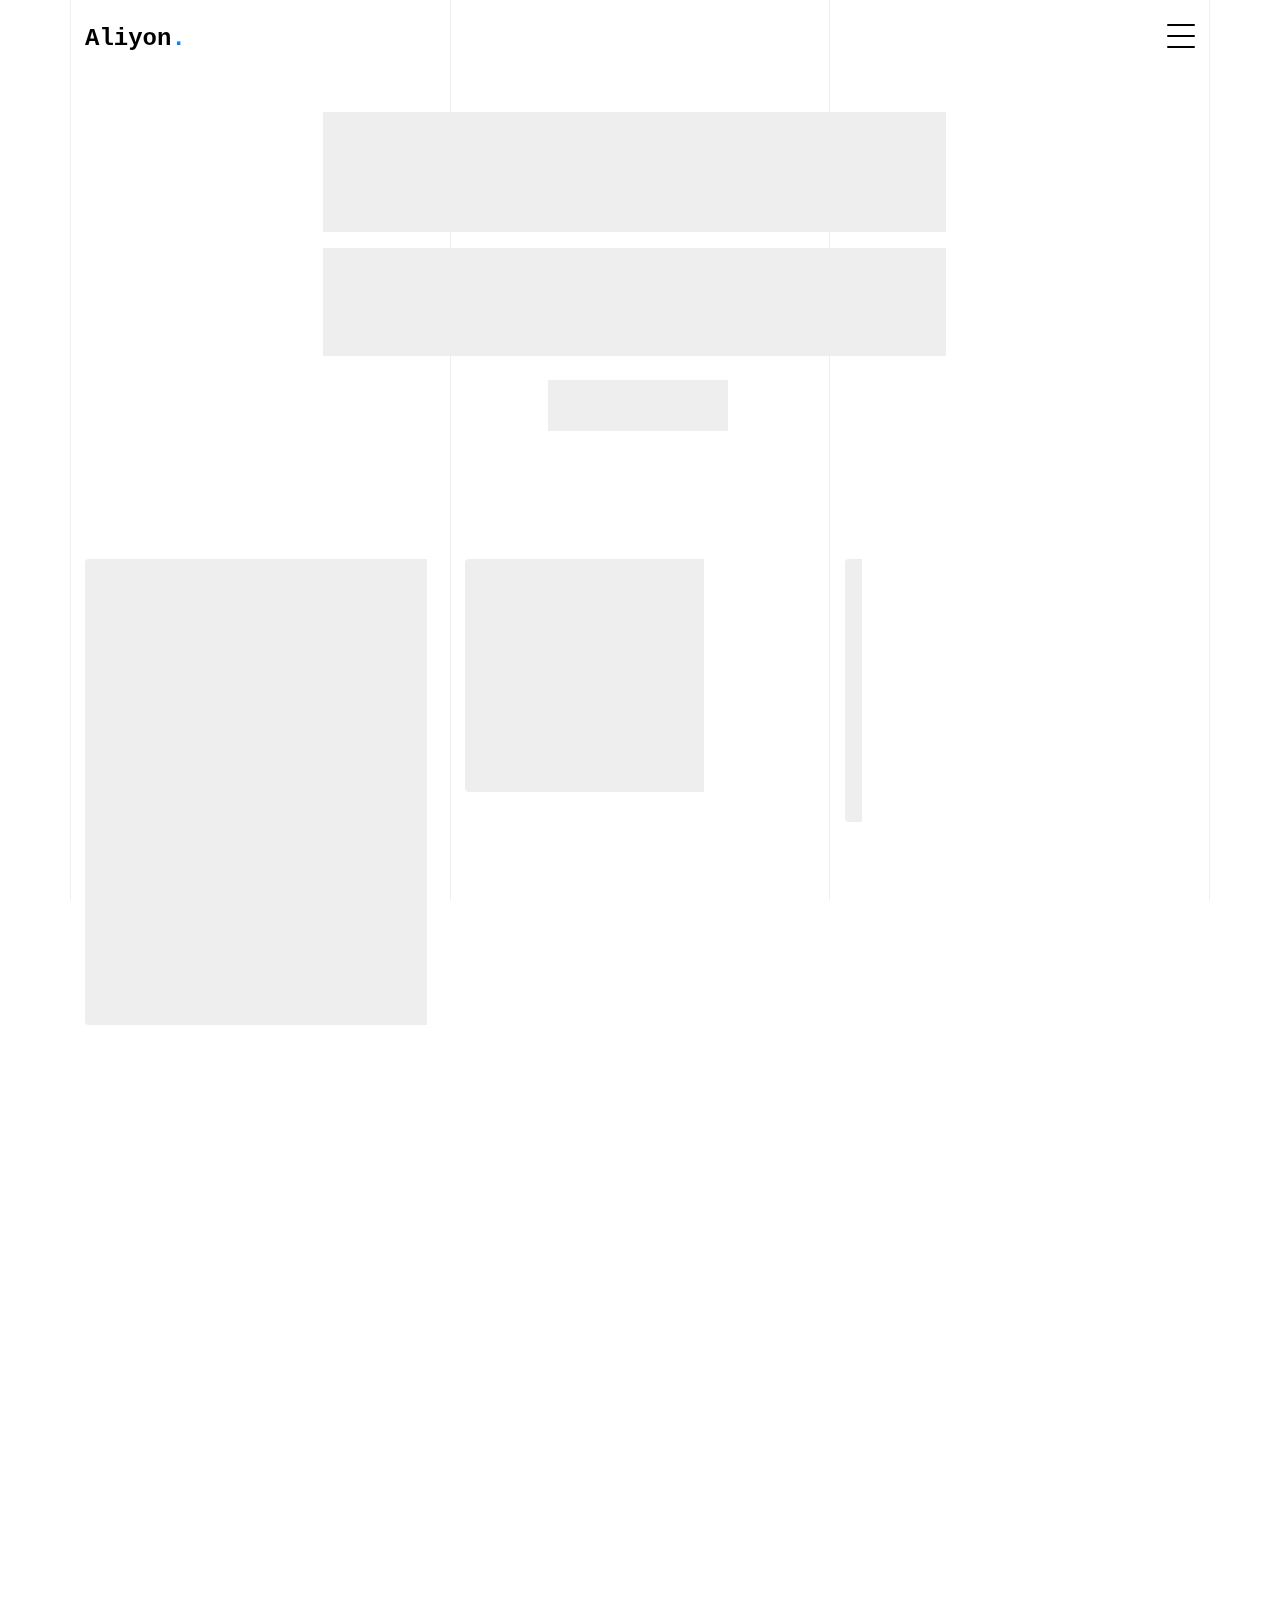
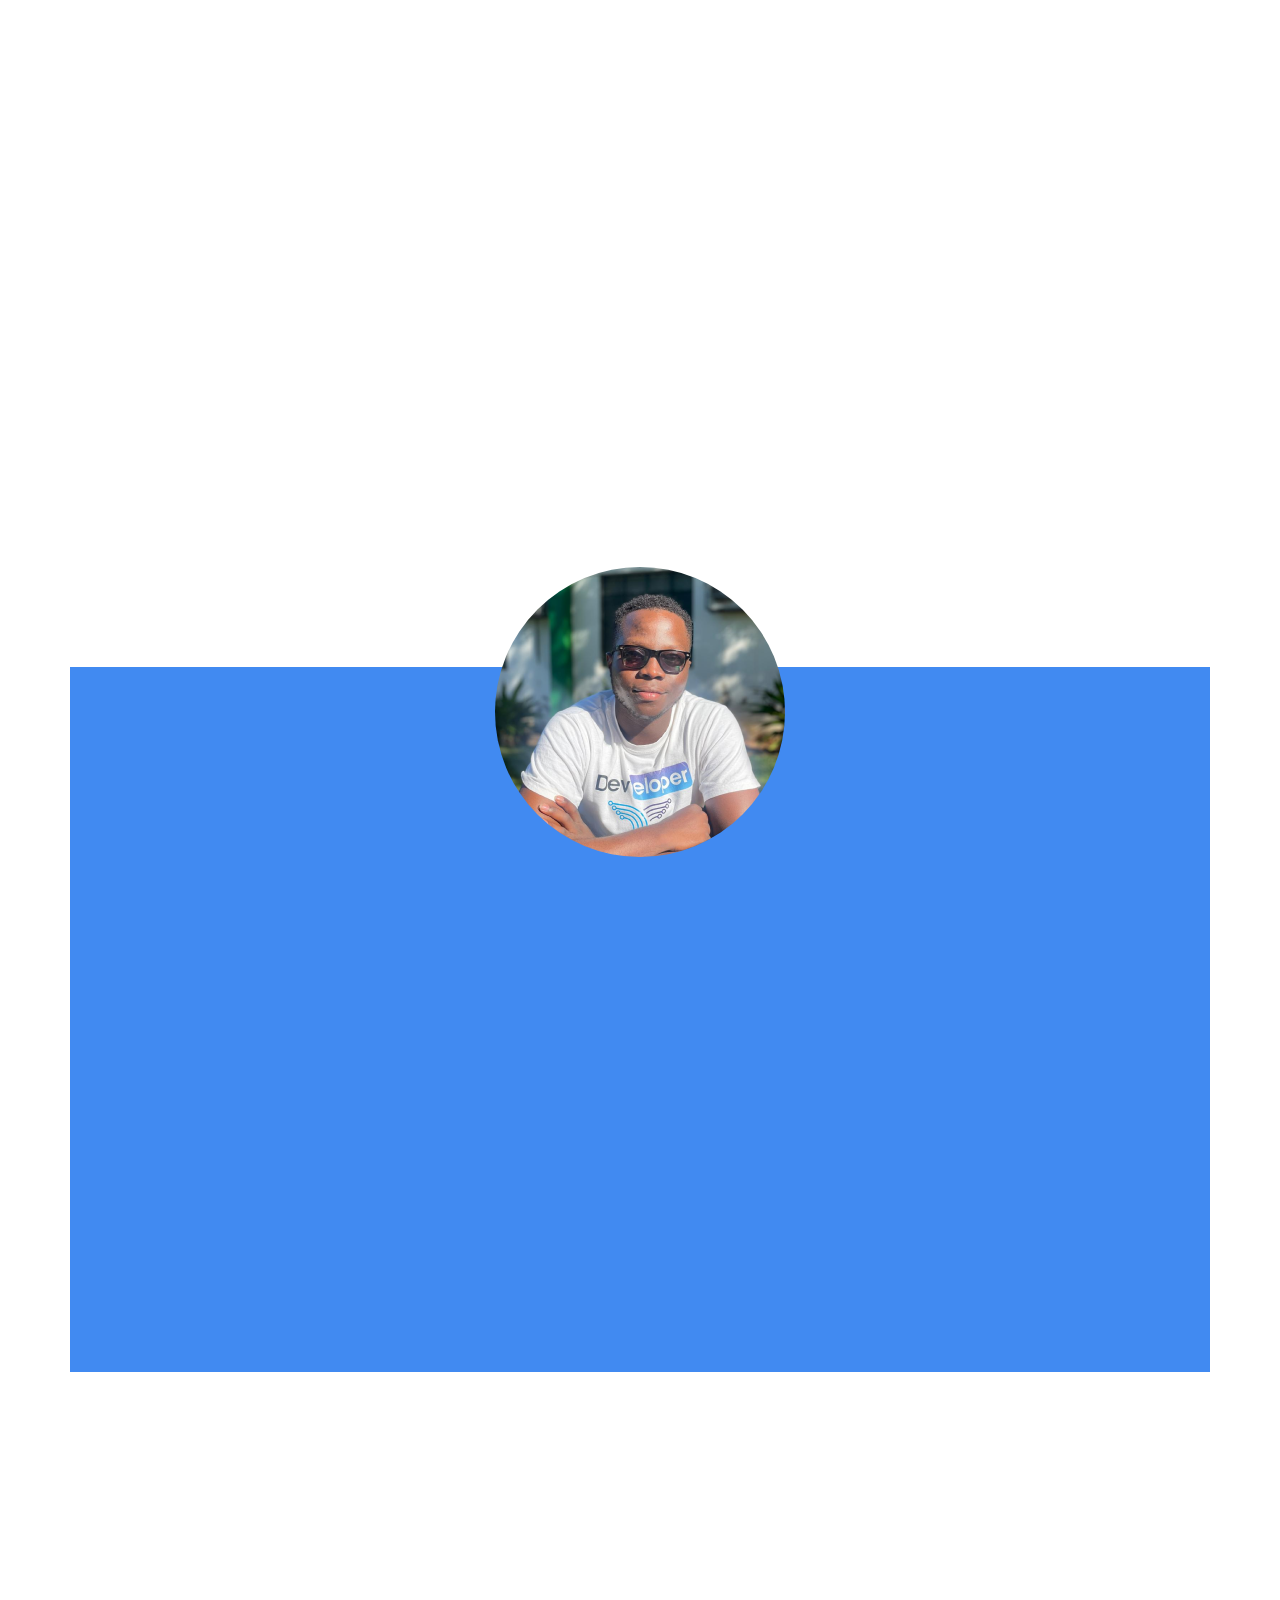
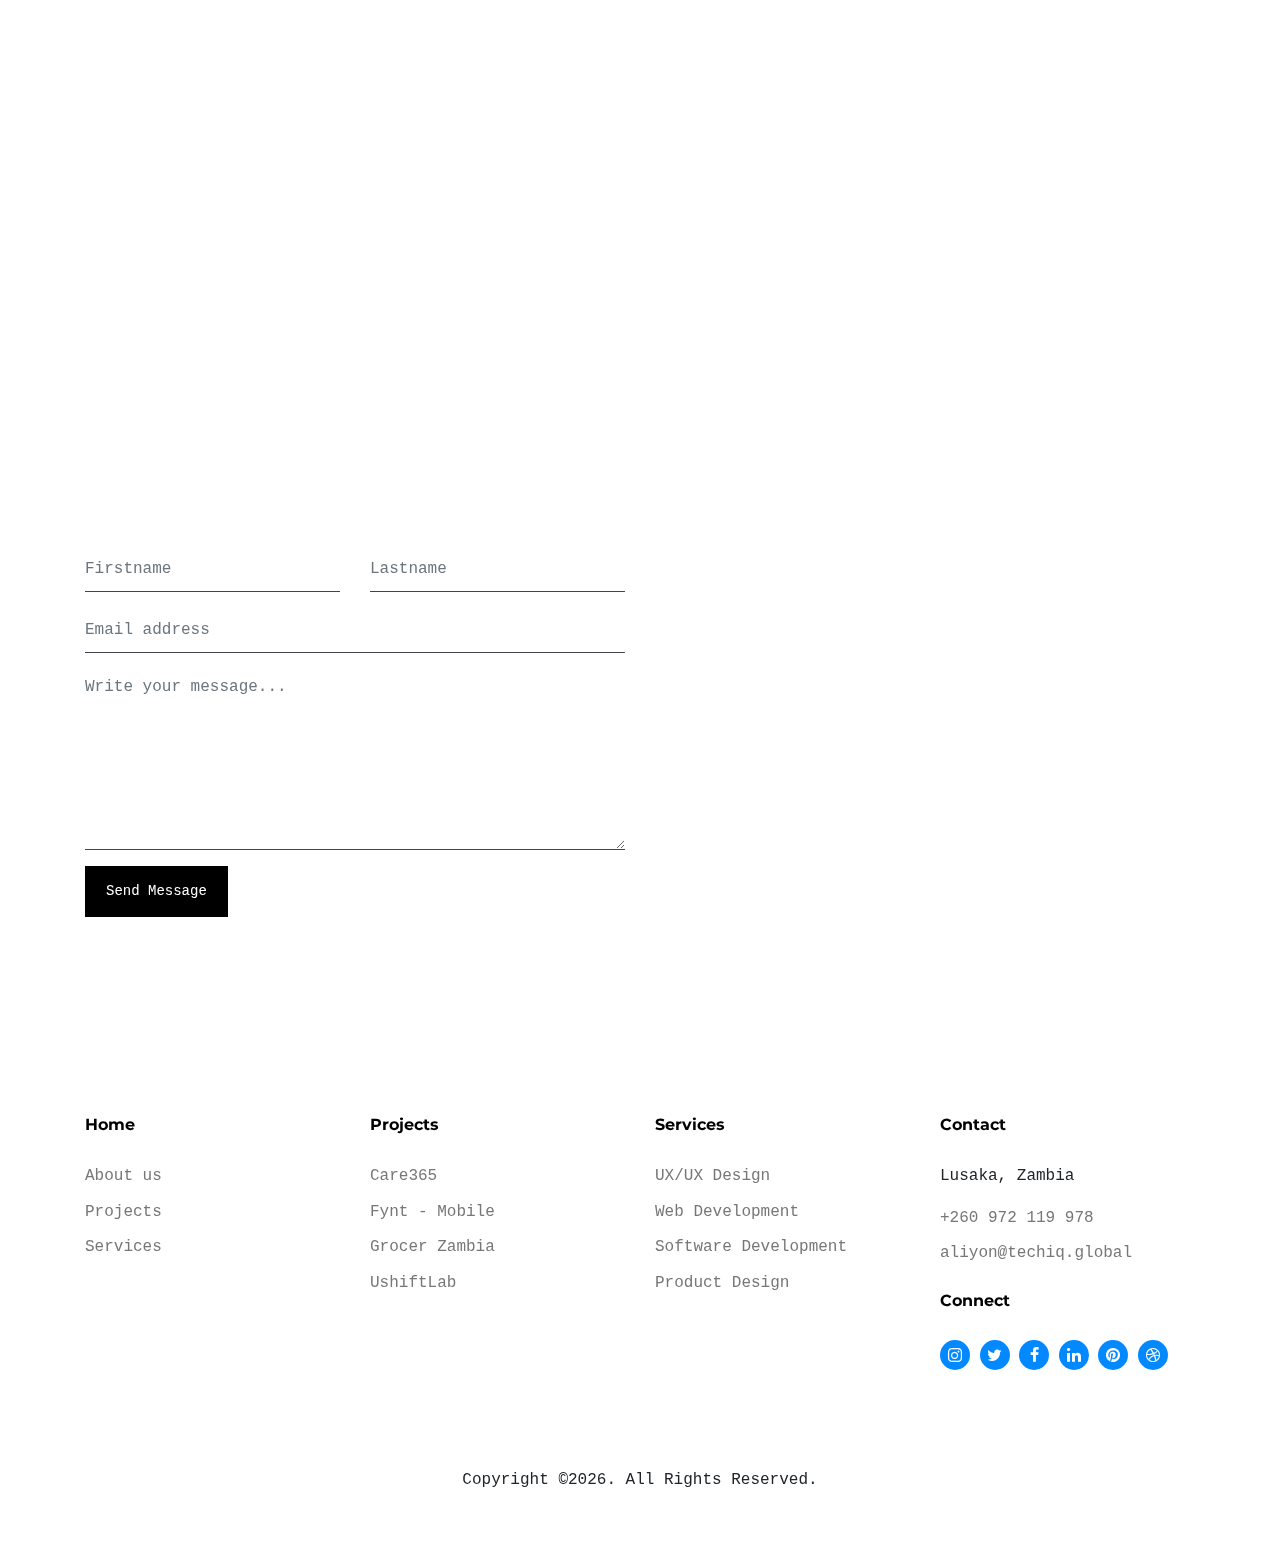
==== commit 7c538bc8: "fixes" ====
--- a/index.html
+++ b/index.html
@@ -116,7 +116,7 @@
         <div id="posts" class="row">
 
           <div class="item web branding col-sm-6 col-md-6 col-lg-4 isotope-mb-2">
-            <a href="portfolio-single-1.html" class="portfolio-item ajax-load-page isotope-item gsap-reveal-img" data-id="1">
+            <a href="portfolio-single-2.html" class="portfolio-item ajax-load-page isotope-item gsap-reveal-img" data-id="1">
               <div class="overlay">
                 <span class="wrap-icon icon-link2"></span>
                 <div class="portfolio-item-content">
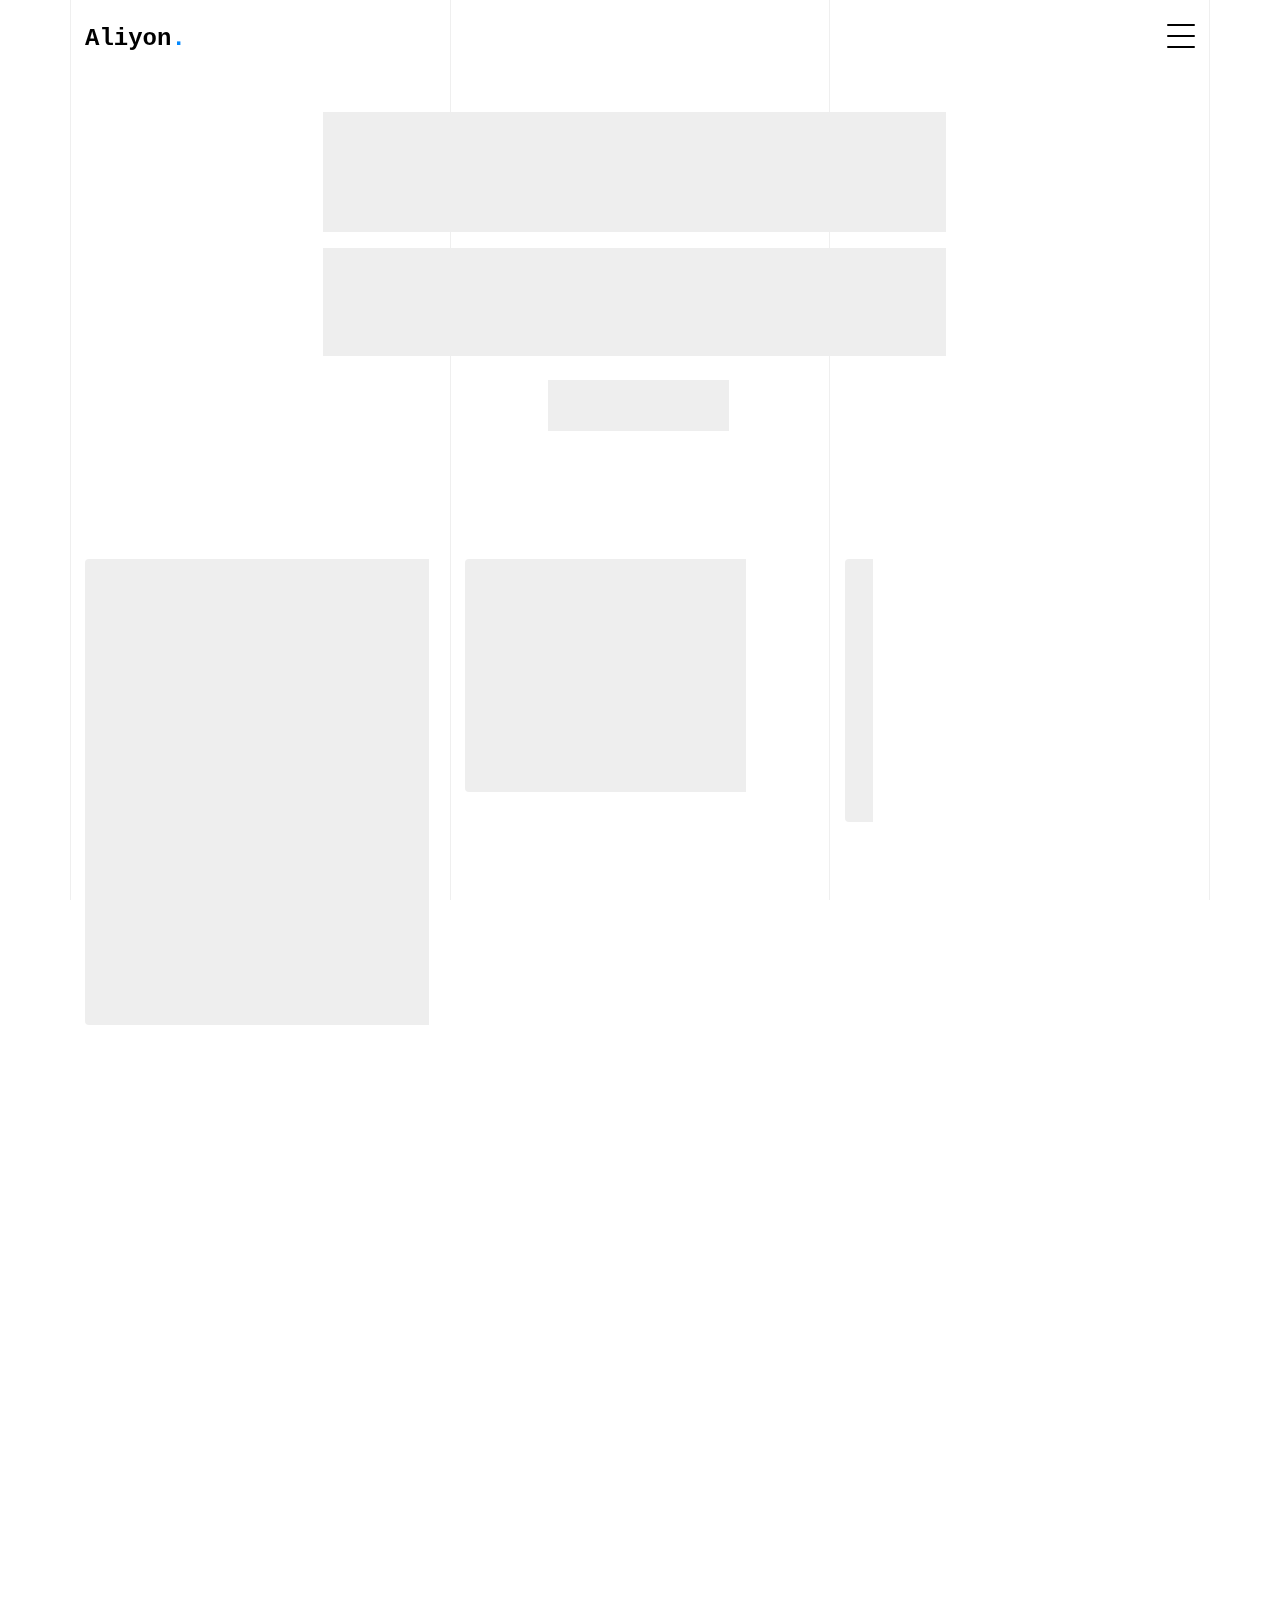
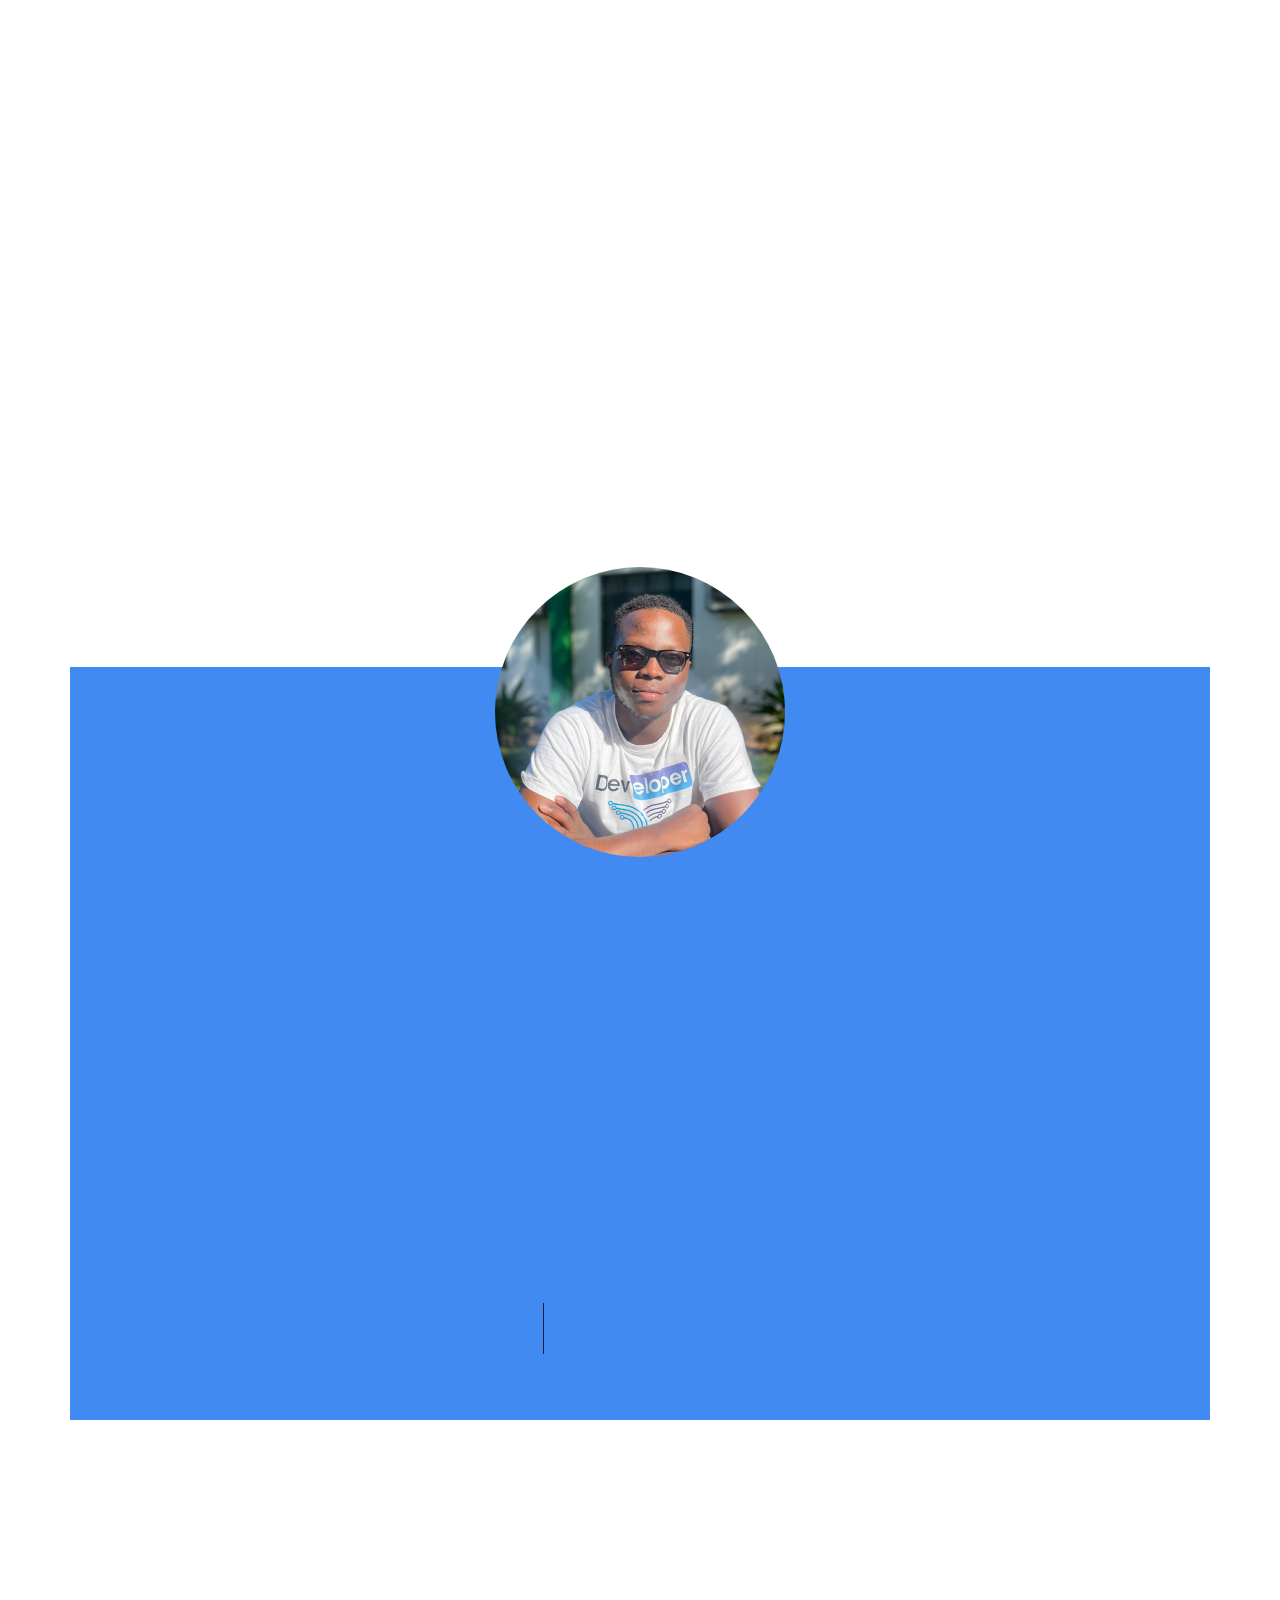
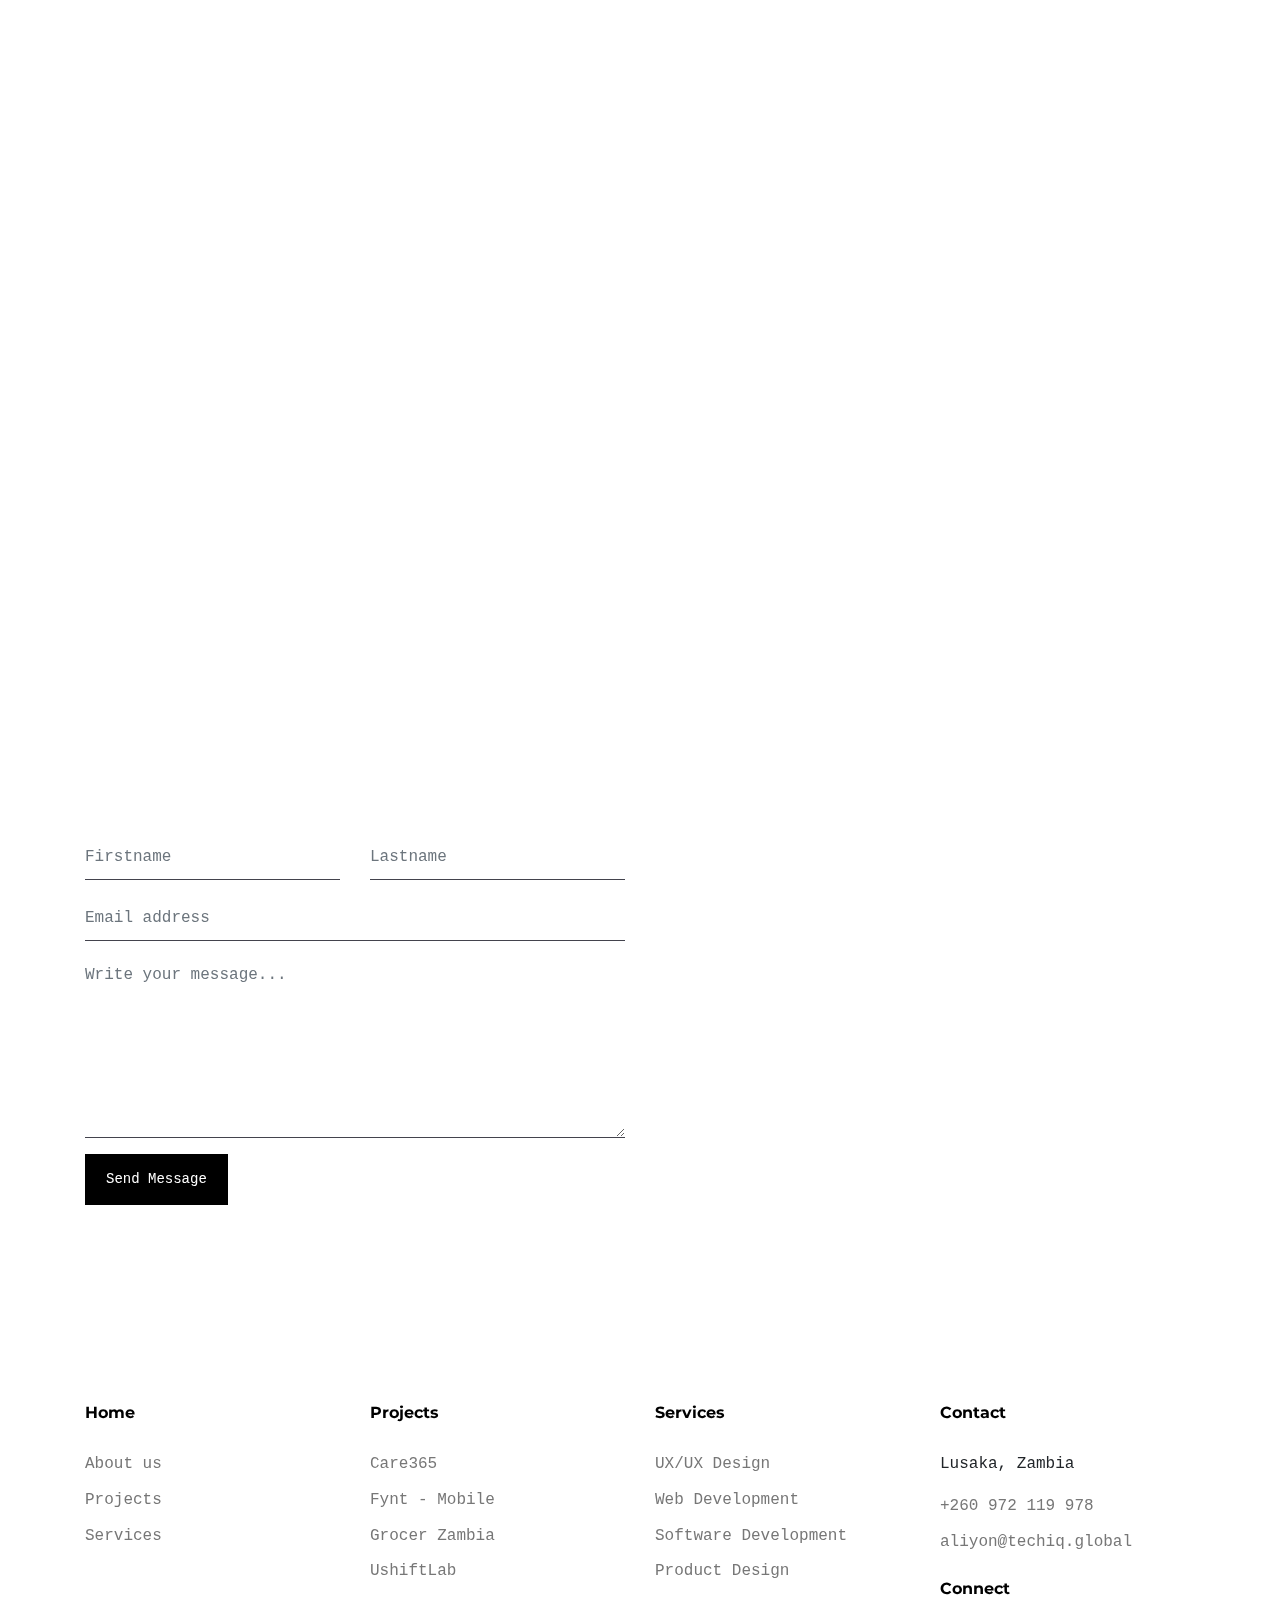
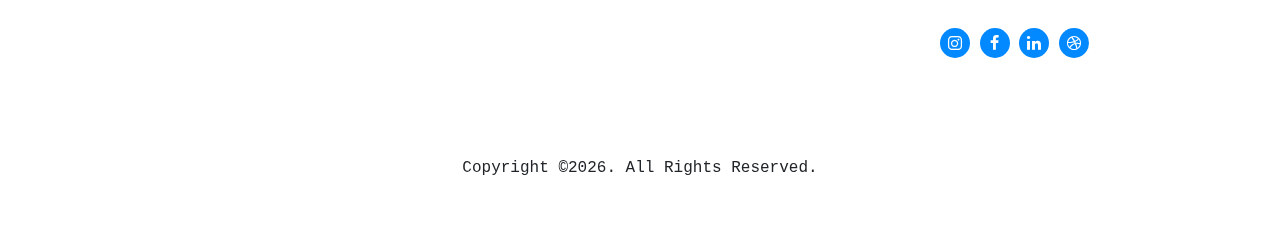
==== commit 45595937: "updates" ====
--- a/index.html
+++ b/index.html
@@ -85,18 +85,15 @@
       </div>
     </div>
   </nav>
-
-
-
   <div class="untree_co-section pb-0" id="home-section">
     <div class="container">
       <div class="row justify-content-center text-center">
         <div class="col-md-7">
-          <h1 class="heading gsap-reveal-hero mb-3"><strong>Hi I'm Aliyon, your friendly <span class="text-primary">.</span>neighborhood design wizard!</strong></h1>
+          <h1 class="heading gsap-reveal-hero mb-3"><strong>Where Creativity Meets Code. I'm Aliyon <span class="text-primary">.</span></strong></h1>
           <h2 class="subheading gsap-reveal-hero mb-4">
-            Tired of ordinary designs? Let's craft something exceptional together. From websites to apps, I'll help you create a digital presence that resonates with your audience.
+            I believe that design is more than just aesthetics; it's about solving problems and telling stories. I'm Aliyon, and I use code and design as my tools to bring your ideas to life in a way that's both beautiful and functional.
           </h2>
-          <p class="gsap-reveal-hero"><a href="https://untree.co/" target="_blank" class="btn btn-outline-black">Let's get started</a></p>    
+          <p class="gsap-reveal-hero"><a href="https://github.com/Aliyon-dev" target="_blank" class="btn btn-outline-black">Let's get started</a></p>    
         </div>
       </div>
       
@@ -129,7 +126,7 @@
           </div>
 
           <div class="item web branding col-sm-6 col-md-6 col-lg-4 isotope-mb-2">
-            <a href="portfolio-single-2.html" class="portfolio-item ajax-load-page isotope-item gsap-reveal-img" data-id="2">
+            <a href="smartcast.html" class="portfolio-item ajax-load-page isotope-item gsap-reveal-img" data-id="2">
               <div class="overlay">
                 <span class="wrap-icon icon-link2"></span>
                 <div class="portfolio-item-content">
@@ -142,7 +139,7 @@
           </div>
 
           <div class="item web branding col-sm-6 col-md-6 col-lg-4 isotope-mb-2">
-            <a href="portfolio-single-3.html" class="portfolio-item ajax-load-page isotope-item gsap-reveal-img" data-id="3">
+            <a href="soon.html" class="portfolio-item ajax-load-page isotope-item gsap-reveal-img" data-id="3">
               <div class="overlay">
                 <span class="wrap-icon icon-link2"></span>
                 <div class="portfolio-item-content">
@@ -155,7 +152,7 @@
           </div>
 
           <div class="item web branding col-sm-6 col-md-6 col-lg-4 isotope-mb-2">
-            <a href="portfolio-single-3.html" class="portfolio-item ajax-load-page isotope-item gsap-reveal-img" data-id="3">
+            <a href="soon.html" class="portfolio-item ajax-load-page isotope-item gsap-reveal-img" data-id="3">
               <div class="overlay">
                 <span class="wrap-icon icon-link2"></span>
                 <div class="portfolio-item-content">
@@ -168,7 +165,7 @@
           </div>
 
           <div class="item web branding col-sm-6 col-md-6 col-lg-4 isotope-mb-2">
-            <a href="portfolio-single-3.html" class="portfolio-item ajax-load-page isotope-item gsap-reveal-img" data-id="3">
+            <a href="soon.html" class="portfolio-item ajax-load-page isotope-item gsap-reveal-img" data-id="3">
               <div class="overlay">
                 <span class="wrap-icon icon-link2"></span>
                 <div class="portfolio-item-content">
@@ -182,7 +179,7 @@
 
 
           <div class="item web branding col-sm-6 col-md-6 col-lg-4 isotope-mb-2">
-            <a href="portfolio-single-1.html" class="portfolio-item ajax-load-page isotope-item gsap-reveal-img" data-id="1">
+            <a href="soon.html" class="portfolio-item ajax-load-page isotope-item gsap-reveal-img" data-id="1">
               <div class="overlay">
                 <span class="wrap-icon icon-link2"></span>
                 <div class="portfolio-item-content">
@@ -195,7 +192,7 @@
           </div>
 
           <div class="item web branding col-sm-6 col-md-6 col-lg-4 isotope-mb-2">
-            <a href="portfolio-single-2.html" class="portfolio-item ajax-load-page isotope-item gsap-reveal-img" data-id="2">
+            <a href="soon.html" class="portfolio-item ajax-load-page isotope-item gsap-reveal-img" data-id="2">
               <div class="overlay">
                 <span class="wrap-icon icon-link2"></span>
                 <div class="portfolio-item-content">
@@ -208,7 +205,7 @@
           </div>
 
           <div class="item web branding col-sm-6 col-md-6 col-lg-4 isotope-mb-2">
-            <a href="portfolio-single-3.html" class="portfolio-item ajax-load-page isotope-item gsap-reveal-img" data-id="3">
+            <a href="soon.html" class="portfolio-item ajax-load-page isotope-item gsap-reveal-img" data-id="3">
               <div class="overlay">
                 <span class="wrap-icon icon-link2"></span>
                 <div class="portfolio-item-content">
@@ -221,7 +218,7 @@
           </div>
 
           <div class="item web branding col-sm-6 col-md-6 col-lg-4 isotope-mb-2">
-            <a href="portfolio-single-3.html" class="portfolio-item ajax-load-page isotope-item gsap-reveal-img" data-id="3">
+            <a href="soon.html" class="portfolio-item ajax-load-page isotope-item gsap-reveal-img" data-id="3">
               <div class="overlay">
                 <span class="wrap-icon icon-link2"></span>
                 <div class="portfolio-item-content">
@@ -234,7 +231,7 @@
           </div>
 
           <div class="item web branding col-sm-6 col-md-6 col-lg-4 isotope-mb-2">
-            <a href="portfolio-single-3.html" class="portfolio-item ajax-load-page isotope-item gsap-reveal-img" data-id="3">
+            <a href="soon.html" class="portfolio-item ajax-load-page isotope-item gsap-reveal-img" data-id="3">
               <div class="overlay">
                 <span class="wrap-icon icon-link2"></span>
                 <div class="portfolio-item-content">
@@ -303,7 +300,7 @@
           <div class="col-lg-7 mx-auto text-center author-wrap">
             <img src="images/avatar.jpg" alt="Image" class="img-fluid rounded-circle mb-3">
             <h3 class="text-black h5 font-weight-bold mb-2 gsap-reveal-hero">Aliyon Tembo</h3>
-            <p class="gsap-reveal-hero">Product Designer and Developer</p>
+            <p class="gsap-reveal-hero">Full-Stack Product Designer & Developer</p>
           </div>
         </div>
 
@@ -311,13 +308,11 @@
           <div class="col-lg-7">
 
 
-            <p class="gsap-reveal-hero">Far, far away, in the world of digital design, there's a passionate soul who loves crafting user experiences. I'm that person. My goal? To create designs that make a difference, no matter where you're from.</p>
-
-            <p class="gsap-reveal-hero">I'm all about solving problems creatively and always learning something new. I believe in the power of design to impact lives positively.</p>
-
-            <p class="gsap-reveal-hero">Born and raised in Zambia, my designs reflect my roots while addressing global challenges. Let's team up and make a difference through design!</p>
+            <p class="gsap-reveal-hero">My journey began in Zambia, where I developed a passion for solving problems and creating meaningful change. </p>
+            <p class="gsap-reveal-hero"> As a self-taught full-stack product designer and developer, I've honed my skills in both front-end and back-end technologies. I thrive on the challenge of translating complex ideas into intuitive, user-friendly interfaces and building the robust systems that power them.</p>
+            <p class="gsap-reveal-hero">I'm proficient in UX/UI design, prototyping, front-end development and database management, API development, server-side scripting. I have a proven track record of delivering high-quality products that meet user needs and exceed expectations.</p>
             
-            <p class="gsap-reveal-hero text-center"><a href="https://untree.co/" target="_blank" class="btn btn-outline-black">Hire Me at Untree.co</a></p>    
+            <p class="gsap-reveal-hero text-center"><a href="#" target="_blank" class="btn btn-outline-black">Checkout my Github</a></p>    
           </div>
         </div>
       </div>
@@ -338,7 +333,7 @@
           </div>
         </div>
 
-        <div class="row">
+        <div class="row justify-content-center">
 
           <div class="col-6 col-sm-6 col-md-6 col-lg-4 mb-4">
             <div class="service text-center">
@@ -369,17 +364,17 @@
             </div>
           </div>
 
-<!--
+
           <div class="col-6 col-sm-6 col-md-6 col-lg-4 mb-4">
             <div class="service text-center">
               <div class="gsap-reveal-hero mb-3">
                 <span class="icon-service"><img src="images/svg/service-icon-8.svg" alt="Image" class="img-fluid"></span>
               </div>
-              <h3 class="gsap-reveal-hero">App Development</h3>
+              <h3 class="gsap-reveal-hero">Software Development</h3>
               <p class="gsap-reveal-hero">Far far away, behind the word mountains, far from the countries Vokalia and Consonantia, there live the blind texts.</p>
             </div>
           </div>
-
+<!--
           <div class="col-6 col-sm-6 col-md-6 col-lg-4 mb-4">
             <div class="service text-center">
               <div class="gsap-reveal-hero mb-3">
@@ -663,9 +658,9 @@
             <div class="widget">
               <h3>Home</h3>
               <ul class="list-unstyled float-left links">
-                <li><a href="#">About us</a></li>
-                <li><a href="#">Projects</a></li>
-                <li><a href="#">Services</a></li>
+                <li><a href="#portfolio-section">About us</a></li>
+                <li><a href="#project-section">Projects</a></li>
+                <li><a href="#services-section">Services</a></li>
               </ul>
             </div> <!-- /.widget -->
           </div> <!-- /.col-lg-3 -->
@@ -707,12 +702,10 @@
 
               <h3>Connect</h3>
               <ul class="list-unstyled social">
-                <li><a href="#"><span class="icon-instagram"></span></a></li>
-                <li><a href="#"><span class="icon-twitter"></span></a></li>
-                <li><a href="#"><span class="icon-facebook"></span></a></li>
-                <li><a href="#"><span class="icon-linkedin"></span></a></li>
-                <li><a href="#"><span class="icon-pinterest"></span></a></li>
-                <li><a href="#"><span class="icon-dribbble"></span></a></li>
+                <li><a href="https://www.instagram.com/vaethebadguy/"><span class="icon-instagram"></span></a></li>
+                <li><a href="https://web.facebook.com/aliyon.tembo.3"><span class="icon-facebook"></span></a></li>
+                <li><a href="https://www.linkedin.com/in/aliyon/"><span class="icon-linkedin"></span></a></li>
+                <li><a href=""><span class="icon-dribbble"></span></a></li>
               </ul>
 
             </div> <!-- /.widget -->
--- a/css/style.css
+++ b/css/style.css
@@ -1149,6 +1149,8 @@
       border-right: 1px solid #efefef; }
 
 #about-section {
+  font-weight: 800;
+  
   margin-top: 7rem; }
   #about-section .container {
     background: #418AF1;
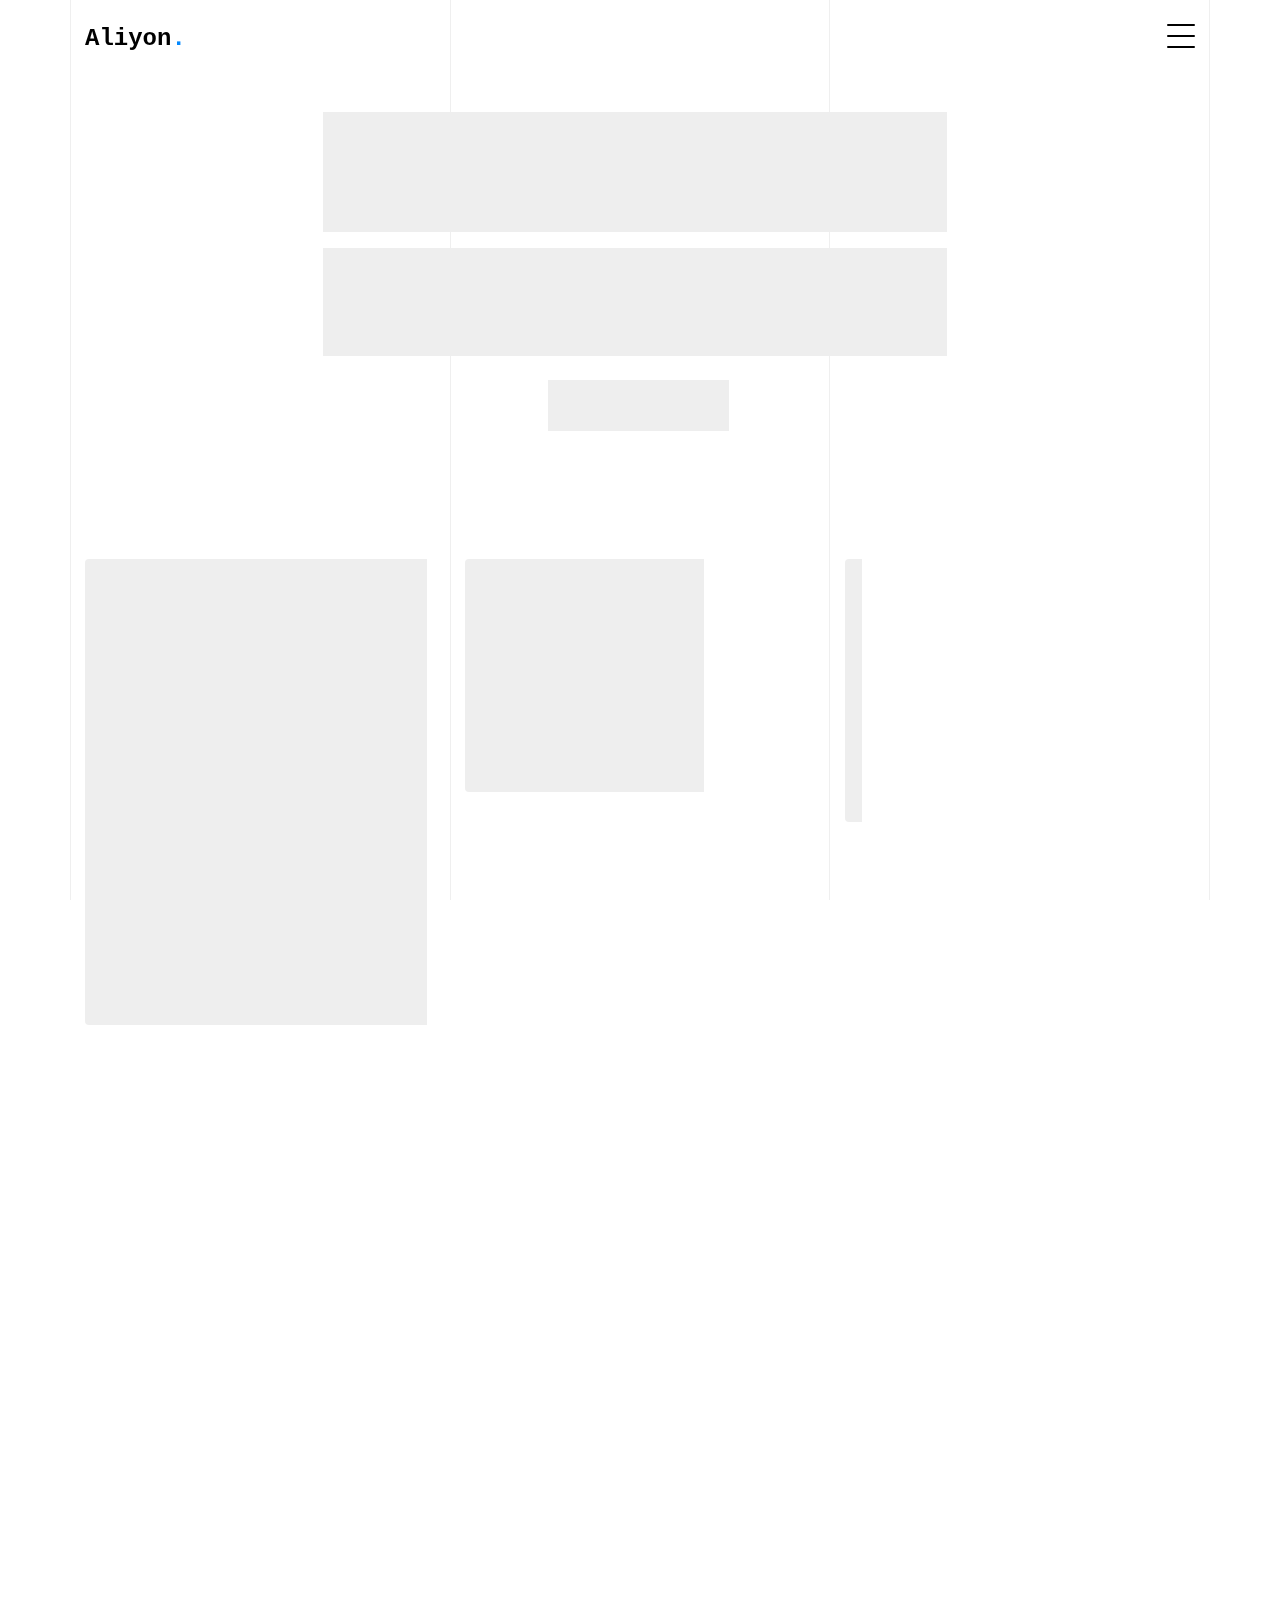
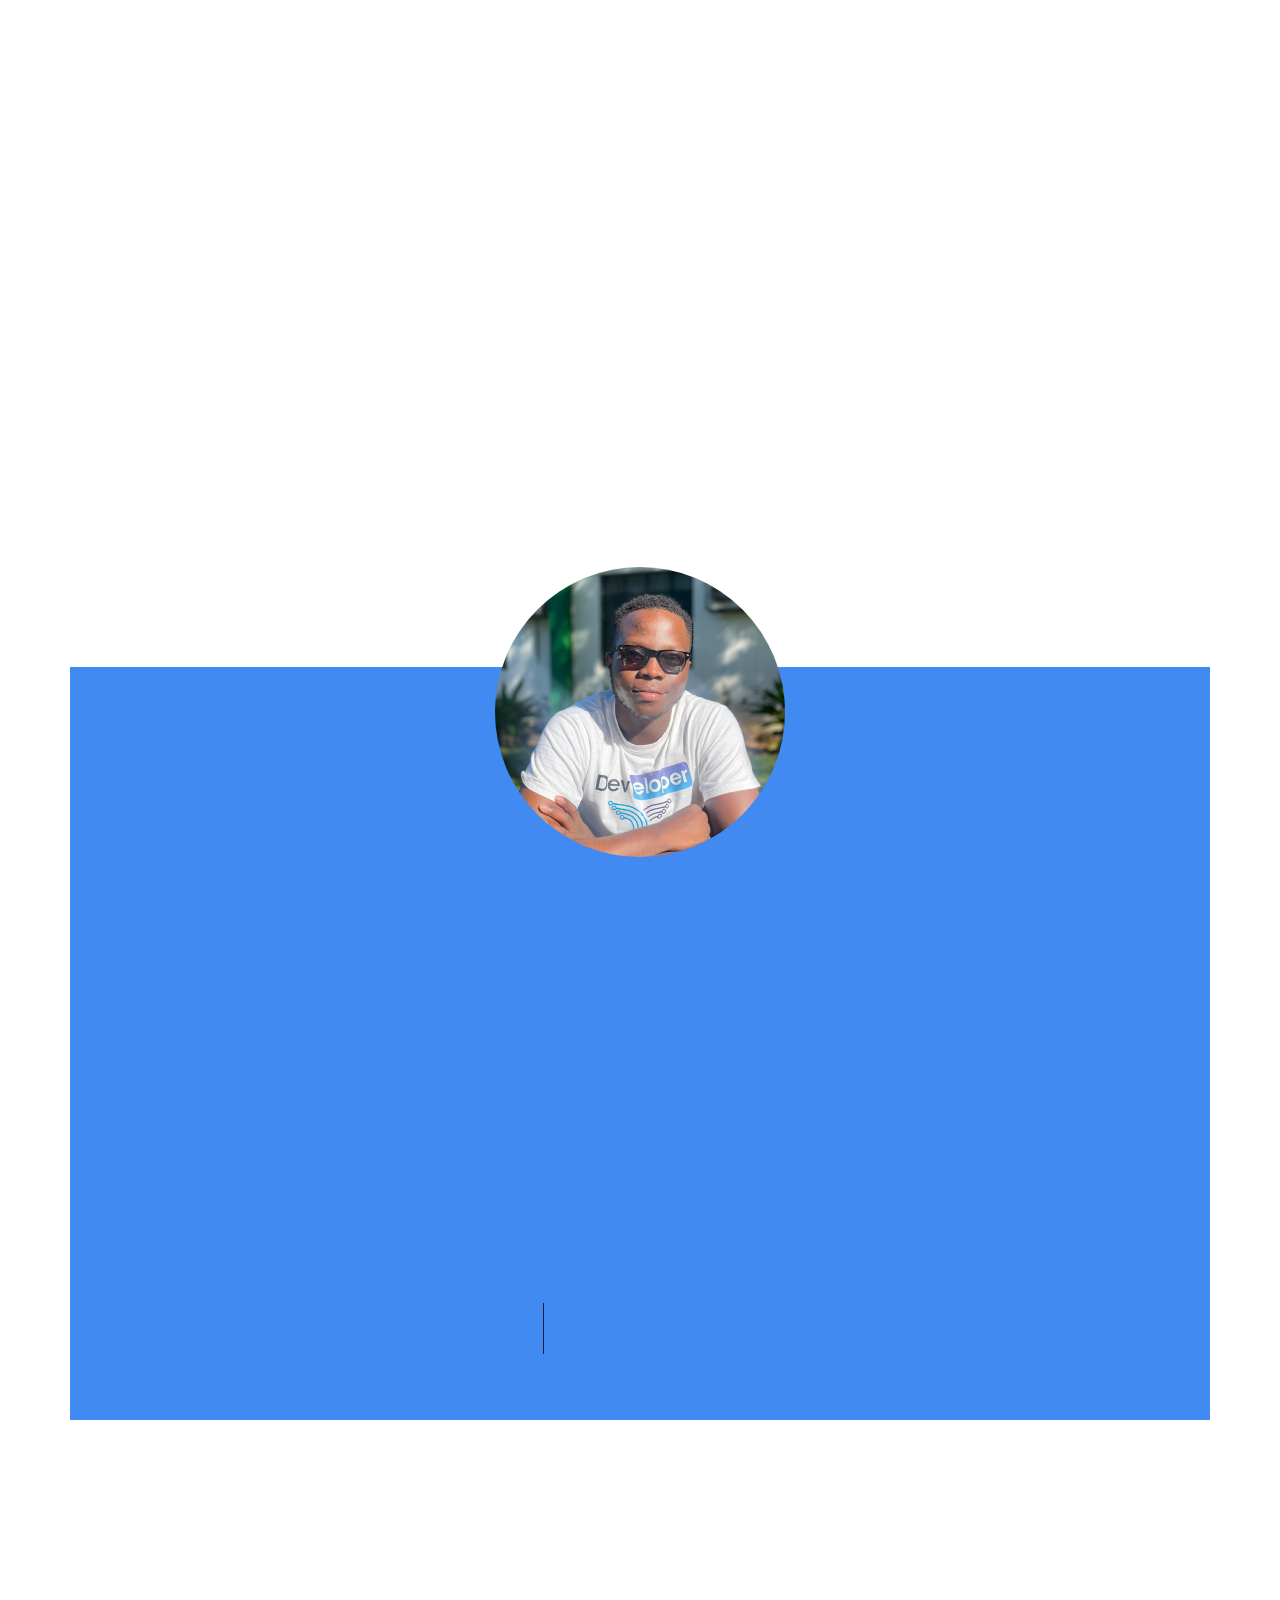
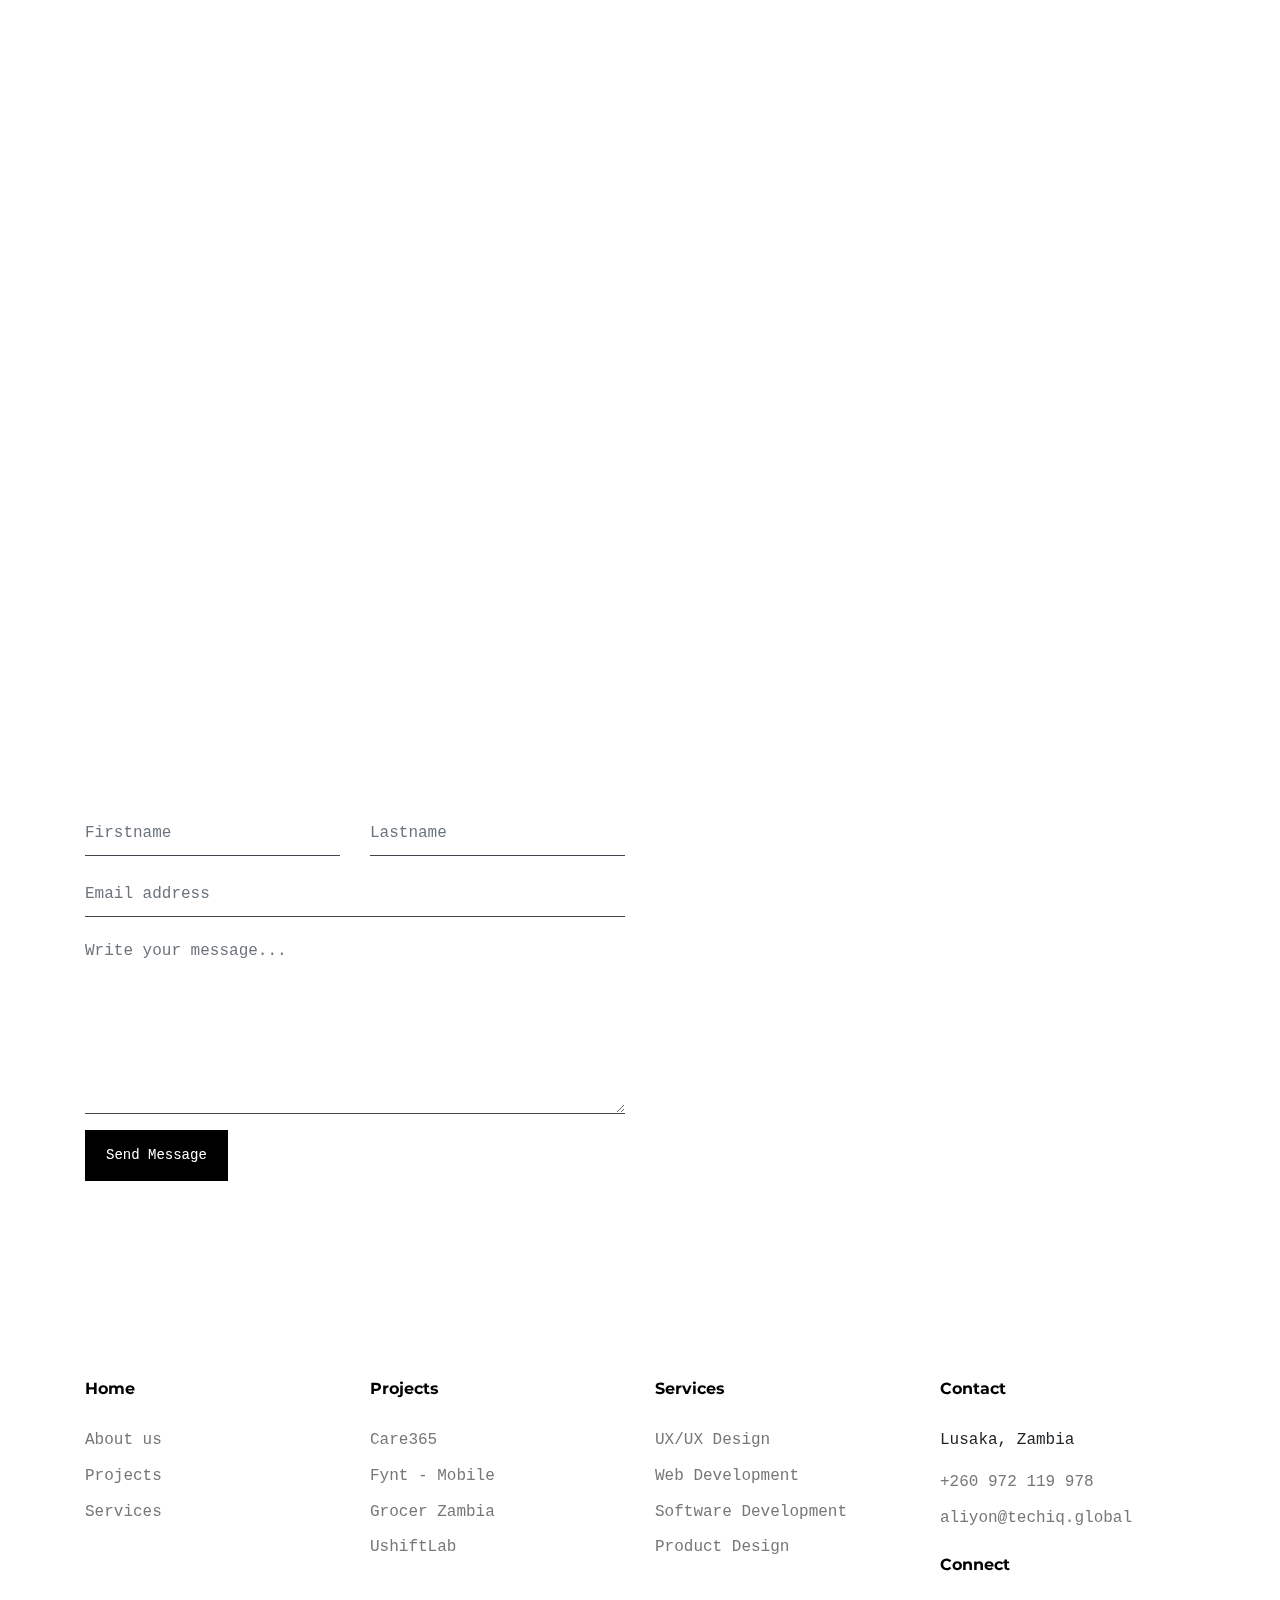
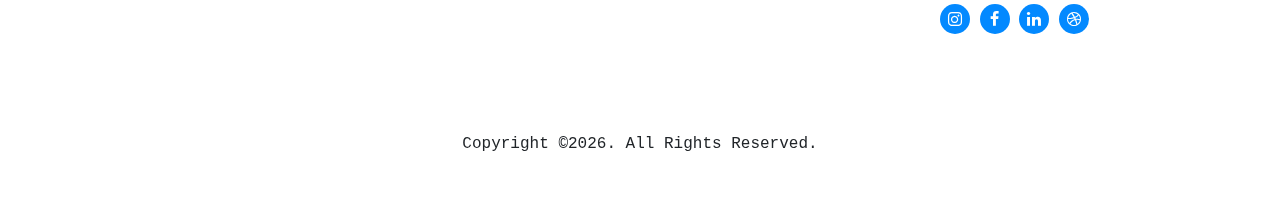
==== commit 88dc0b73: "updated the taglines" ====
--- a/index.html
+++ b/index.html
@@ -371,7 +371,7 @@
                 <span class="icon-service"><img src="images/svg/service-icon-8.svg" alt="Image" class="img-fluid"></span>
               </div>
               <h3 class="gsap-reveal-hero">Software Development</h3>
-              <p class="gsap-reveal-hero">Far far away, behind the word mountains, far from the countries Vokalia and Consonantia, there live the blind texts.</p>
+              <p class="gsap-reveal-hero"> Building software that's not only powerful but beautiful, tailored to your needs and your users.</p>
             </div>
           </div>
 <!--
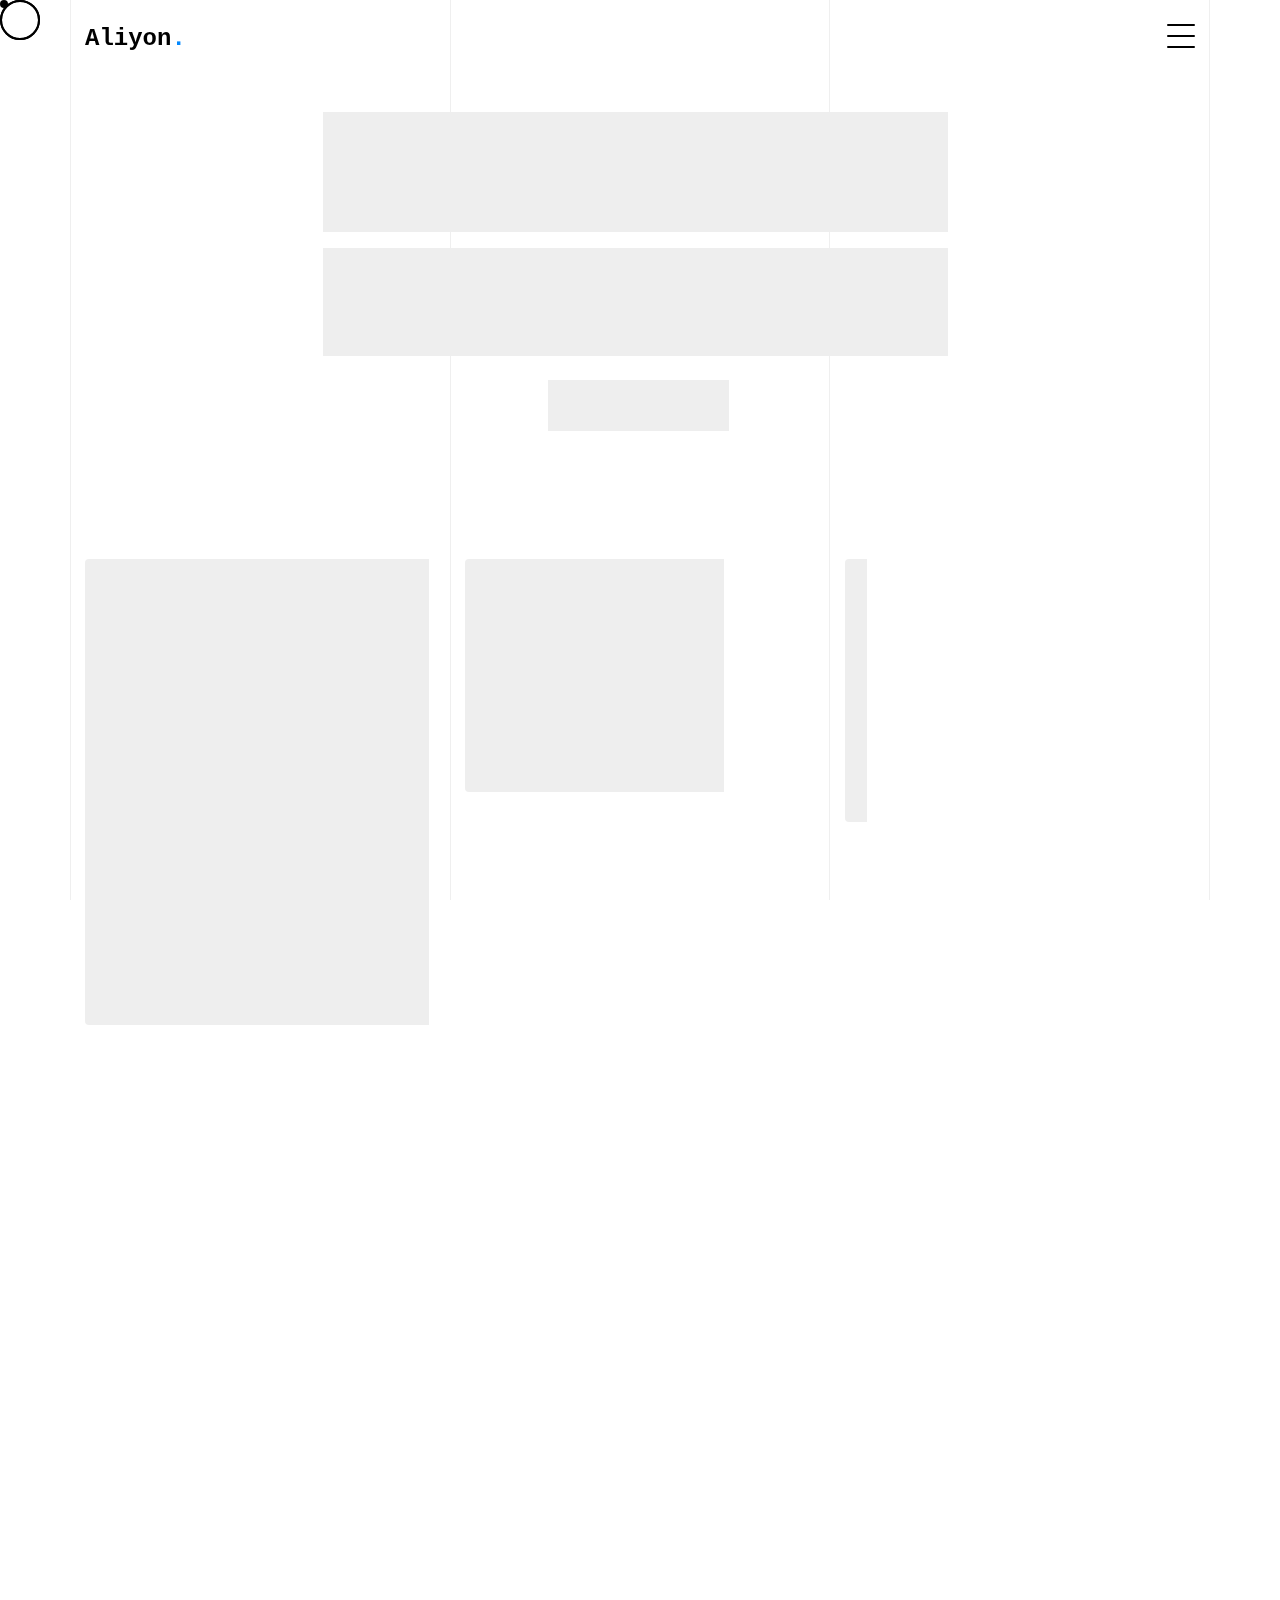
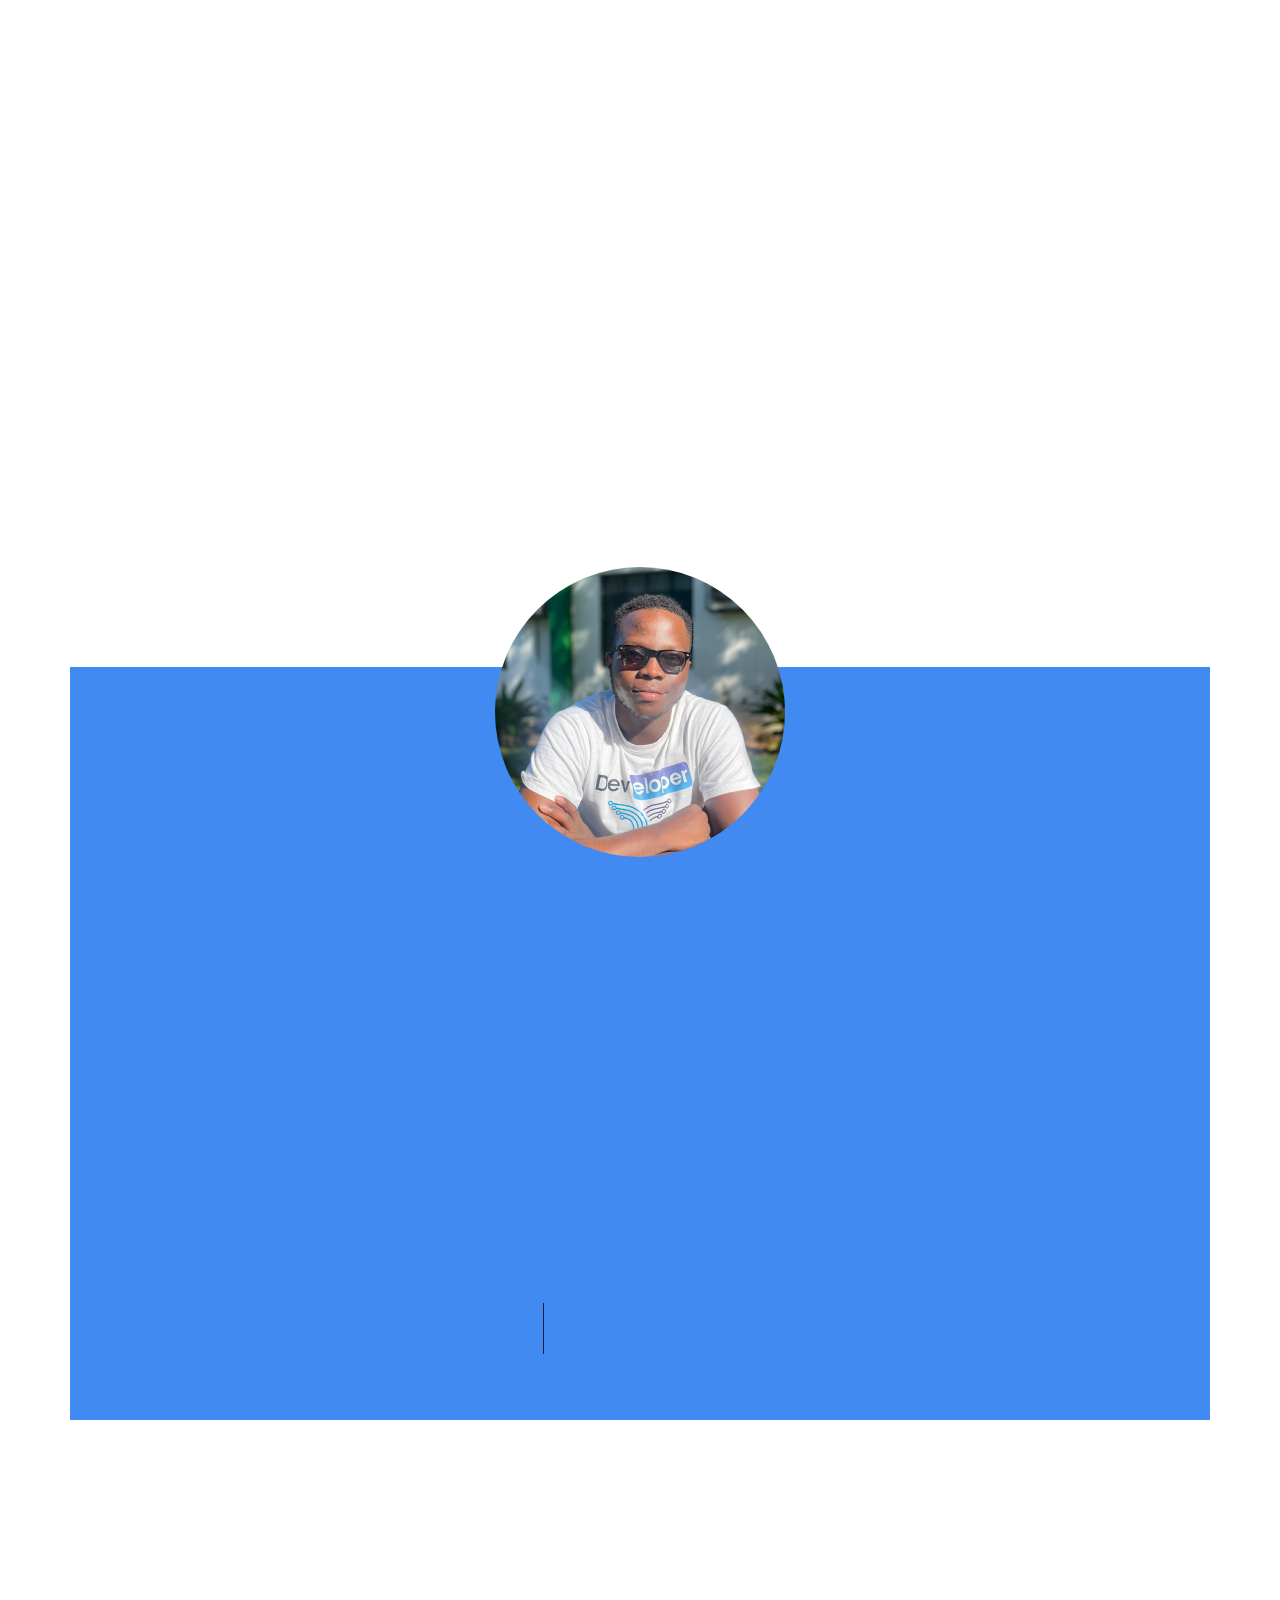
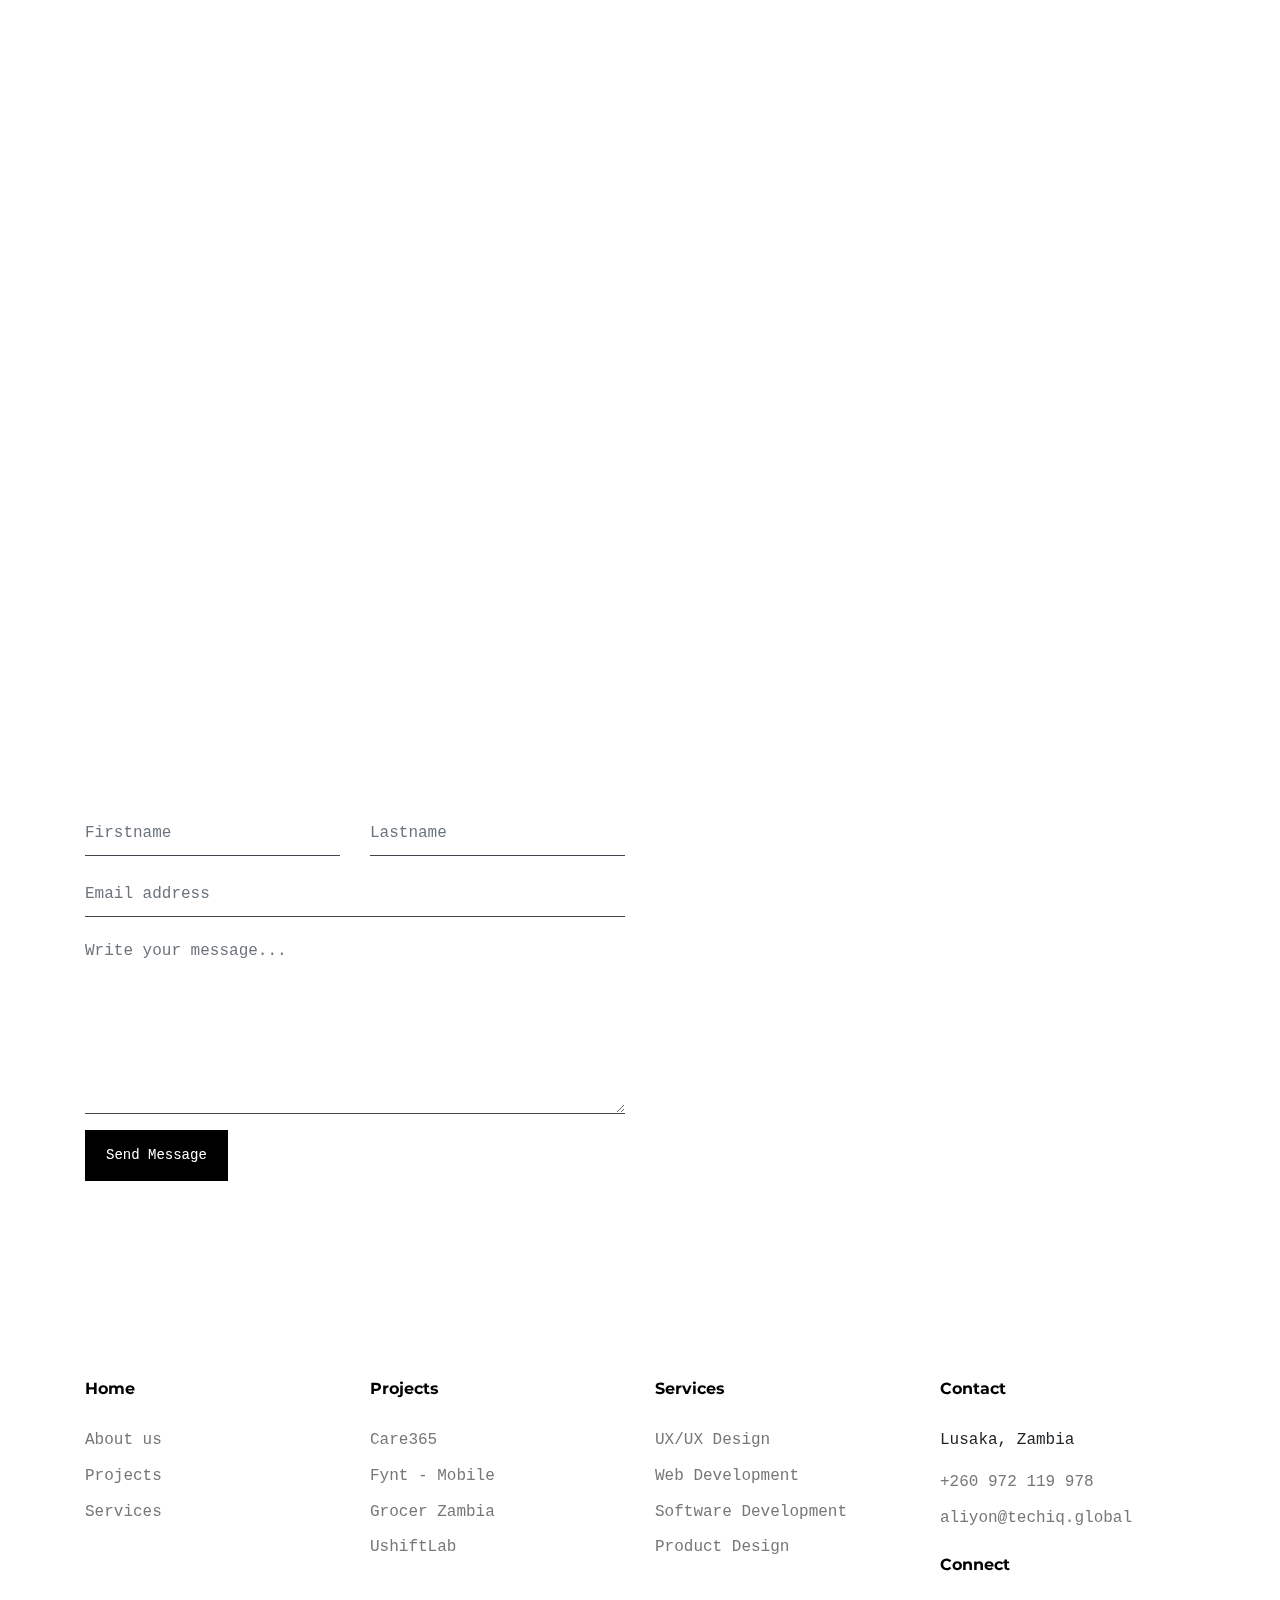
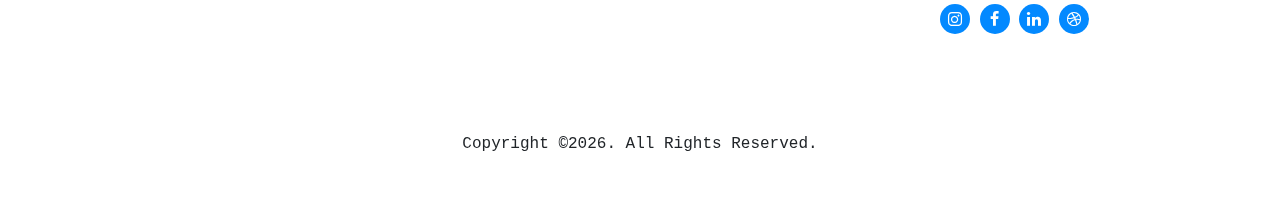
==== commit dc713da4: "added custom cursor" ====
--- a/index.html
+++ b/index.html
@@ -34,6 +34,10 @@
 
 <body data-spy="scroll" data-target=".site-navbar-target" data-offset="100">
 
+  <div class="cursor-dot"></div>
+  <div class="cursor-outline"></div>
+  <div class="cursor-outline_1"></div>
+  <div class="cursor-outline_2"></div>
   <div class="lines-wrap">
     <div class="lines-inner">
       <div class="lines"></div>
@@ -740,6 +744,8 @@
       </div>
     </div>
 
+
+    <script src="js/cursor.js"></script>
     <script src="js/jquery-3.4.1.min.js"></script>
     <script src="js/popper.min.js"></script>
     <script src="js/bootstrap.min.js"></script>
@@ -756,10 +762,9 @@
     <script src="js/TweenMax.min.js"></script>
     <script src="js/ScrollMagic.min.js"></script>
     <script src="js/scrollmagic.animation.gsap.min.js"></script>
-
-
     <script src="js/custom.js"></script>
     
+    
   </body>
 
   </html>
--- a/css/style.css
+++ b/css/style.css
@@ -108,6 +108,37 @@
     .btn.btn-secondary:hover {
       background: #0a0a0a;
       border-color: #0a0a0a; }
+
+      .cursor-dot {
+        width: 8px;
+        height: 8px;
+        background-color: black;
+        position: fixed;
+        border-radius: 50%;
+        pointer-events: none;
+        transition: transform 0.1s;
+    }
+
+    .cursor-outline {
+        width: 40px;
+        height: 40px;
+        border: 2px solid black;
+        position: fixed;
+        border-radius: 50%;
+        pointer-events: none;
+        transition: transform 0.2s;
+    }
+
+    .cursor-outline_1 {
+      width: 40px;
+      height: 40px;
+      border: 2px solid black;
+      position: fixed;
+      border-radius: 50%;
+      pointer-events: none;
+      transition: transform 0.2s;
+  }
+
 
 .form-control, .custom-select {
   border: none;
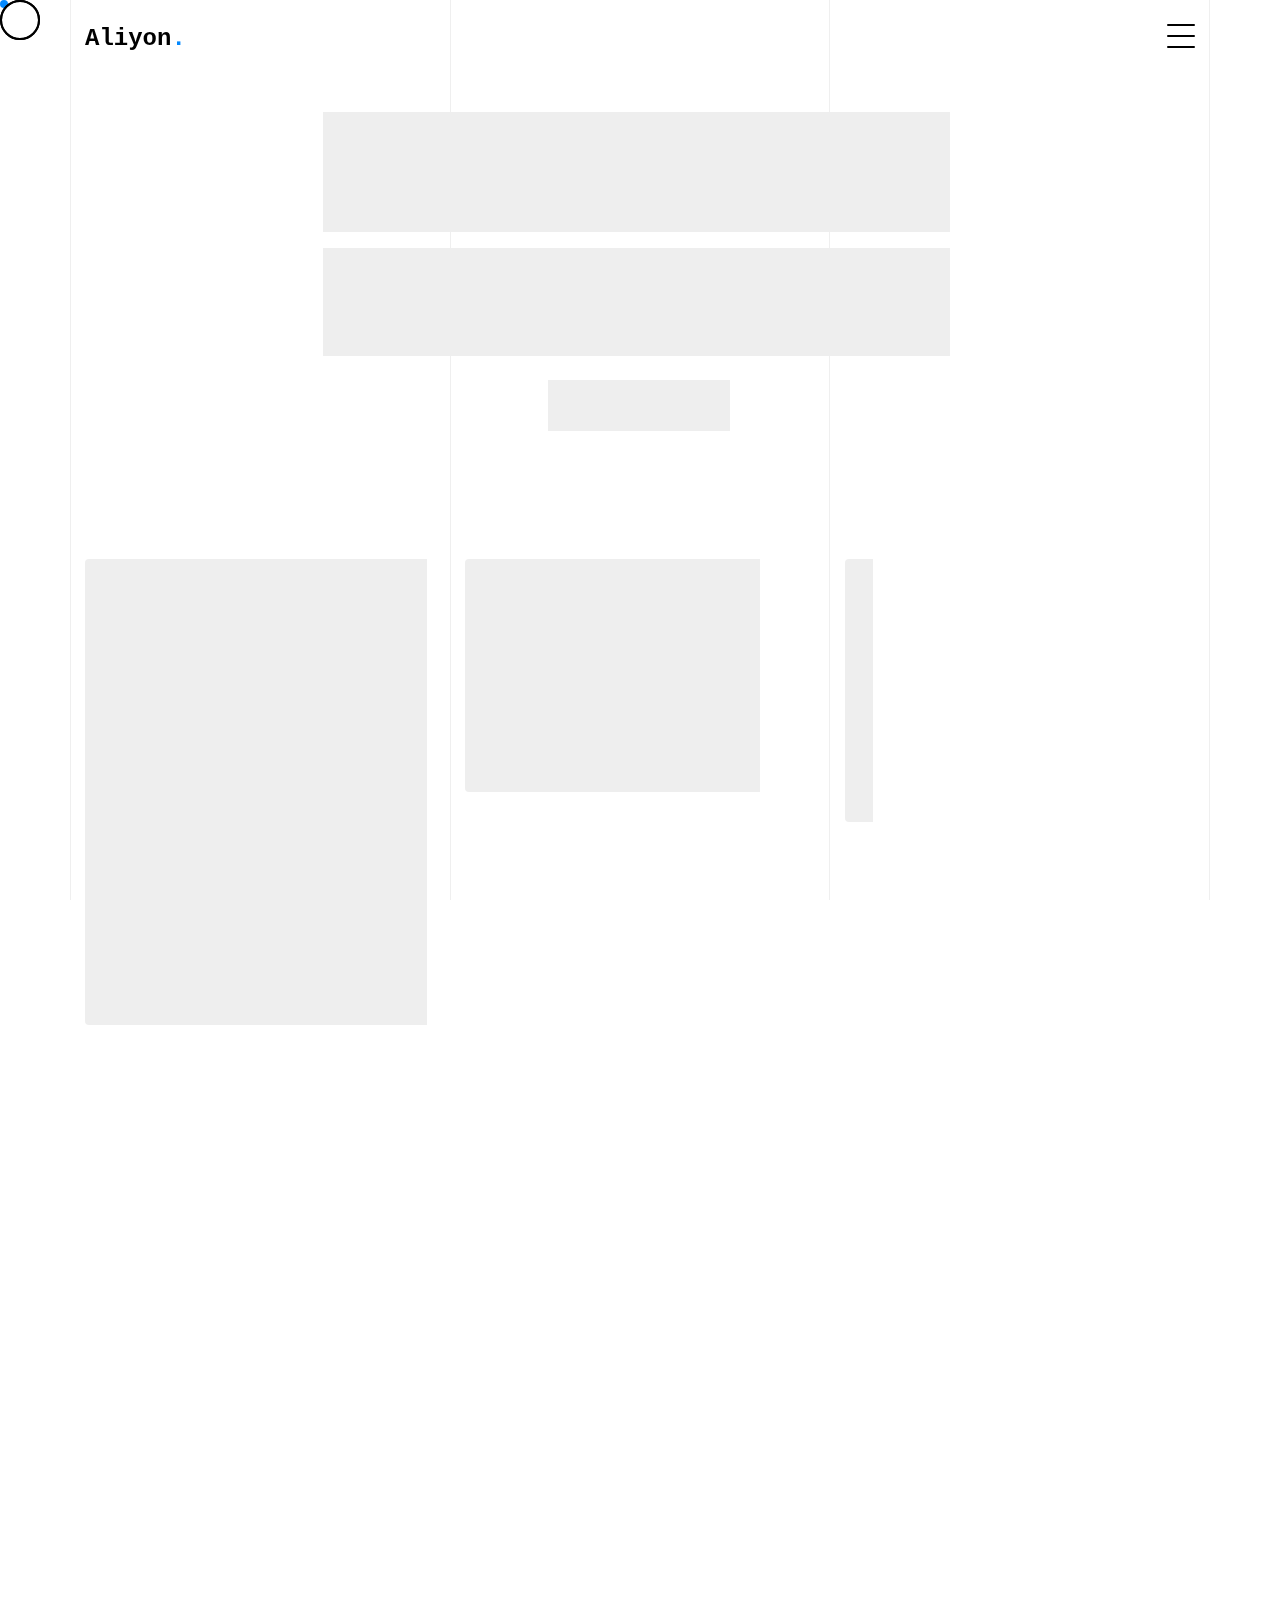
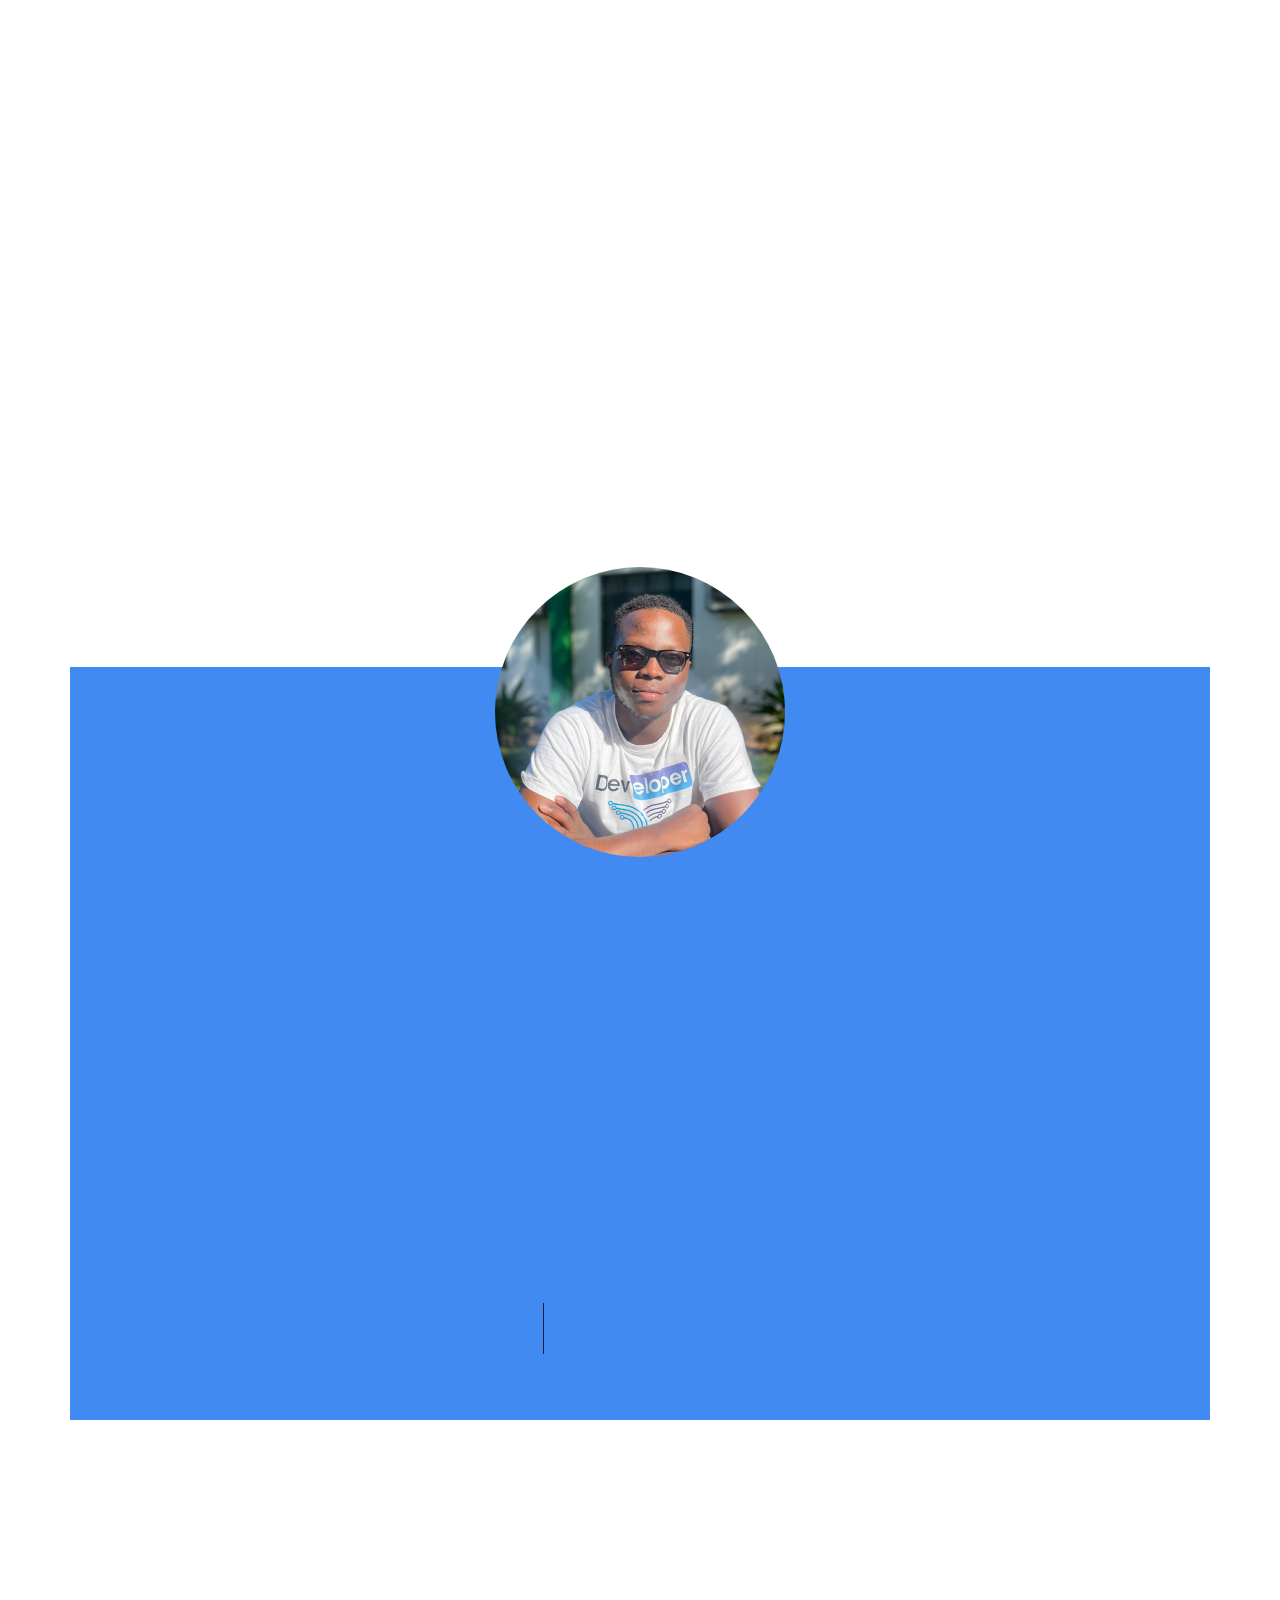
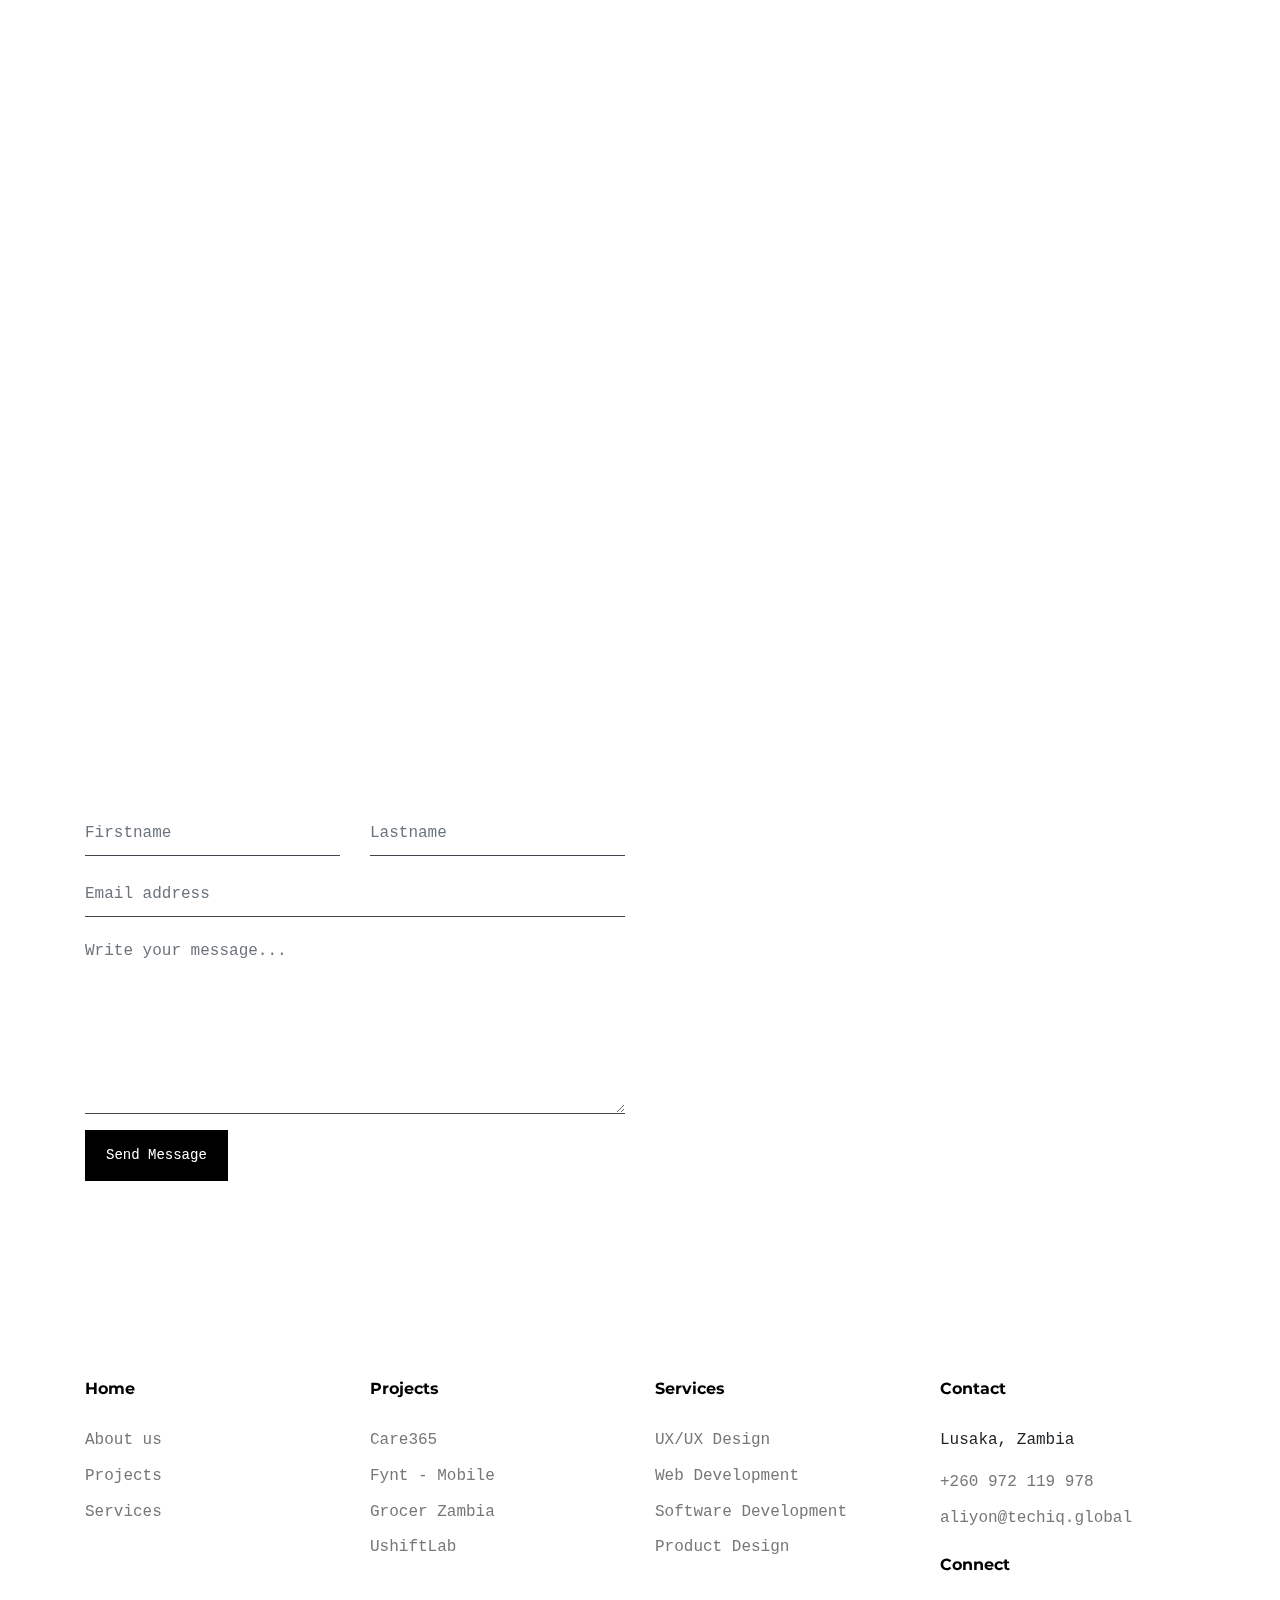
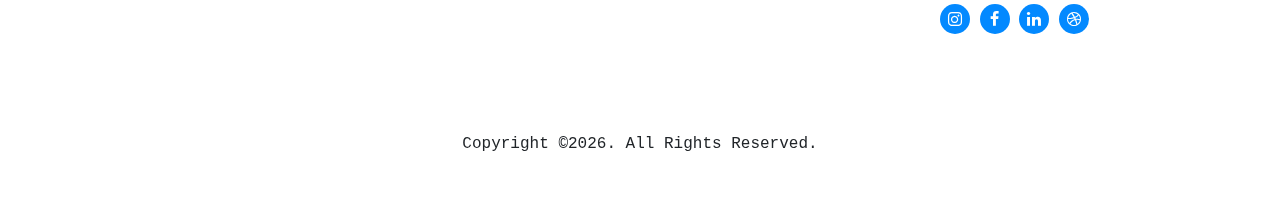
==== commit 9c175d78: "update" ====
--- a/index.html
+++ b/index.html
@@ -147,8 +147,8 @@
               <div class="overlay">
                 <span class="wrap-icon icon-link2"></span>
                 <div class="portfolio-item-content">
-                  <h3>ZedBag</h3>
-                  <p>ZedBag, Zambia</p>
+                  <h3>Wayfarer</h3>
+                  <p>Wayfarer Global</p>
                 </div>
               </div>
               <img src="images/wayfarer.jpg" class="lazyload  img-fluid" alt="Images" />
@@ -200,8 +200,8 @@
               <div class="overlay">
                 <span class="wrap-icon icon-link2"></span>
                 <div class="portfolio-item-content">
-                  <h3>Nike Shoe</h3>
-                  <p>illustration, application</p>
+                  <h3>zedBag</h3>
+                  <p>zedBag, Zambia</p>
                 </div>
               </div>
               <img src="images/zedBag.jpg" class="lazyload  img-fluid" alt="Images" />
--- a/css/style.css
+++ b/css/style.css
@@ -112,7 +112,7 @@
       .cursor-dot {
         width: 8px;
         height: 8px;
-        background-color: black;
+        background-color: #0389ff;
         position: fixed;
         border-radius: 50%;
         pointer-events: none;
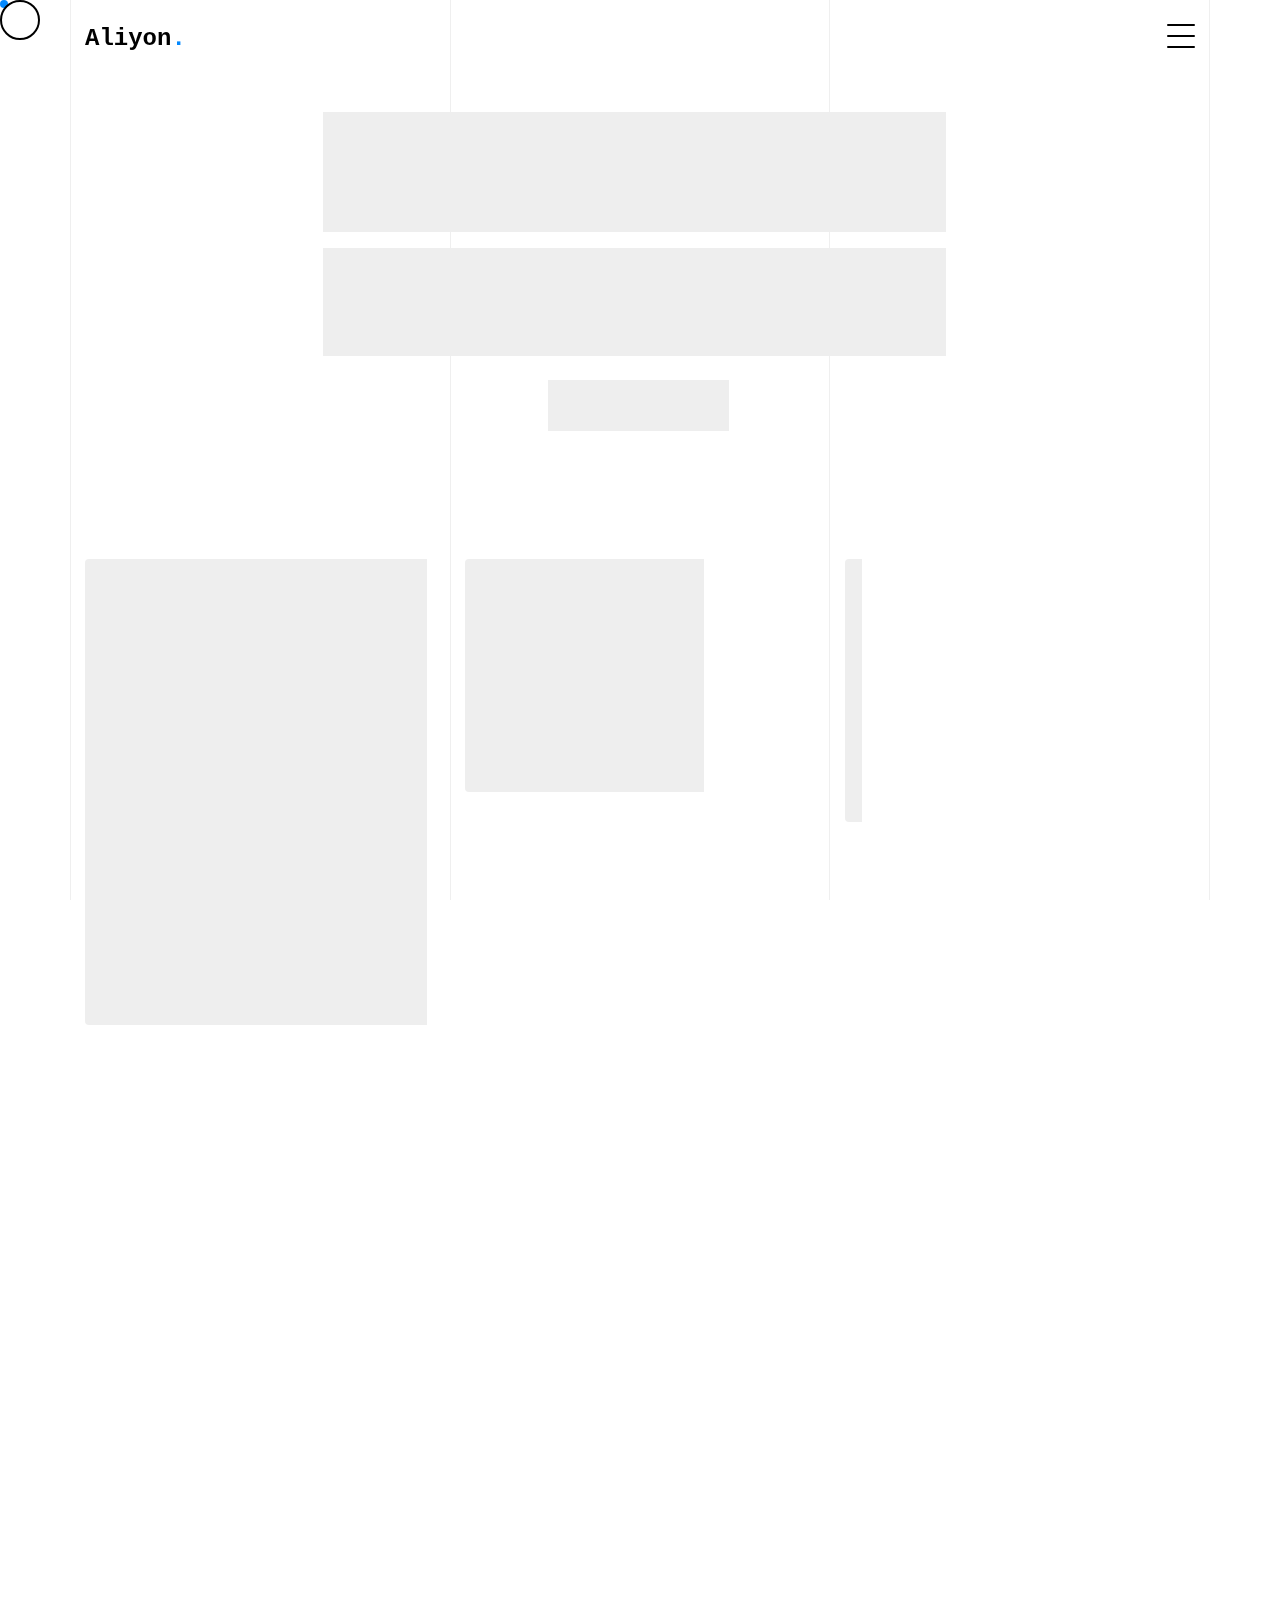
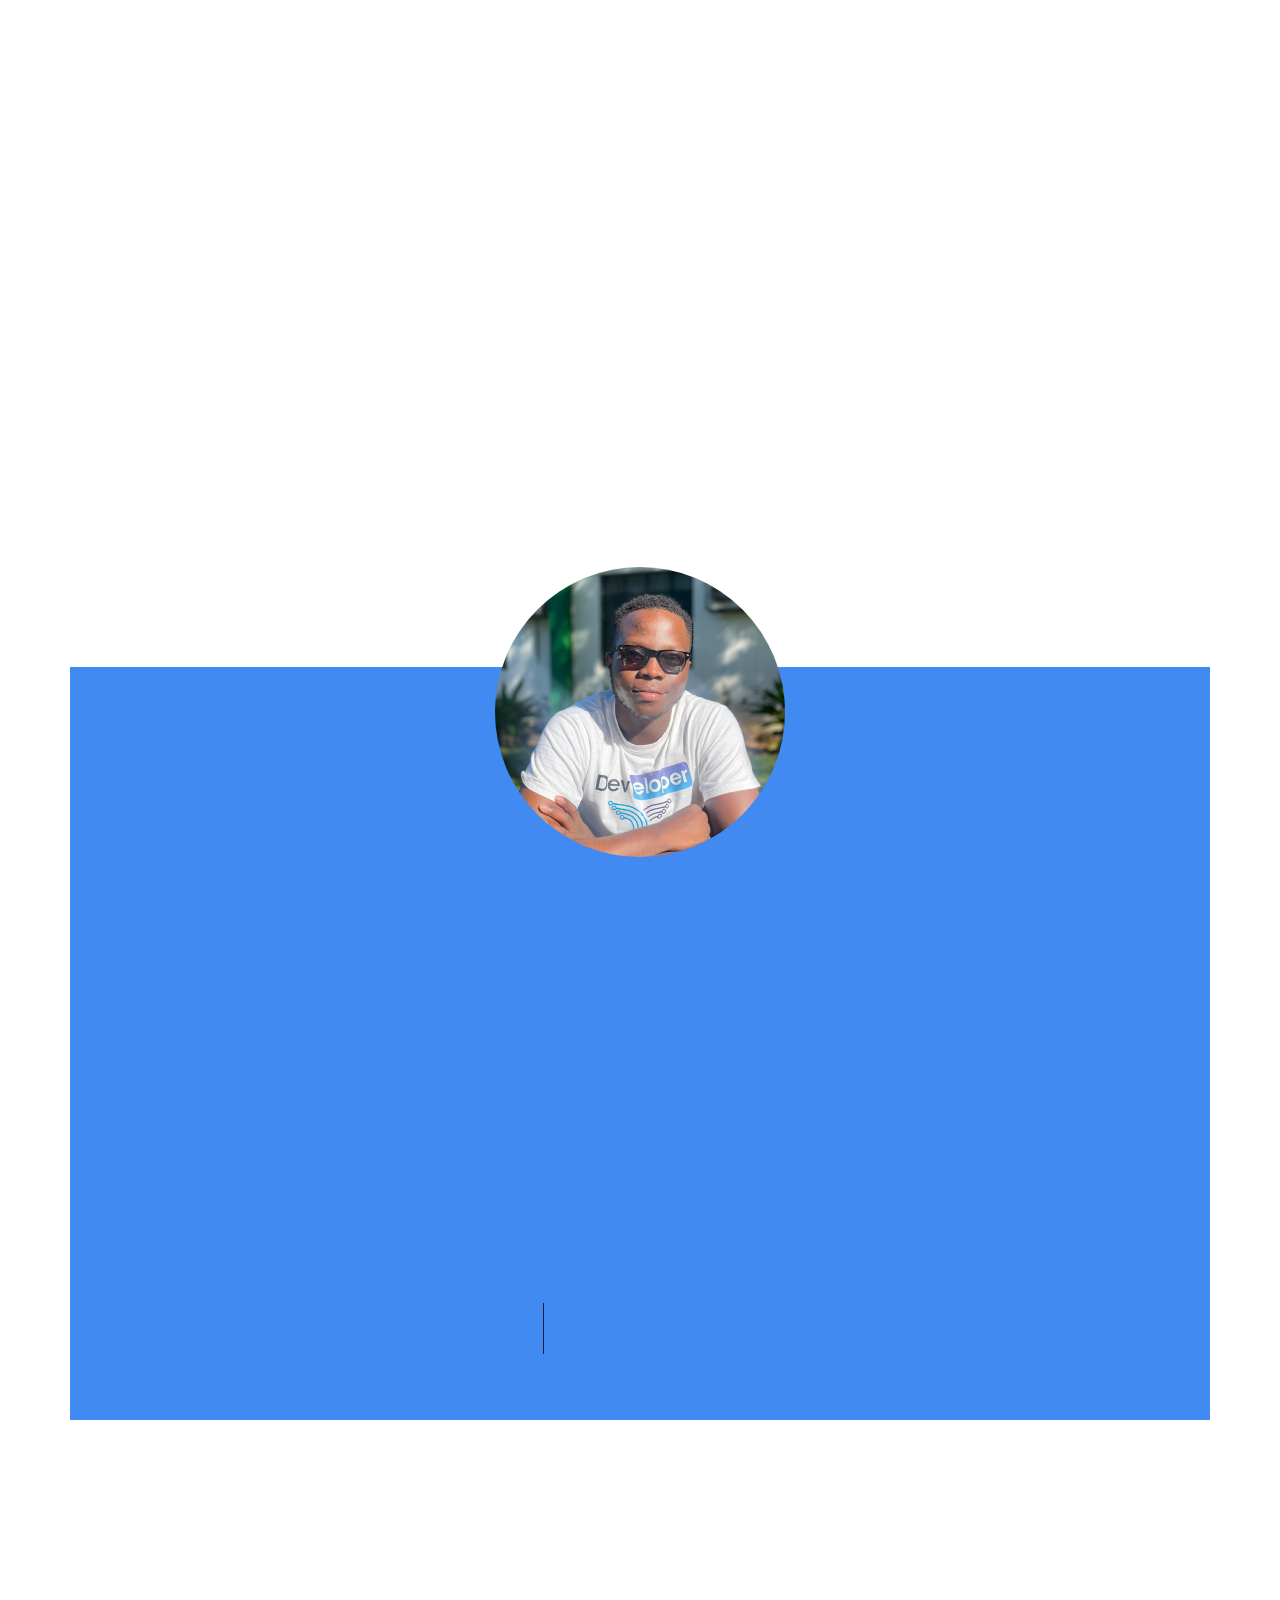
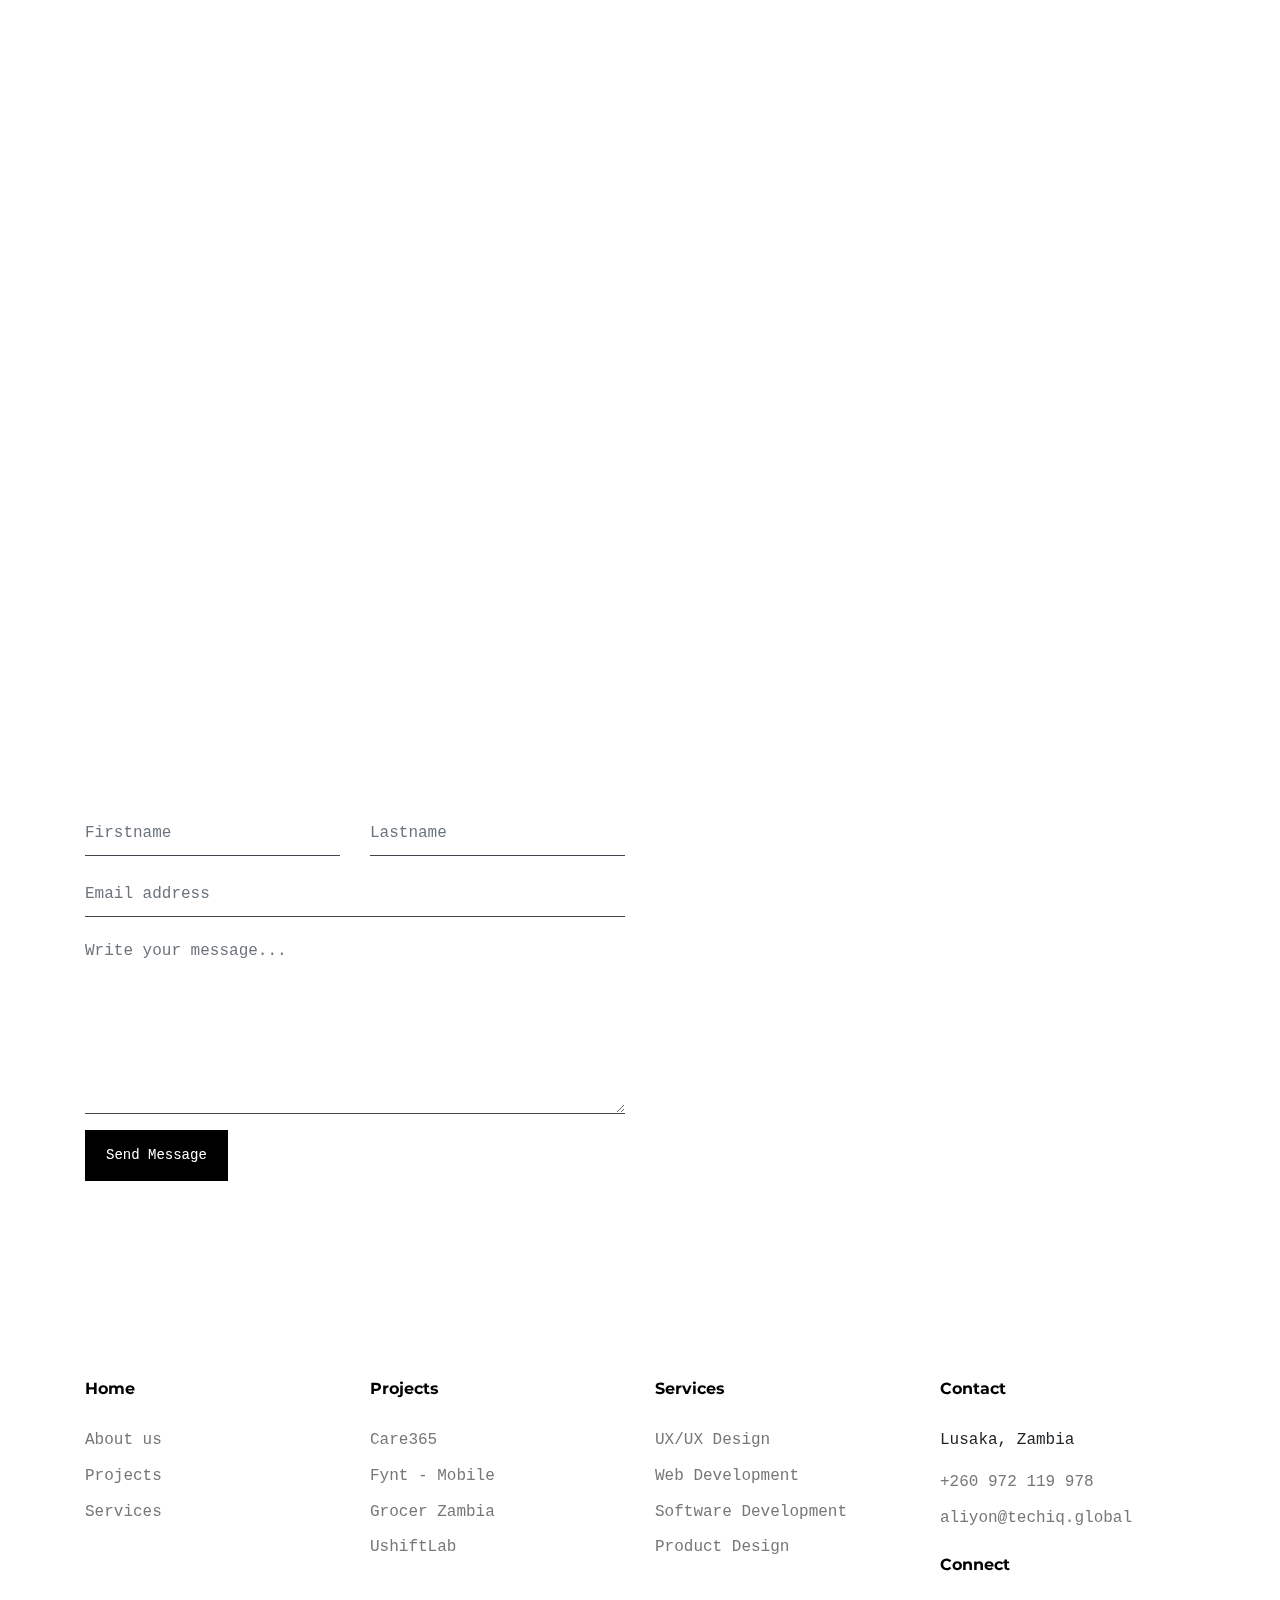
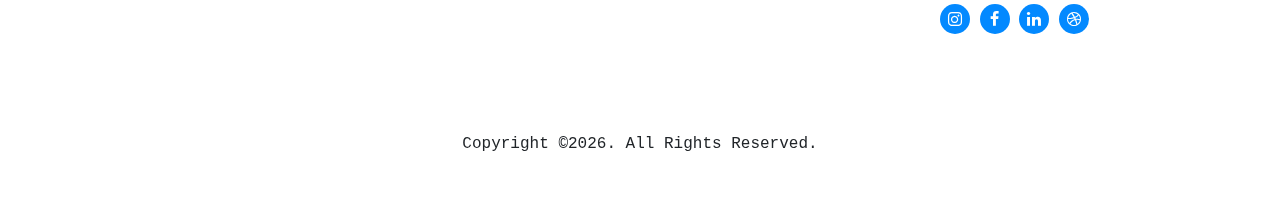
==== commit c1acea12: "Remove two div elements with classes "cursor-outline_1" and "cursor-outline_2" from index.html." ====
--- a/index.html
+++ b/index.html
@@ -36,8 +36,6 @@
 
   <div class="cursor-dot"></div>
   <div class="cursor-outline"></div>
-  <div class="cursor-outline_1"></div>
-  <div class="cursor-outline_2"></div>
   <div class="lines-wrap">
     <div class="lines-inner">
       <div class="lines"></div>
